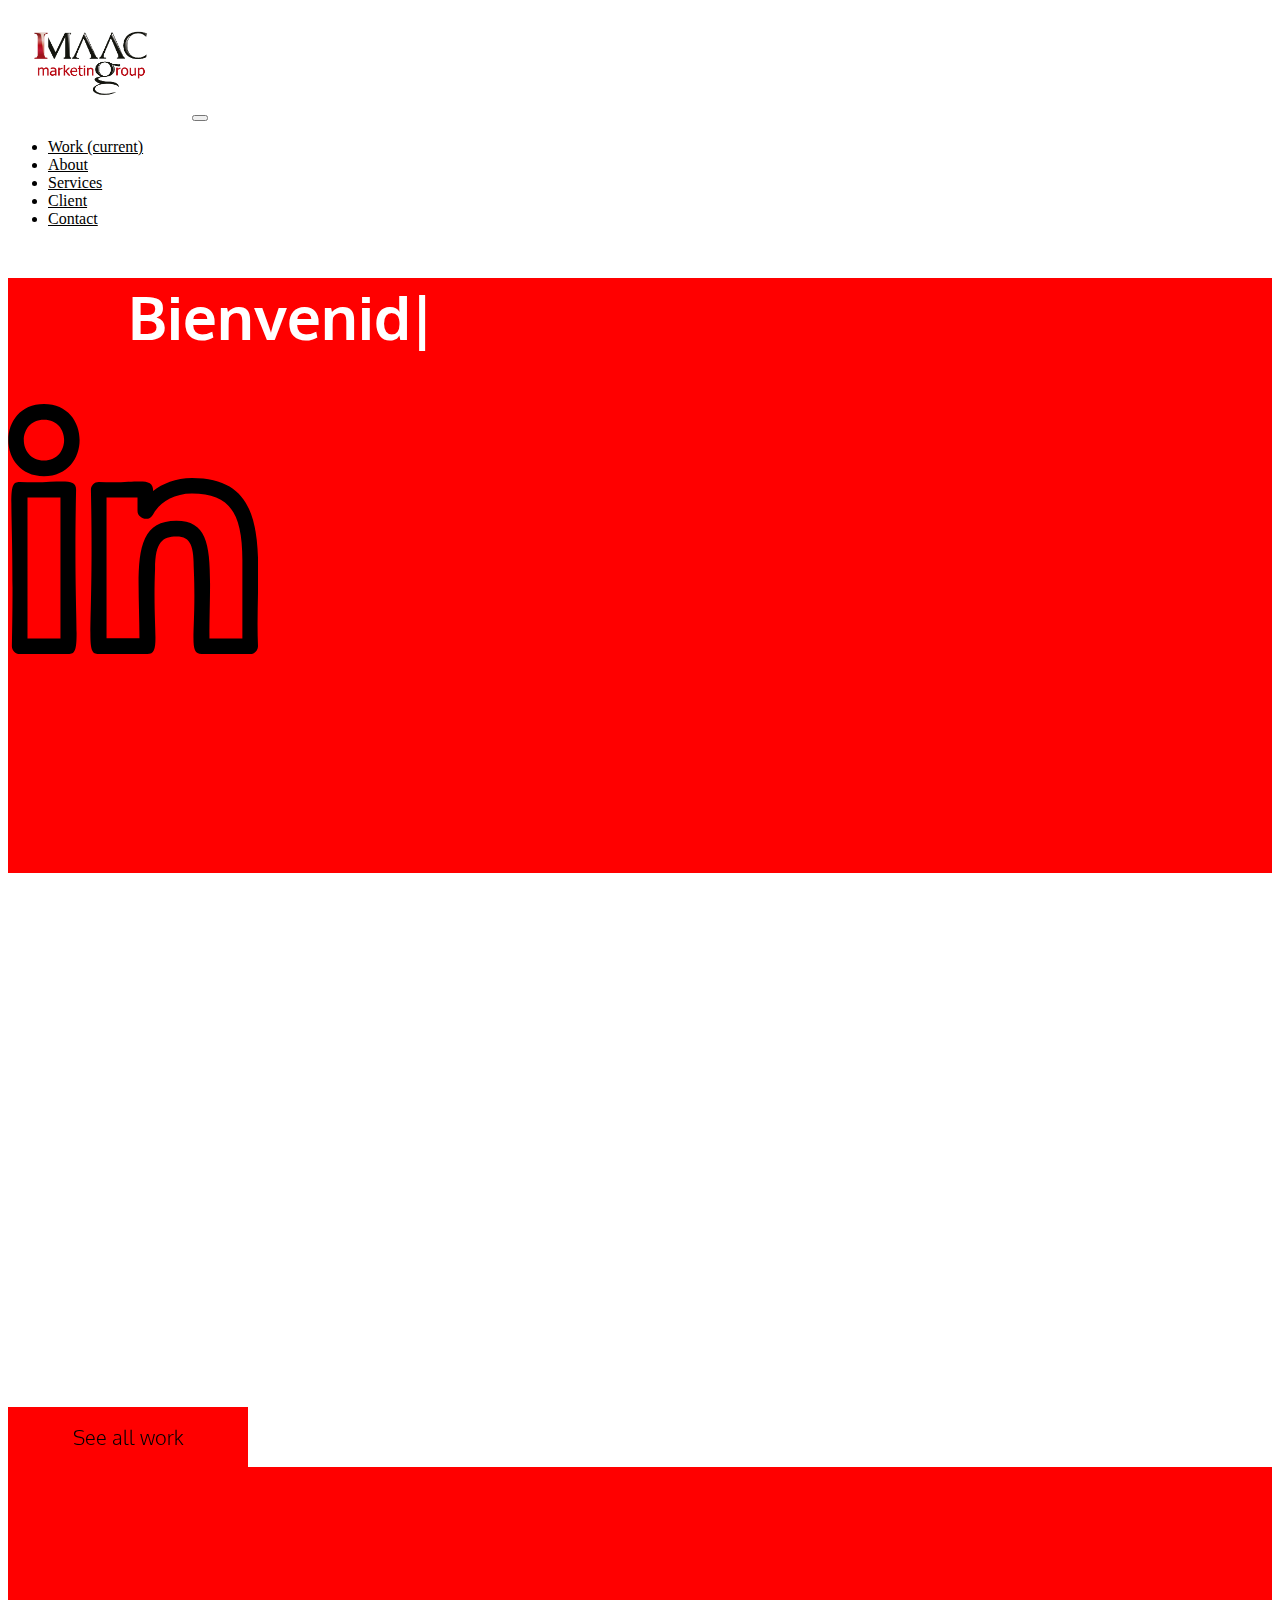
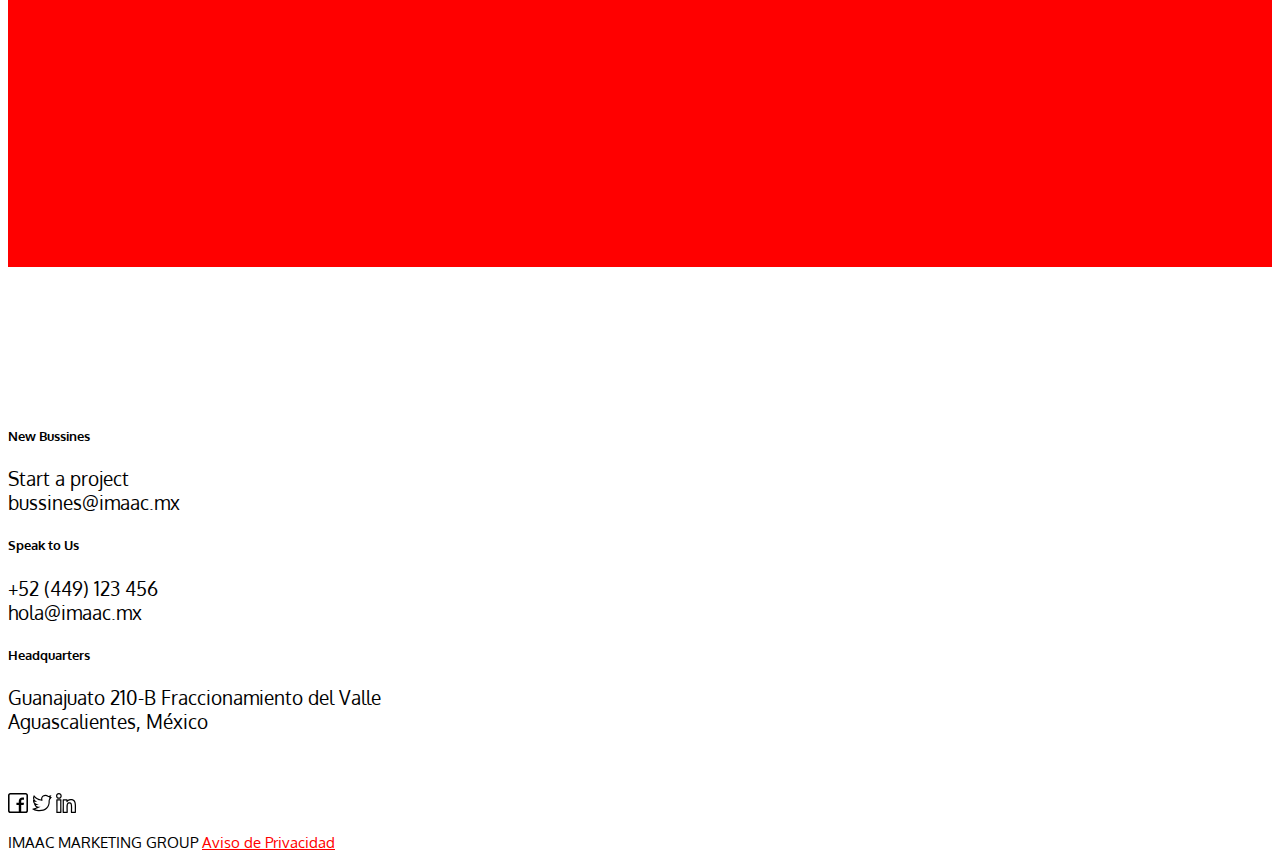
==== index.html @ 79ca52d4 "se actualizaron varios archivos" ====
<!DOCTYPE html>
<html lang="en">
  <head>
    <meta charset="UTF-8" />
    <meta name="viewport" content="width=device-width, initial-scale=1.0" />
    <!--CDN Style bootstrap-->
    <link
      rel="stylesheet"
      href="https://stackpath.bootstrapcdn.com/bootstrap/4.1.3/css/bootstrap.min.css"
      integrity="sha384-MCw98/SFnGE8fJT3GXwEOngsV7Zt27NXFoaoApmYm81iuXoPkFOJwJ8ERdknLPMO"
      crossorigin="anonymous"
    />
    <!--general styles-->
    <link rel="stylesheet" href="css/style.css" />
    <!--Google Fonts-->
    <link href="https://fonts.googleapis.com/css2?family=Oxygen:wght@300;400;700&display=swap" rel="stylesheet">
    <!--Catto Css-->
   <link rel="stylesheet" href="css/catto.css">
   <!--Animate it-->
   <link rel="stylesheet" href="css/animations.css">
   <!--Hover.min-->
   <link rel="stylesheet" href="css/hover.css">


    <title>IMAAC MARKETING GROUP</title>
  </head>

  <body>
    <!--Navbar start-->
    <nav class="navbar navbar-expand-lg fixed-top navbar-light bg-light">
      <a class="navbar-brand ml-5" href="index.html"
        ><img src="img/logo/logo_imaac.png" width="180px" height="110px" alt=""/></a>
      <button class="navbar-toggler" type="button" data-toggle="collapse" data-target="#navbarSupportedContent" aria-controls="navbarSupportedContent" aria-expanded="false" aria-label="Toggle navigation">
        <span class="navbar-toggler-icon"></span>
      </button>

      <div class="collapse navbar-collapse" id="navbarSupportedContent">
        <ul class="navbar-nav ml-auto">
          <li class="nav-item active mr-3">
            <a class="nav-link" href="work.html"
              >Work <span class="sr-only">(current)</span></a
            >
          </li>
          <li class="nav-item mr-3">
            <a class="nav-link" href="#">About</a>
          </li>
          <li class="nav-item mr-3">
            <a class="nav-link disabled" href="#">Services</a>
          </li>
          <li class="nav-item mr-3">
            <a class="nav-link disabled" href="#">Client</a>
          </li>
          <li class="nav-item mr-3">
            <a class="nav-link disabled" href="#">Contact</a>
          </li>
        </ul>
      </div>
    </nav>
    <!--Navbar end-->

    <main>
      <!--section 1-->
      <div class="container-fluid">
        <div class="row mt-5 section-1">
          <div class="col-lg-6 col-md-6 col-sm-12 d-flex align-items-center text-center">
          <h2 class="display-4 welcome-text a-fade"><span class="type font-weight-bold"></span></h2>
          </div>
          <div class="col-lg-6 col-md-6 col-sm-12 d-flex align-items-center text-center">
<img src="img/icon/linkedin.svg" class="img-heading" alt="">
        </div>
          </div>
        </div>
      </div>

      <!--section 2-->
      <div class="container-fluid">
        <div class="row">
          <div class="embed-responsive embed-responsive-16by9">
            <iframe class="embed-responsive-item" src="https://www.youtube.com/embed/QsY8fnvMn6c" frameborder="0" allow="accelerometer; encrypted-media; gyroscope; picture-in-picture" allowfullscreen></iframe>
          </div>
        </div>
      </div>

      <!--Work proyects section 1-->
      <div class="container-fluid mt-5">
        <div class="row mt-5 mb-5 d-flex align-items-center">
            <div class="col-sm-12 col-md-6 col-lg-6 mt-2 mb-5 text-center">
              <div class="animatedParent animateOnce" data-appear-top-offset='-300'>
                <a href="#" class="hvr-shrink">
                  <img
                  src="https://images.pexels.com/photos/3861964/pexels-photo-3861964.jpeg?auto=compress&cs=tinysrgb&dpr=1&w=500"
                  class="img-fluid animated fadeInLeftShort"
                  alt="Responsive image"
                />
                </a>
              <div class="card animated fadeInLeftShort">
                <div class="card-body">
                  <a href="#" class="">
                    <h5 class="card-font">This is some text within a card body.</h5>
                    <p>
                      Lorem ipsum dolor sit amet consectetur, adipisicing elit.
                      Magni, error?
                    </p>
                  </a>
                </div>
              </div>
              </div>
            </div>
          

          <div class="col-sm-12 col-md-6 col-lg-6 mt-5 mb-5 text-center">
            <div class="animatedParent animateOnce" data-appear-top-offset="-300">
              <a href="#" class="hvr-shrink">
                <img
                src="https://images.pexels.com/photos/160107/pexels-photo-160107.jpeg?auto=compress&cs=tinysrgb&dpr=2&h=650&w=940"
                class="img-fluid animated fadeInRightShort"
                alt="Responsive image"
              />
              </a>
            <div class="card animated fadeInRightShort">
              <div class="card-body">
                <a href="#">
                  <h5 class="card-font">This is some text within a card body.</h5>
                  <p>
                    Lorem ipsum dolor sit amet consectetur, adipisicing elit.
                    Magni, error?
                  </p>
                </a>
              </div>
            </div>
            </div>
          </div>

          <!--Work proyect section 2-->
          <div class="col-sm-12 col-md-6 col-lg-6 mt-5 mb-5">
            <div class="animatedParent animateOnce" data-appear-top-offset="-300">
              <a href="#" class="hvr-shrink">
                <img
              src="https://images.pexels.com/photos/7375/startup-photos.jpg?auto=compress&cs=tinysrgb&dpr=2&h=750&w=1260"
              class="img-fluid animated fadeInLeftShort"
              alt="Responsive image"
            />
              </a>
            <div class="card animated fadeInLeftShort">
              <div class="card-body">
                <a href="#">
                  <h5 class="card-font">This is some text within a card body.</h5>
                  <p>
                    Lorem ipsum dolor sit amet consectetur, adipisicing elit.
                    Magni, error?
                  </p>
                </a>
              </div>
            </div>
            </div>
          </div>

          <div class="col-sm-12 col-md-6 col-lg-6 mt-5 mb-5 text-center">
            <div class="animatedParent animateOnce" data-appear-top-offset="-300">
              <a href="#" class="hvr-shrink">
                <img
                src="https://images.pexels.com/photos/3205568/pexels-photo-3205568.jpeg?auto=compress&cs=tinysrgb&dpr=1&w=500"
                class="img-fluid animated fadeInRightShort"
                alt="Responsive image"
              />
              </a>
            <div class="card animated fadeInRightShort">
              <div class="card-body">
                <a href="#">
                  <h5 class="card-font">This is some text within a card body.</h5>
                  <p>
                    Lorem ipsum dolor sit amet consectetur, adipisicing elit.
                    Magni, error?
                  </p>
                </a>
              </div>
            </div>
            </div>
          </div>
          <!--Button work-->
          <div class="container-fluid">
            <div class="col-lg col-md col-sm text-center">
              <a href="" class="hvr-shrink">
                <button class="btn btn-primary btn-lg text-center">See all work</button></a>
            </div>
            
          </div>
        </div>
        <!--row end-->
      </div> <!--container end-->

      <div class="container-fluid newsletter-section">
        <div class="col-lg">

        </div>
      </div>

      
      <footer>
        <div class="container-fluid">
          <div class="footer-row row">
            <div
              class="col-4 mt-5 mb-5 text-center align-middle"
            >
              <h5 class="mb-4 font-weight-bold">New Bussines</h5>
              <p class="footer-text">
                Start a project <br />
                bussines@imaac.mx
              </p>
            </div>
            <div
              class="col-4 mt-5 mb-5 text-center"
            >
              <h5 class="mb-4 font-weight-bold">Speak to Us</h5>
              <p class="footer-text">
                +52 (449) 123 456 <br />
                hola@imaac.mx
              </p>
            </div>
            <div
              class="col-4 mt-5 mb-5 text-center"
            >
              <h5 class="mb-4 font-weight-bold">Headquarters</h5>
              <p class="footer-text">
                Guanajuato 210-B Fraccionamiento del Valle <br />
                Aguascalientes, México
              </p>
            </div>
          </div>
        </div>
        <div class="container mb-3 p-2">
          <p class="float-right">
            <a href="#" class="hvr-icon-grow"><img src="img/icon/facebook.svg" class="mr-3 hvr-icon" height="20px" width="20px" alt=""></a>
            <a href="#" class="hvr-icon-grow"><img src="img/icon/twitter.svg" class="hvr-icon" height="20px" width="20px" alt=""></a>
            <a href="#" class="hvr-icon-grow"><img src="img/icon/linkedin.svg" class="mr-3 ml-3 hvr-icon" width="20px" height="20px" alt=""></a>
          </p>
          <p class="agency-text">IMAAC MARKETING GROUP <a href="#" class="font-weight-light agency-privacy">Aviso de Privacidad</a></p>
        </div>
      </footer>
    </main>


     <!--Typed.js-->
     <script src="js/typed.js"></script>
     
     <script>
 var typed = new Typed('.type', {
      strings: [
        'Bienvenido',
        'Welcome',
         'Willkommen',
         'おかえりなさい', 
      ],
     typeSpeed:60,
     backSpeed:60,
     loop:true
    });
     </script>

    
    <!--Bootstrap CDN-->
    <script
      src="https://code.jquery.com/jquery-3.3.1.slim.min.js"
      integrity="sha384-q8i/X+965DzO0rT7abK41JStQIAqVgRVzpbzo5smXKp4YfRvH+8abtTE1Pi6jizo"
      crossorigin="anonymous"
    ></script>
    <script
      src="https://cdnjs.cloudflare.com/ajax/libs/popper.js/1.14.3/umd/popper.min.js"
      integrity="sha384-ZMP7rVo3mIykV+2+9J3UJ46jBk0WLaUAdn689aCwoqbBJiSnjAK/l8WvCWPIPm49"
      crossorigin="anonymous"
    ></script>
    <script
      src="https://stackpath.bootstrapcdn.com/bootstrap/4.1.3/js/bootstrap.min.js"
      integrity="sha384-ChfqqxuZUCnJSK3+MXmPNIyE6ZbWh2IMqE241rYiqJxyMiZ6OW/JmZQ5stwEULTy"
      crossorigin="anonymous"
    ></script>
    <!--PopMotion Pure-->
    <script src="https://unpkg.com/popmotion/dist/popmotion.global.min.js"></script>
    <!--Ball.js-->
    <script src="js/ball.js"></script>
    <!--Mo js-->
    <script src="https://cdn.jsdelivr.net/npm/@mojs/core"></script>
    <!--jquery-->
    <script src="https://cdnjs.cloudflare.com/ajax/libs/waypoints/4.0.1/noframework.waypoints.min.js"></script>
  <!--vivus.js-->
  <script src="https://cdnjs.cloudflare.com/ajax/libs/vivus/0.4.5/vivus.js"></script>
  <!--Animate it js-->
  <script src="js/css3-animate-it.js"></script>
  </body>
</html>
---- css/style.css ----
/*General style
0. google fonts
1.Navbar
2.Header
3.Section 1
4.Section 2
5.Section 3
6.Footer 

*/

/*Google Fonts*/

h1{
  font-family: 'Oxygen', sans-serif;

}
h2{
  font-family: 'Oxygen', sans-serif;

}
h3{
  font-family: 'Oxygen', sans-serif;


}
h4{
  font-family: 'Oxygen', sans-serif;


}
h5{
  font-family: 'Oxygen', sans-serif;


}
h6{
  font-family: 'Oxygen', sans-serif;


}

p{
  font-family: 'Oxygen', sans-serif;


}
a{
  color: black;
  cursor: pointer;
}
a:hover{
  color: black;
  text-decoration: none;
  transition-duration: 1s;
  cursor:pointer;
}

.btn{
  border: none;
  background-color: red;
  font-family:'Oxygen', sans-serif;
  font-weight: lighter;
}

.btn:hover{
  background-color: black;
  transition-duration: 1s;
  transition-timing-function: none;
}

.btn-primary{
  background-color: red;
  border: none;

}

.btn-lg{
  width: 12em;
  height: 3em;
  font-size: 20px;
}

/*Navbar styles*/


/*Header ===================================*/
.header-section{
  
}

h2.welcome-text{
  color: white;
  font-size: 60px;
  margin-left: 2em;
  
}

.img-heading{
  height: 250px;
}


/* Section 1 ===============================*/
  .section-1{
    padding: 0px;
    height: 595px;
    background-color: red;
  }
  
/*Tap ball*/

  .pen {
    flex: 1 1 100%;
    display: flex;
    justify-content: center;
    align-items: flex-start;
    flex-direction: column;
    margin: 0 auto;
    flex: 1 1 100%;
    width: 100%;
    max-width: 600px;
    padding: 0 20px;
  }
  
  .ball {
    width: 100px;
    height: 100px;
    border-radius: 50%;
    background: var(--purple);
    display: flex;
    justify-content: center;
    align-items: center;
    color: white;
    font-weight: 700;
    font-size: 18px;
    transform-origin: 50% 100%;
  }
  
  .area {
    width: 450px;
    height: 300px;
    margin-left: 100px;
    border-bottom: 5px solid red;
    display: flex;
    align-items: flex-end;
    justify-content: center;
  }
  
  
  .pen a {
    color: var(--blue);
    text-decoration: none;
    margin-bottom: 70px;
  }
    


/*======================== Section 2 */

.card{
    margin: 0px;
    margin-top: -50px;
    padding: 0px;
    border: 0px none;  
}

h5.card-font{
  margin-bottom: 5px;
  padding: 0px;
  font-size: 25px;
  font-weight: bold;
}

/*================Newsletter section*/
.newsletter-section{
  height: 400px;
  background-color: red;
}

/*================Footer====================*/

.footer-row{
  margin-top: 10em;
  height: 350px;
}

p.footer-text{
  font-size: 19px;
}
p.agency-text{
  font-size: 15px;
}

a.agency-privacy{
  font-weight:500;
  color: red;
  cursor: pointer;
}

a.agency-privacy:hover{
  color: black;
  cursor: pointer;
}
---- css/catto.css ----
/*Catto CSS v.3.20 | 2020 | MIT License | 
A proyect by: Alejandro Avalos | https://github.com/Avalojandro/Catto-CSS */

/*******************************************************************************************/

/*HOVER ANIMATIONS*/

/*h-float*/
.h-float{
    transition: .5s, color .10s;
        -webkit-transition: .5s, color .10s;
        -moz-transition: .5s, color .10s;
}
.h-float:hover{
    box-shadow: 0 8px 8px 0 #bebbbc,0 8px 8px 0 #adadab;
    transform: translate(0px,5px);
        -webkit-transform: translate(0px,5px);
        -moz-transform:translate(0px,5px);
}

/*h-rotate*/
.h-rotate-180{
    transition: .5s, color .10s;
        -webkit-transition: .5s, color .10s;
        -moz-transition: .5s, color .10s;
}
.h-rotate-180:hover{
    transform: rotate(180deg);
        -webkit-transform: rotate(180deg);
        -moz-transform: rotate(180deg);
}
.h-rotate-360{
    transition: .5s, color .10s;
        -webkit-transition: .5s, color .10s;
        -moz-transition: .5s, color .10s;
}
.h-rotate-360:hover{
    transform: rotateZ(360deg);
        -webkit-transform: rotateZ(360deg);
        -moz-transform: rotateZ(360deg);
}

/*h-flex*/
.h-flex{
    transition: .5s, color .10s;
        -webkit-transition: .5s, color .10s;
        -moz-transition: .5s, color .10s;
}
.h-flex:hover{
    transform: matrix(3.0, .5, 0, 1.0, 1.0, 1.0);
        -webkit-transform: matrix(3.0, .5, 0, 1.0, 1.0, 1.0);
        -moz-transform: matrix(3.0, .5, 0, 1.0, 1.0, 1.0);
}

/*h-translate*/
.h-transLeft{
    transition: .5s, color .10s;
        -webkit-transition: .5s, color .10s;
        -moz-transition: .5s, color .10s;
}
.h-transLeft:hover{
    transform: translatex(-20px);
        -webkit-transform: translatex(-20px);
        -moz-transform: translatex(-20px);
}
.h-transRight{
    transition: .5s, color .10s;
        -webkit-transition: .5s, color .10s;
        -moz-transition: .5s, color .10s;
}
.h-transRight:hover{
    transform: translatex(20px);
        -webkit-transform: translatex(20px);
        -moz-transform: translatex(20px);
}
.h-transDown{
    transition: .5s, color .10s;
        -webkit-transition: .5s, color .10s;
        -moz-transition: .5s, color .10s;    
}
.h-transDown:hover{
    transform: translatey(20px);
        -webkit-transform: translatey(20px);
        -moz-transform: translatey(20px);
}
.h-transUp{
    transition: .5s, color .10s;
        -webkit-transition: .5s, color .10s;
        -moz-transition: .5s, color .10s;
}
.h-transUp:hover{
    transform: translatey(-20px);
        -webkit-transform: translatey(-20px);
        -moz-transform: translatey(-20px);
}

/*h-tostretch*/
.h-toStretch{
    transition: .5s, color .10s;
        -webkit-transition: .5s, color .10s;
        -moz-transition: .5s, color .10s;
}
.h-toStretch:hover{
    transform: scale(2, 0.5);
        -webkit-transform: scale(2, 0.5);
        -moz-transform: scale(2, 0.5);
}

/*h-skew*/
.h-skew{
    transition: .5s, color .10s;
        -webkit-transition: .5s, color .10s;
        -moz-transition: .5s, color .10s;
}
.h-skew:hover{
    transform: skew(30deg, 20deg);
        -webkit-transform: skew(30deg, 20deg);
        -moz-transform: skew(30deg, 20deg);
}
.h-skewX{
    transition: .5s, color .10s;
        -webkit-transition: .5s, color .10s;
        -moz-transition: .5s, color .10s;
}
.h-skewX:hover{
    transform: skewX(30deg);
        -webkit-transform: skewX(30deg);
        -moz-transform: skewX(30deg);
}
.h-skewY{
    transition: .5s, color .10s;
        -webkit-transition: .5s, color .10s;
        -moz-transition: .5s, color .10s;
}
.h-skewY:hover{
    transform: skewY(1.07rad);
        -webkit-transform: skewY(1.07rad);
        -moz-transform: skewY(1.07rad);
}

/*h-float-fluid*/
.h-float-fluid{
    transition: .5s, color .10s;
        -webkit-transition: .5s, color .10s;
        -moz-transition: .5s, color .10s;
}
.h-float-fluid:hover{
    transform: translate3d(12px, 50%, 3em);
        -webkit-transform: translate3d(12px, 50%, 3em);
        -moz-transform: translate3d(12px, 50%, 3em);
    box-shadow: 0 8px 8px 0 #bebbbc,0 8px 8px 0 #adadab;
}

/*h-grow*/
.h-grow{
    transition: .5s, color .10s;
        -webkit-transition: .5s, color .10s;
        -moz-transition: .5s, color .10s;
}
.h-grow:hover{
    transform: scale3d(1.5, 1.5, 0.3);
        -webkit-transform: scale3d(1.5, 1.5, 0.3);
        -moz-transform: scale3d(1.5, 1.5, 0.3);
}

/*h-flip*/
.h-flipUp-360{
    transition: .5s, color .10s;
        -webkit-transition: .5s, color .10s;
        -moz-transition: .5s, color .10s;
}
.h-flipUp-360:hover{
    transform: rotateX(360deg);
        -webkit-transform: rotateX(360deg);
        -moz-transform: rotateX(360deg);
}
.h-flipUp-180{
    transition: .5s, color .10s;
        -webkit-transition: .5s, color .10s;
        -moz-transition: .5s, color .10s;
}
.h-flipUp-180:hover{
    transform: rotateX(180deg);
        -webkit-transform: rotateX(180deg);
        -moz-transform: rotateX(180deg);
}
.h-flipSide-180{
    transition: .5s, color .10s;
        -webkit-transition: .5s, color .10s;
        -moz-transition: .5s, color .10s;
}
.h-flipSide-180:hover{
    transform: rotateY(180deg);
        -webkit-transform: rotateY(180deg);
        -moz-transform: rotateY(180deg);
}
.h-flipSide-360{
    transition: .5s, color .10s;
        -webkit-transition: .5s, color .10s;
        -moz-transition: .5s, color .10s;
}
.h-flipSide-360:hover{
    transform: rotateY(360deg);
        -webkit-transform: rotateY(360deg);
        -moz-transform: rotateY(360deg);
}

/*h-shake*/
.h-shake:hover{
    animation-name: shake;
        -webkit-animation-name: shake;
        -moz-animation-name: shake;
    animation-duration: 1s;
        -webkit-animation-duration: 1s;
        -moz-animation-duration: 1s;
    animation-iteration-count: infinite;
        -webkit-animation-iteration-count: infinite;
        -moz-animation-iteration-count: infinite;
}

.h-shakeFix:hover{
    animation-name: shakefix;
        -webkit-animation-name: shakefix;
        -moz-animation-name: shakefix;
    animation-duration: 1s;
        -webkit-animation-duration: 1s;
        -moz-animation-duration: 1s;
    animation-iteration-count: infinite;
        -webkit-animation-iteration-count: infinite;
        -moz-animation-iteration-count: infinite;
}

.h-bounceShakeX:hover{
    animation-name: bounce-shakeX;
        -webkit-animation-name: bounce-shakeX;
        -moz-animation-name: bounce-shakeX;
    animation-duration: 1s;
        -webkit-animation-duration: 1s;
        -moz-animation-duration: 1s;
}

.h-bounceShakeY:hover{
    animation-name: bounce-shakeY;
        -webkit-animation-name: bounce-shakeY;
        -moz-animation-name: bounce-shakeY;
    animation-duration: 1s;
        -webkit-animation-duration: 1s;
        -moz-animation-duration: 1s;
}

.h-surprise:hover{
    animation-name: surprise;
        -webkit-animation-name: surprise;
        -moz-animation-name: surprise;
    animation-duration: .8s;
        -webkit-animation-duration: .8s;
        -moz-animation-duration: .8s;
}

/*Jello*/
.h-jello:hover {
    animation-name: jello;
        -webkit-animation-name: jello;
        -moz-animation-name: jello;
    animation-duration: 1s;
        -webkit-animation-duration: 1s;
        -moz-animation-duration: 1s;
    transform-origin: center;
        -webkit-transform-origin: center;
        -moz-transform-origin: center;
}

/*Swing*/
.h-swing:hover{
    animation-name: swing;
        -webkit-animation-name: swing;
        -moz-animation-name: swing;
    animation-duration: 1s;
        -webkit-animation-duration: 1s;
        -moz-animation-duration: 1s;
}

/*Hinge*/
.h-hinge:hover {
    animation-duration: 2s;
        -webkit-animation-duration: 2s;
        -moz-animation-duration: 2s;
    animation-name: hinge;
        -webkit-animation-name: hinge;
        -moz-animation-name: hinge;
  }




/*AUTOMATIC ANIMATIONS*/

/*Shake*/
.a-surprise{
    animation-name: surprise;
        -webkit-animation-name: surprise;
        -moz-animation-name: surprise;
    animation-duration: .8s;
        -webkit-animation-duration: .8s;
        -moz-animation-duration: .8s;
}

/*Slide*/
.a-slideFadeLeft{
    animation-name: slide-fade-left;
        -webkit-animation-name: slide-fade-left;
        -moz-animation-name: slide-fade-left;
    animation-duration: 1s;
        -webkit-animation-duration: 1s;
        -moz-animation-duration: 1s;
}

.a-slideFadeRight{
    animation-name: slide-fade-right;
        -webkit-animation-name: slide-fade-right;
        -moz-animation-name: slide-fade-right;
    animation-duration: 1s;
        -webkit-animation-duration: 1s;
        -moz-animation-duration: 1s;
}

.a-slideFadeDown{
    animation-name: slide-fade-down;
        -webkit-animation-name: slide-fade-down;
        -moz-animation-name: slide-fade-down;
    animation-duration: 1s;
        -webkit-animation-duration: 1s;
        -moz-animation-duration: 1s;
}

.a-slideFadeUp{
    animation-name: slide-fade-up;
        -webkit-animation-name: slide-fade-up;
        -moz-animation-name: slide-fade-up;
    animation-duration: 1s;
        -webkit-animation-duration: 1s;
        -moz-animation-duration: 1s;
}

.a-slideLeft{
    animation-name: slide-left;
        -webkit-animation-name: slide-left;
        -moz-animation-name: slide-left;
    animation-duration: 1s;
        -webkit-animation-duration: 1s;
        -moz-animation-duration: 1s;
}

.a-slideRight{
    animation-name: slide-right;
        -webkit-animation-name: slide-right;
        -moz-animation-name: slide-right;
    animation-duration: 1s;
        -webkit-animation-duration: 1s;
        -moz-animation-duration: 1s;
}

/*Blink*/
.a-blink{
    animation-name: blink;
        -webkit-animation-name: blink;
        -moz-animation-name: blink;
    animation-duration: 1s;
        -webkit-animation-duration: 1s;
        -moz-animation-duration: 1s;
}

/*Breath*/
.a-sigh{
    animation-name: sigh;
        -webkit-animation-name: sigh;
        -moz-animation-name: sigh;
    animation-duration: 1.5s;
        -webkit-animation-duration: 1.5s;
        -moz-animation-duration: 1.5s;
}

.a-respite{
    animation-name: respite;
        -webkit-animation-name: respite;
        -moz-animation-name: respite;
    animation-duration: 3s;
        -webkit-animation-duration: 3s;
        -moz-animation-duration: 3s;
}

/*Bounce*/
.a-bounce{
    animation-name: a-bounce;
        -webkit-animation-name: a-bounce;
        -moz-animation-name: a-bounce;
    animation-duration: 1s;
        -webkit-animation-duration: 1s;
        -moz-animation-duration: 1s;
}

/*Beat*/
.a-heartBeat{
    animation-name: heartBeat;
        -webkit-animation-name: heartBeat;
        -moz-animation-name: heartBeat;
    animation-duration: 1s;
        -webkit-animation-duration: 1s;
        -moz-animation-duration: 1s;
}

/*Zoom Out*/
.a-zoomOutRight{
    animation-name: zoomOutRight;
        -webkit-animation-name: zoomOutRight;
        -moz-animation-name: zoomOutRight;
    animation-duration: 1.5s;
        -webkit-animation-duration: 1.5s;
        -moz-animation-duration: 1.5s;
}

.a-zoomOutLeft{
    animation-name: zoomOutLeft;
        -webkit-animation-name: zoomOutLeft;
        -moz-animation-name: zoomOutLeft;
    animation-duration: 1.5s;
        -webkit-animation-duration: 1.5s;
        -moz-animation-duration: 1.5s;
}

.a-zoomOutUp{
    animation-name: zoomOutUp;
        -webkit-animation-name: zoomOutUp;
        -moz-animation-name: zoomOutUp;
    animation-duration: 1.5s;
        -webkit-animation-duration: 1.5s;
        -moz-animation-duration: 1.5s;
}

.a-zoomOutDown{
    animation-name: zoomOutDown;
        -webkit-animation-name: zoomOutDown;
        -moz-animation-name: zoomOutDown;
    animation-duration: 1.5s;
        -webkit-animation-duration: 1.5s;
        -moz-animation-duration: 1.5s;
}

/*Show*/
.a-showRotate{
    animation-name: showRotate;
        -webkit-animation-name: showRotate;
        -moz-animation-name: showRotate; 
    animation-duration: 2s;
        -webkit-animation-duration: 2s;
        -moz-animation-duration: 2s;
}

/*Swing*/
.a-swing{
    animation-name: swing;
        -webkit-animation-name: swing;
        -moz-animation-name: swing;
    animation-duration: 1s;
        -webkit-animation-duration: 1s;
        -moz-animation-duration: 1s;
}

/*Jello*/
.a-jello {
    animation-name: jello;
        -webkit-animation-name: jello;
        -moz-animation-name: jello;
    animation-duration: 1s;
        -webkit-animation-duration: 1s;
        -moz-animation-duration: 1s;
    transform-origin: center;
        -webkit-transform-origin: center;
        -moz-transform-origin: center;
}

/*Hinge*/
.a-hinge {
    animation-duration: 2s;
        -webkit-animation-duration: 2s;
        -moz-animation-duration: 2s;
    animation-name: hinge;
        -webkit-animation-name: hinge;
        -moz-animation-name: hinge;
  }


/*INIFINITY ANIMATIONS*/

/*Bounce*/
.i-bounce{
    animation-name: bounce .5s alternate infinite ease-in;
        -webkit-animation-name: bounce .5s alternate infinite ease-in;
        -moz-animation-name: bounce .5s alternate infinite ease-in;
}
.i-bounceLeft{
    animation-name: bounce-left .5s alternate infinite ease-in;
        -webkit-animation-name: bounce-left .5s alternate infinite ease-in;
        -moz-animation-name: bounce-left .5s alternate infinite ease-in;
}
.i-bounceRight{
    animation-name: bounce-right .5s alternate infinite ease-in;
        -webkit-animation-name: bounce-right .5s alternate infinite ease-in;
        -moz-animation-name: bounce-right .5s alternate infinite ease-in;
}
.i-bouncing{
    animation-name: i-bouncing;
        -webkit-animation-name: i-bouncing;
        -moz-animation-name: i-bouncing; 
    animation-duration: 2s;
        -webkit-animation-name: i-bouncing;
        -moz-animation-name: i-bouncing;
    animation-iteration-count: infinite;
        -webkit-animation-iteration-count: infinite;
        -moz-animation-iteration-count: infinite;
}

/*Shake*/
.i-shakeX{
    animation-name: bounce-shakeX .5s alternate infinite ease-in;
        -webkit-animation-name: bounce-shakeX .5s alternate infinite ease-in;
        -moz-animation-name: bounce-shakeX .5s alternate infinite ease-in;
}
.i-shakeY{
    animation-name: bounce-shakeY .5s alternate infinite ease-in;
        -webkit-animation-name: bounce-shakeY .5s alternate infinite ease-in;
        -moz-animation-name: bounce-shakeY .5s alternate infinite ease-in;
}
.i-shake{
animation-name: shake;
    -webkit-animation-name: shake;
    -moz-animation-name: shake;
animation-duration: 1s;
    -webkit-animation-duration: 1s;
    -moz-animation-duration: 1s;
animation-iteration-count: infinite;
    -webkit-animation-iteration-count: infinite;
    -moz-animation-iteration-count: infinite;
}
/*Skew*/
.i-skewX{
    animation-name: iSkewX;
        -webkit-animation-name: iSkewX;
        -moz-animation-name: iSkewX; 
    animation-iteration-count: infinite;
        -webkit-animation-iteration-count: infinite;
        -moz-animation-iteration-count: infinite; 
    animation-duration: 1s;
        -webkit-animation-duration: 1s;
        -moz-animation-duration: 1s;
}

.i-skewY{
    animation-name: iSkewY;
        -webkit-animation-name: iSkewY;
        -moz-animation-name: iSkewY; 
    animation-iteration-count: infinite;
        -webkit-animation-iteration-count: infinite;
        -moz-animation-iteration-count: infinite; 
    animation-duration: 1s;
        -webkit-animation-duration: 1s;
        -moz-animation-duration: 1s;
}

/*Jello*/
.i-jello {
    animation-name: jello;
        -webkit-animation-name: jello;
        -moz-animation-name: jello;
    animation-iteration-count: infinite;
        -webkit-animation-iteration-count: infinite;
        -moz-animation-iteration-count: infinite;
    animation-duration: 1s;
        -webkit-animation-duration: 1s;
        -moz-animation-duration: 1s;
    transform-origin: center;
        -webkit-transform-origin: center;
        -moz-transform-origin: center;
}

/*Swing*/
.i-swing{
    animation-name: swing;
        -webkit-animation-name: swing;
        -moz-animation-name: swing;
    animation-duration: 1s;
        -webkit-animation-duration: 1s;
        -moz-animation-duration: 1s;
    animation-iteration-count: infinite;
        -webkit-animation-iteration-count: infinite;
        -moz-animation-iteration-count: infinite;
}

/*Hinge*/
.i-hinge {
    animation-duration: 2s;
        -webkit-animation-duration: 2s;
        -moz-animation-duration: 2s;
    animation-iteration-count: infinite;
        -webkit-animation-iteration-count: infinite;
        -moz-animation-iteration-count: infinite;
    animation-name: hinge;
        -webkit-animation-name: hinge;
        -moz-animation-name: hinge;
  }
  
/*SCROLL ANIMATIONS*/  
    /*The scroll animations must be activated with Waypoints*/
/*Opacity to the Scroll*/
.s-o-bounce{
    opacity: 0;
        -webkit-opacity: 0;
        -moz-opacity: 0;
    transition: all 200ms ease-in;
        -webkit-transition: all 200ms ease-in;
        -moz-transition: all 200ms ease-in;
}
.s-o-surprise{
    opacity: 0;
        -webkit-opacity: 0;
        -moz-opacity: 0;
    transition: all 200ms ease-in;
        -webkit-transition: all 200ms ease-in;
        -moz-transition: all 200ms ease-in;
}
.s-o-slideFadeLeft{
    opacity: 0;
        -webkit-opacity: 0;
        -moz-opacity: 0;
    transition: all 200ms ease-in;
        -webkit-transition: all 200ms ease-in;
        -moz-transition: all 200ms ease-in;
}
.s-o-slideFadeRight{
    opacity: 0;
        -webkit-opacity: 0;
        -moz-opacity: 0;
    transition: all 200ms ease-in;
        -webkit-transition: all 200ms ease-in;
        -moz-transition: all 200ms ease-in;
}
.s-o-slideFadeDown{
    opacity: 0;
        -webkit-opacity: 0;
        -moz-opacity: 0;
    transition: all 200ms ease-in;
        -webkit-transition: all 200ms ease-in;
        -moz-transition: all 200ms ease-in;
}
.s-o-slideFadeUp{
    opacity: 0;
        -webkit-opacity: 0;
        -moz-opacity: 0;
    transition: all 200ms ease-in;
        -webkit-transition: all 200ms ease-in;
        -moz-transition: all 200ms ease-in;
}
.s-o-blink{
    opacity: 0;
        -webkit-opacity: 0;
        -moz-opacity: 0;
    transition: all 200ms ease-in;
        -webkit-transition: all 200ms ease-in;
        -moz-transition: all 200ms ease-in;
}
.s-o-sight{
    opacity: 0;
        -webkit-opacity: 0;
        -moz-opacity: 0;
    transition: all 200ms ease-in;
        -webkit-transition: all 200ms ease-in;
        -moz-transition: all 200ms ease-in;
}
.s-o-respite{
    opacity: 0;
        -webkit-opacity: 0;
        -moz-opacity: 0;
    transition: all 200ms ease-in;
        -webkit-transition: all 200ms ease-in;
        -moz-transition: all 200ms ease-in;
}
.s-o-bounce{
    opacity: 0;
        -webkit-opacity: 0;
        -moz-opacity: 0;
    transition: all 200ms ease-in;
        -webkit-transition: all 200ms ease-in;
        -moz-transition: all 200ms ease-in;
}
.s-o-heartbeat{
    opacity: 0;
        -webkit-opacity: 0;
        -moz-opacity: 0;
    transition: all 200ms ease-in;
        -webkit-transition: all 200ms ease-in;
        -moz-transition: all 200ms ease-in;
}
.s-o-zoomOutRight{
    opacity: 0;
        -webkit-opacity: 0;
        -moz-opacity: 0;
    transition: all 200ms ease-in;
        -webkit-transition: all 200ms ease-in;
        -moz-transition: all 200ms ease-in;
}
.s-o-zoomOutLeft{
    opacity: 0;
        -webkit-opacity: 0;
        -moz-opacity: 0;
    transition: all 200ms ease-in;
        -webkit-transition: all 200ms ease-in;
        -moz-transition: all 200ms ease-in;
}
.s-o-zoomOutUp{
    opacity: 0;
        -webkit-opacity: 0;
        -moz-opacity: 0;
    transition: all 200ms ease-in;
        -webkit-transition: all 200ms ease-in;
        -moz-transition: all 200ms ease-in;
}
.s-o-zoomOutDown{
    opacity: 0;
        -webkit-opacity: 0;
        -moz-opacity: 0;
    transition: all 200ms ease-in;
        -webkit-transition: all 200ms ease-in;
        -moz-transition: all 200ms ease-in;
}
.s-o-showRotate{
    opacity: 0;
        -webkit-opacity: 0;
        -moz-opacity: 0;
    transition: all 200ms ease-in;
        -webkit-transition: all 200ms ease-in;
        -moz-transition: all 200ms ease-in;
}
.s-o-swing{
    opacity: 0;
        -webkit-opacity: 0;
        -moz-opacity: 0;
    transition: all 200ms ease-in;
        -webkit-transition: all 200ms ease-in;
        -moz-transition: all 200ms ease-in;
}
.s-o-jello{
    opacity: 0;
        -webkit-opacity: 0;
        -moz-opacity: 0;
    transition: all 200ms ease-in;
        -webkit-transition: all 200ms ease-in;
        -moz-transition: all 200ms ease-in;
}
.s-o-hinge{
    opacity: 0;
        -webkit-opacity: 0;
        -moz-opacity: 0;
    transition: all 200ms ease-in;
        -webkit-transition: all 200ms ease-in;
        -moz-transition: all 200ms ease-in;
}
.s-o-slideLeft{
    opacity: 0;
        -webkit-opacity: 0;
        -moz-opacity: 0;
    transition: all 300ms ease-in;
        -webkit-transition: all 300ms ease-in;
        -moz-transition: all 300ms ease-in;
}
.s-o-slideRight{
    opacity: 0;
        -webkit-opacity: 0;
        -moz-opacity: 0;
    transition: all 200ms ease-in;
        -webkit-transition: all 200ms ease-in;
        -moz-transition: all 200ms ease-in;
}

/*Scroll animations*/
/*Bounce*/
.bounce{
    animation-name: a-bounce;
        -webkit-animation-name: a-bounce;
        -moz-animation-name: a-bounce;
    animation-duration: 1s;
        -webkit-animation-duration: 1s;
        -moz-animation-duration: 1s;
    opacity: 1;
        -webkit-opacity: 1;
        -moz-opacity: 1;
}
/*Surprise*/
.surprise{
    animation-name: surprise;
        -webkit-animation-name: surprise;
        -moz-animation-name: surprise;
    animation-duration: .8s;
        -webkit-animation-duration: .8s;
        -moz-animation-duration: .8s;
    opacity: 1;
        -webkit-opacity: 1;
        -moz-opacity: 1;
}
/*Slide Fade*/
.slideFadeLeft{
    animation-name: slide-fade-left;
        -webkit-animation-name: slide-fade-left;
        -moz-animation-name: slide-fade-left;
    animation-duration: 1s;
        -webkit-animation-duration: 1s;
        -moz-animation-duration: 1s;
    opacity: 1;
        -webkit-opacity: 1;
        -moz-opacity: 1;
}
.slideFadeRight{
    animation-name: slide-fade-right;
        -webkit-animation-name: slide-fade-right;
        -moz-animation-name: slide-fade-right;
    animation-duration: 1s;
        -webkit-animation-duration: 1s;
        -moz-animation-duration: 1s;
    opacity: 1;
        -webkit-opacity: 1;
        -moz-opacity: 1;
}
.slideFadeDown{
    animation-name: slide-fade-down;
        -webkit-animation-name: slide-fade-down;
        -moz-animation-name: slide-fade-down;
    animation-duration: 1s;
        -webkit-animation-duration: 1s;
        -moz-animation-duration: 1s;
    opacity: 1;
        -webkit-opacity: 1;
        -moz-opacity: 1;
}
.slideFadeUp{
    animation-name: slide-fade-up;
        -webkit-animation-name: slide-fade-up;
        -moz-animation-name: slide-fade-up;
    animation-duration: 1s;
        -webkit-animation-duration: 1s;
        -moz-animation-duration: 1s;
    opacity: 1;
        -webkit-opacity: 1;
        -moz-opacity: 1;
}
.slideLeft{
    animation-name: slide-left;
        -webkit-animation-name: slide-left;
        -moz-animation-name: slide-left;
    animation-duration: 1s;
        -webkit-animation-duration: 1s;
        -moz-animation-duration: 1s;
    opacity: 1;
        -webkit-opacity: 1;
        -moz-opacity: 1;
}
.slideRight{
    animation-name: slide-right;
        -webkit-animation-name: slide-right;
        -moz-animation-name: slide-right;
    animation-duration: 1s;
        -webkit-animation-duration: 1s;
        -moz-animation-duration: 1s;
    opacity: 1;
        -webkit-opacity: 1;
        -moz-opacity: 1;
}

/*Blink*/
.blink{
    animation-name: blink;
        -webkit-animation-name: blink;
        -moz-animation-name: blink;
    animation-duration: 1s;
        -webkit-animation-duration: 1s;
        -moz-animation-duration: 1s;
    opacity: 1;
        -webkit-opacity: 1;
        -moz-opacity: 1;
}
/*Sight*/
.sight{
    animation-name: sigh;
        -webkit-animation-name: sigh;
        -moz-animation-name: sigh;
    animation-duration: 1.5s;
        -webkit-animation-duration: 1.5s;
        -moz-animation-duration: 1.5s;
    opacity: 1;
        -webkit-opacity: 1;
        -moz-opacity: 1;
}
/*Respite*/
.respite{
    animation-name: respite;
        -webkit-animation-name: respite;
        -moz-animation-name: respite;
    animation-duration: 3s;
        -webkit-animation-duration: 3s;
        -moz-animation-duration: 3s;
    opacity: 1;
        -webkit-opacity: 1;
        -moz-opacity: 1;
}
/*Heartbeat*/
.heartbeat{
    animation-name: heartBeat;
        -webkit-animation-name: heartBeat;
        -moz-animation-name: heartBeat;
    animation-duration: 1s;
        -webkit-animation-duration: 1s;
        -moz-animation-duration: 1s;
    opacity: 1;
        -webkit-opacity: 1;
        -moz-opacity: 1;
}
/*Zoom Out*/
.zoomOutRight{
    animation-name: zoomOutRight;
        -webkit-animation-name: zoomOutRight;
        -moz-animation-name: zoomOutRight;
    animation-duration: 1.5s;
        -webkit-animation-duration: 1.5s;
        -moz-animation-duration: 1.5s;
    opacity: 1;
        -webkit-opacity: 1;
        -moz-opacity: 1;
}
.zoomOutLeft{
    animation-name: zoomOutLeft;
        -webkit-animation-name: zoomOutLeft;
        -moz-animation-name: zoomOutLeft;
    animation-duration: 1.5s;
        -webkit-animation-duration: 1.5s;
        -moz-animation-duration: 1.5s;
    opacity: 1;
        -webkit-opacity: 1;
        -moz--webkit-opacity: 1;
}
.zoomOutUp{
    animation-name: zoomOutUp;
        -webkit-animation-name: zoomOutUp;
        -moz-animation-name: zoomOutUp;
    animation-duration: 1.5s;
        -webkit-animation-duration: 1.5s;
        -moz-animation-duration: 1.5s;
    opacity: 1;
        -webkit-opacity: 1;
        -moz--webkit-opacity: 1;
}
.zoomOutDown{
    animation-name: zoomOutDown;
        -webkit-animation-name: zoomOutDown;
        -moz-animation-name: zoomOutDown;
    animation-duration: 1.5s;
        -webkit-animation-duration: 1.5s;
        -moz-animation-duration: 1.5s;
    opacity: 1;
        -webkit-opacity: 1;
        -moz--webkit-opacity: 1;
}
/*Show Rotate*/
.showRotate{
    animation-name: showRotate; 
        -webkit-animation-name: showRotate; 
        -moz-animation-name: showRotate; 
    animation-duration: 2s;
        -webkit-animation-duration: 2s;
        -moz-animation-duration: 2s;
    opacity: 1;
        -webkit-opacity: 1;
        -moz-opacity: 1;
}
/*Swing*/
.swing{
    animation-name: swing;
        -webkit-animation-name: swing;
        -moz-animation-name: swing;
    animation-duration: 1s;
        -webkit-animation-duration: 1s;
        -moz-animation-duration: 1s;
    opacity: 1;
        -webkit-opacity: 1;
        -moz-opacity: 1;
}
/*Jello*/
.jello{
    animation-name: jello;
        -webkit-animation-name: jello;
        -moz-animation-name: jello;
    animation-duration: 1s;
        -webkit-animation-duration: 1s;
        -moz-animation-duration: 1s;
    transform-origin: center;
        -webkit-transform-origin: center;
        -moz-transform-origin: center;
    opacity: 1;
        -webkit-opacity: 1;
        -moz-opacity: 1;
}
/*Hinge*/
.hinge{
    animation-duration: 2s;
        -webkit-animation-duration: 2s;
        -moz-animation-duration: 2s;
    animation-name: hinge;
        -webkit-animation-name: hinge;
        -moz-animation-name: hinge;
    opacity: 1;
        -webkit-opacity: 1;
        -moz-opacity: 1;    
}


/*KEYFRAMES*/
    @keyframes shake {
        0%  {transform: translate(1px, 1px) rotate(0deg);}
        10% {transform: translate(-1px, -2px) rotate(-1deg);}
        20% {transform: translate(-3px, 0px) rotate(1deg);}
        30% {transform: translate(3px, 2px) rotate(0deg);}
        40% {transform: translate(1px, -1px) rotate(1deg);}
        50% {transform: translate(-1px, 2px) rotate(-1deg);}
        60% {transform: translate(-3px, 1px) rotate(0deg);}
        70% {transform: translate(3px, 1px) rotate(-1deg);}
        80% {transform: translate(-1px, -1px) rotate(1deg);}
        90% {transform: translate(1px, 2px) rotate(0deg);}
        100% {transform: translate(1px, -2px) rotate(-1deg);}
    }

    @keyframes shakefix {
        0%  {transform: translate(1px, 1px);}
        10% {transform: translate(-1px, -2px);}
        20% {transform: translate(-3px, 0px);}
        30% {transform: translate(3px, 2px);}
        40% {transform: translate(1px, -1px);}
        50% {transform: translate(-1px, 2px);}
        60% {transform: translate(-3px, 1px);}
        70% {transform: translate(3px, 1px);}
        80% {transform: translate(-1px, -1px);}
        90% {transform: translate(1px, 2px);}
        100% {transform: translate(1px, -2px);}
    }

    @keyframes bounce{
        0% {transform: translateY(-40%);}
        100% {transform: translateY(0%);}
    }

    @keyframes bounce-left{
        0% {transform: translateX(-40%);}
        100% {transform: translateX(0%);}}

    @keyframes bounce-right{
        0% {transform: translateX(40%);}
        100% {transform: translateX(0%);}
    }

    @keyframes bounce-shakeX{
        0% {transform: translateX(-50%);}
        12% {transform: translateX(50%);}
        24% {transform: translateX(-20%);}
        36% {transform: translateX(20%);}
        48% {transform: translateX(-10%);}
        60% {transform: translateX(10%);}
        72% {transform: translateX(-5%);}
        84% {transform: translateX(5%);}
        96% {transform: translateX(0%);}
        100% {transform: translateX(0%);}
    }

    @keyframes bounce-shakeY{
        0%  {transform: translateY(-50%);}
        12% {transform: translateY(50%);}
        24% {transform: translateY(-20%);}
        36% {transform: translateY(20%);}
        48% {transform: translateY(-10%);}
        60% {transform: translateY(10%);}
        72% {transform: translateY(-5%);}
        84% {transform: translateY(5%);}
        96% {transform: translateY(0%);}
        100% {transform: translateY(0%);}}

    @keyframes slide-fade-left
    {
        0% {transform: translateX(-1000%);opacity: 0;}
        2% {opacity: 0;}4%{opacity: 0;}
        6% {opacity: 0;}8%{opacity: 0;}10%{opacity: 1;}
        20% {transform: translateX(0%);opacity: 1;}
        30% {transform: translateX(-100%);opacity: 1;}
        40% {transform: translateX(0%);opacity: 1;}
        50% {transform: translateX(-50%);opacity: 1;}
        60% {transform: translateX(0%);opacity: 1;}
        70% {transform: translateX(-20%);opacity: 1;}
        80% {transform: translateX(0%);opacity: 1;}
        90% {transform: translateX(-10%);opacity: 1;}
        100% {transform: translateX(0%);opacity: 1;}
    }

    @keyframes slide-fade-right
    {
        0% {transform: translateX(1000%);opacity: 0;}
        2% {opacity: 0;} 4% {opacity: 0;}
        6% {opacity: 0;} 8% {opacity: 0;} 10% {opacity: 1;}
        20% {transform: translateX(0%);opacity: 1;}
        30% {transform: translateX(100%);opacity: 1;}
        40% {transform: translateX(0%);opacity: 1;}
        50% {transform: translateX(50%);opacity: 1;}
        60% {transform: translateX(0%);opacity: 1;}
        70% {transform: translateX(20%);opacity: 1;}
        80% {transform: translateX(0%);opacity: 1;}
        90% {transform: translateX(10%);opacity: 1;}
        100% {transform: translateX(0%);opacity: 1;}
    }


    @keyframes slide-fade-down
    {
        0% {transform: translateY(800%);opacity: 0;}
        2% {opacity: 0;}4%{opacity: 0;}
        6% {opacity: 0;}8%{opacity: 0;} 10% {opacity: 1;}
        20% {transform: translateY(0%);opacity: 1;}
        30% {transform: translateY(100%);opacity: 1;}
        40% {transform: translateY(0%);opacity: 1;}
        50% {transform: translateY(50%);opacity: 1;}
        60% {transform: translateY(0%);opacity: 1;}
        70% {transform: translateY(20%);opacity: 1;}
        80% {transform: translateY(0%);opacity: 1;}
        90% {transform: translateY(10%);opacity: 1;}
        100% {transform: translateY(0%);opacity: 1;}
    }

    @keyframes slide-fade-up
    {
        0% {transform: translateY(-1000%);opacity: 0;}
        2% {opacity: 0;}4% {opacity: 0;}
        6% {opacity: 0;}8% {opacity: 0;} 10% {opacity: 1;}
        20% {transform: translateY(0%);opacity: 1;}
        30% {transform: translateY(-100%);opacity: 1;}
        40% {transform: translateY(0%);opacity: 1;}
        50% {transform: translateY(-50%);opacity: 1;}
        60% {transform: translateY(0%);opacity: 1;}
        70% {transform: translateY(-20%);opacity: 1;}
        80% {transform: translateY(0%);opacity: 1;}
        90% {transform: translateY(-10%);opacity: 1;}
        100% {transform: translateY(0%);opacity: 1;}
    }

    @keyframes slide-left
    {
        0% {transform: translateX(-1000%);}
        100% {transform: translateX(0%);}
    }

    @keyframes slide-right
    {
        0% {transform: translateX(1000%);}
        100% {transform: translateX(0%);}
    }

    @keyframes blink 
    {
        0% {opacity: 1;}
        25% {opacity: 0;}
        50% {opacity: 1;}
        75% {opacity: 0}
        100% {opacity: 1;}
    }

    @keyframes sigh
    {
        0% {transform: scale3d(1, 1, 1);}
        50% {transform: scale3d(1.5, 1.5, 0.3);}
        100% {transform: scale3d(1, 1, 1);}
    }

    @keyframes respite 
    {
    0% {transform: scale3d(1, 1, 1);}
    25% {transform: scale3d(1.5, 1.5, 0.3);}
    50% {transform: scale3d(1, 1, 1);}
    75% {transform: scale3d(1.5, 1.5, 0.3);}
    100% {transform: scale3d(1, 1, 1);}
    }

    @keyframes a-bounce
    {
        0% {transform: translateY(0px);}
        10% {transform: translateY(-90px);}
        18% {transform: translateY(-90px);}
        20% {transform: translateY(0px);}
        30% {transform: translateY(-70px);}
        40% {transform: translateY(0px);}
        50% {transform: translateY(-50px);}
        60% {transform: translateY(0px);}
        70% {transform: translateY(-30px);}
        85% {transform: translateY(0px);}
        90% {transform: translateY(-5px);}
        100% {transform: translateY(0px);}
    }

    @keyframes heartBeat
    {
        0% {transform: scale3d(1, 1, 1);}
        25% {transform: scale3d(1.5, 1.5, 0);}
        50% {transform: scale3d(1, 1, 1);}
        75% {transform: scale3d(1.5, 1.5, 0);}
        100% {transform: scale3d(1, 1, 1);}
    }

    @keyframes zoomOutRight 
    {
        0% {transform: scale(1, 1);}
        50% {transform: scale(.5, .5);}
        75% {transform: translateX(1000px);}
    }

    @keyframes zoomOutLeft
    {
        0% {transform: scale(1, 1);}
        50% {transform: scale(.5, .5);}
        75% {transform: translateX(-1000px);}
    }

    @keyframes zoomOutUp 
    {
        0% {transform: scale(1, 1);}
        50% {transform: scale(.5, .5);}
        75% {transform: translateY(-1000px);}
    }

    @keyframes zoomOutDown 
    {
        0% {transform: scale(1, 1);}
        50% {transform: scale(.5, .5);}
        75% {transform: translateY(1000px);}
    }

    @keyframes surprise
    {
        0% {transform: rotate(0deg) scale(1,1);;}
        10% {transform: rotate(7deg) scale(2,2);}
        20% {transform: rotate(-7deg) scale(2,2);}
        30% {transform: rotate(7deg) scale(2,2);}
        40% {transform: rotate(-7deg) scale(2,2);}
        50% {transform: rotate(7deg) scale(2,2);}
        60% {transform: rotate(-7deg) scale(2,2);}
        70% {transform: rotate(7deg) scale(2,2);}
        80% {transform: rotate(-7deg) scale(2,2);}
        90% {transform: rotate(7deg) scale(2,2);}
        100% {transform: rotate(0deg) scale(1,1);}
    }

    @keyframes showRotate
    {
        0% {opacity: 0; transform: scale(0.1) rotate(0deg);}
        50% {transform: scale(1) rotate(360deg);}
        100% {transform: scale(1) rotate(360deg); opacity: 1;}
    }

    @keyframes iSkewX
    {
        50%{transform: skewX(40deg);}
        100%{transform: skewX(0deg);}
    }

    @keyframes iSkewY
    {
        50% {transform: skewY(40deg);}
        100% {transform: skewY(0deg);}
    }

    @keyframes i-bouncing
    {
        0% {transform: translateY(0px);}
        10% {transform: translateY(-90px);}
        15% {transform: translateY(-90px);}
        18% {transform: translateY(0px);}
        20% {transform: translateY(-70px);}
        25% {transform: translateY(0px);}
        30% {transform: translateY(-50px);}
        35% {transform: translateY(0px);}
        40% {transform: translateY(-30px);}
        45% {transform: translateY(0px);}
        50% {transform: translateY(-5px);}
        60% {transform: translateY(0px);}
        70% {transform: translateY(0px);}
        80% {transform: translateY(0px);}
        90% {transform: translateY(0px);}
        100% {transform: translateY(0px);}
    }

    @keyframes swing {
        20% {transform: rotate3d(0, 0, 1, 15deg);}
        40% {transform: rotate3d(0, 0, 1, -10deg);}
        60% {transform: rotate3d(0, 0, 1, 5deg);}
        80% {transform: rotate3d(0, 0, 1, -5deg);}
        to  {transform: rotate3d(0, 0, 1, 0deg);}
    }
      
    @keyframes jello {
        from,11.1%,to {transform: translate3d(0, 0, 0);}
        22.2% {transform: skewX(-12.5deg) skewY(-12.5deg);}
        33.3% {transform: skewX(6.25deg) skewY(6.25deg);}
        44.4% {transform: skewX(-3.125deg) skewY(-3.125deg);}
        55.5% {transform: skewX(1.5625deg) skewY(1.5625deg);}
        66.6% {transform: skewX(-0.78125deg) skewY(-0.78125deg);}
        77.7% {transform: skewX(0.390625deg) skewY(0.390625deg);}
        88.8% {transform: skewX(-0.1953125deg) skewY(-0.1953125deg);}
    }
      
    @keyframes hinge {
        0% {transform-origin: top left;animation-timing-function: ease-in-out;}
        20%, 60% {transform: rotate3d(0, 0, 1, 80deg); transform-origin: top left; animation-timing-function: ease-in-out;}
        40%, 80% {transform: rotate3d(0, 0, 1, 60deg); transform-origin: top left; animation-timing-function: ease-in-out; opacity: 1;}
        to {transform: translate3d(0, 700px, 0); opacity: 0;}
      }


/*velocity*/
.fast{
    transition: .2s, color .5s;
        -webkit-transition: .2s, color .5s;
        -moz-transition: .2s, color .5s;
    animation-duration: .3s !important;
        -webkit-animation-duration: .3s !important;
        -moz-animation-duration: .3s !important;
}
.slow{
    transition: 1s, color 1s;
        -webkit-transition: 1s, color 1s;
        -moz-transition: 1s, color 1s;
    animation-duration: 3s !important;
        -webkit-animation-duration: 3s !important;
        -moz-animation-duration: 3s !important;
}
---- css/animations.css ----
/*animations*/

/******************
* Bounce in right *
*******************/


.animated { 
    -webkit-animation-duration: 1s; 
    animation-duration: 1s; 
    -webkit-animation-fill-mode: both; 
    animation-fill-mode: both; 
} 
.slow{
     -webkit-animation-duration: 1.5s; 
    animation-duration: 1.5s; 
    -webkit-animation-fill-mode: both; 
    animation-fill-mode: both; 
}
.slower{
     -webkit-animation-duration: 2s; 
    animation-duration: 2s; 
    -webkit-animation-fill-mode: both; 
    animation-fill-mode: both; 
}
.slowest{
     -webkit-animation-duration: 3s; 
    animation-duration: 3s; 
    -webkit-animation-fill-mode: both; 
    animation-fill-mode: both; 
}

/* Added by Andy Meetan */
.delay-250 {
    -webkit-animation-delay:0.25s;
    -moz-animation-delay:0.25s;
    -o-animation-delay:0.25s;
    animation-delay:0.25s;
}
.delay-500 {
    -webkit-animation-delay:0.5s;
    -moz-animation-delay:0.5s;
    -o-animation-delay:0.5s;
    animation-delay:0.5s;
}
.delay-750 {
    -webkit-animation-delay:0.75s;
    -moz-animation-delay:0.75s;
    -o-animation-delay:0.75s;
    animation-delay:0.75s;
}
.delay-1000 {
    -webkit-animation-delay:1.0s;
    -moz-animation-delay:1.0s;
    -o-animation-delay:1.0s;
    animation-delay:1.0s;
}
.delay-1250 {
    -webkit-animation-delay:1.25s;
    -moz-animation-delay:1.25s;
    -o-animation-delay:1.25s;
    animation-delay:1.25s;
}
.delay-1500 {
    -webkit-animation-delay:1.5s;
    -moz-animation-delay:1.5s;
    -o-animation-delay:1.5s;
    animation-delay:1.5s;
}
.delay-1750 {
    -webkit-animation-delay:1.75s;
    -moz-animation-delay:1.75s;
    -o-animation-delay:1.75s;
    animation-delay:1.75s;
}
.delay-2000 {
    -webkit-animation-delay:2.0s;
    -moz-animation-delay:2.0s;
    -o-animation-delay:2.0s;
    animation-delay:2.0s;
}
.delay-2500 {
    -webkit-animation-delay:2.5s;
    -moz-animation-delay:2.5s;
    -o-animation-delay:2.5s;
    animation-delay:2.5s;
}
.delay-2000 {
    -webkit-animation-delay:2.0s;
    -moz-animation-delay:2.0s;
    -o-animation-delay:2.0s;
    animation-delay:2.0s;
}
.delay-2500 {
    -webkit-animation-delay:2.5s;
    -moz-animation-delay:2.5s;
    -o-animation-delay:2.5s;
    animation-delay:2.5s;
}
.delay-3000 {
    -webkit-animation-delay:3.0s;
    -moz-animation-delay:3.0s;
    -o-animation-delay:3.0s;
    animation-delay:3.0s;
}
.delay-3500 {
    -webkit-animation-delay:3.5s;
    -moz-animation-delay:3.5s;
    -o-animation-delay:3.5s;
    animation-delay:3.5s;
}

.bounceInRight, .bounceInLeft, .bounceInUp, .bounceInDown{
    opacity:0;
    -webkit-transform: translateX(400px); 
    transform: translateX(400px); 
}
.fadeInRight, .fadeInLeft, .fadeInUp, .fadeInDown{
    opacity:0;
    -webkit-transform: translateX(400px); 
    transform: translateX(400px); 
}

.flipInX, .flipInY, .rotateIn, .rotateInUpLeft, .rotateInUpRight, .rotateInDownLeft, .rotateDownUpRight, .rollIn{
    opacity:0;
}

.lightSpeedInRight, .lightSpeedInLeft{
    opacity:0;
    -webkit-transform: translateX(400px); 
    transform: translateX(400px); 
}

/***********
* bounceIn *
************/
@-webkit-keyframes bounceIn { 
    0% { 
        opacity: 0; 
        -webkit-transform: scale(.3); 
    } 

    50% { 
        opacity: 1; 
        -webkit-transform: scale(1.05); 
    } 

    70% { 
        -webkit-transform: scale(.9); 
    } 

    100% { 
         -webkit-transform: scale(1); 
    } 
} 

@keyframes bounceIn { 
    0% { 
        opacity: 0; 
        transform: scale(.3); 
    } 

    50% { 
        opacity: 1; 
        transform: scale(1.05); 
    } 

    70% { 
        transform: scale(.9); 
    } 

    100% { 
        transform: scale(1); 
    } 
} 

.bounceIn.go { 
    -webkit-animation-name: bounceIn; 
    animation-name: bounceIn; 
}

/****************
* bounceInRight *
****************/

@-webkit-keyframes bounceInRight { 
    0% { 
        opacity: 0; 
        
        -webkit-transform: translateX(400px); 
    } 
    60% { 
        
        -webkit-transform: translateX(-30px); 
    } 
    80% { 
        -webkit-transform: translateX(10px); 
    } 
    100% {
    opacity: 1;
     
        -webkit-transform: translateX(0); 
    } 
} 

@keyframes bounceInRight { 
    0% { 
        opacity: 0; 
        
        transform: translateX(400px); 
    } 
    60% { 
        
        transform: translateX(-30px); 
    } 
    80% { 
        transform: translateX(10px); 
    } 
    100% {
    opacity: 1;
     
        transform: translateX(0); 
    } 
} 


.bounceInRight.go { 
    -webkit-animation-name: bounceInRight; 
    animation-name: bounceInRight; 
}

/******************
* Bounce in left *
*******************/

@-webkit-keyframes bounceInLeft { 
    0% { 
        opacity: 0; 
        
        -webkit-transform: translateX(-400px); 
    } 
    60% { 
       
        -webkit-transform: translateX(30px); 
    } 
    80% { 
        -webkit-transform: translateX(-10px); 
    } 
    100% {
        opacity: 1;
         
        -webkit-transform: translateX(0); 
    } 
} 

@keyframes bounceInLeft { 
    0% { 
        opacity: 0; 
        
        transform: translateX(-400px); 
    } 
    60% { 
       
        transform: translateX(30px); 
    } 
    80% { 
        transform: translateX(-10px); 
    } 
    100% {
        opacity: 1;
         
        transform: translateX(0); 
    } 
} 

.bounceInLeft.go { 
    -webkit-animation-name: bounceInLeft; 
    animation-name: bounceInLeft; 
}

/******************
* Bounce in up *
*******************/

@-webkit-keyframes bounceInUp { 
    0% { 
        opacity: 0; 
        
        -webkit-transform: translateY(400px); 
    } 
    60% { 
       
        -webkit-transform: translateY(-30px); 
    } 
    80% { 
        -webkit-transform: translateY(10px); 
    } 
    100% {
        opacity: 1;
         
        -webkit-transform: translateY(0); 
    } 
} 

@keyframes bounceInUp { 
    0% { 
        opacity: 0; 
        
        transform: translateY(400px); 
    } 
    60% { 
       
        transform: translateY(-30px); 
    } 
    80% { 
        transform: translateY(10px); 
    } 
    100% {
        opacity: 1;
         
        transform: translateY(0); 
    } 
} 

.bounceInUp.go { 
    -webkit-animation-name: bounceInUp; 
    animation-name: bounceInUp; 
}


/******************
* Bounce in down *
*******************/

@-webkit-keyframes bounceInDown { 
    0% { 
        opacity: 0; 
        
        -webkit-transform: translateY(-400px); 
    } 
    60% { 
       
        -webkit-transform: translateY(30px); 
    } 
    80% { 
        -webkit-transform: translateY(-10px); 
    } 
    100% {
        opacity: 1;
         
        -webkit-transform: translateY(0); 
    } 
} 

@keyframes bounceInDown { 
    0% { 
        opacity: 0; 
        
        transform: translateY(-400px); 
    } 
    60% { 
       
        transform: translateY(30px); 
    } 
    80% { 
        transform: translateY(-10px); 
    } 
    100% {
        opacity: 1;
         
        transform: translateY(0); 
    } 
} 

.bounceInDown.go { 
    -webkit-animation-name: bounceInDown; 
    animation-name: bounceInDown; 
}


/**********
* Fade In *
**********/ 
@-webkit-keyframes fadeIn { 
    0% {opacity: 0;} 
    100% {opacity: 1;
        display:block;} 
} 
@keyframes fadeIn { 
    0% {opacity: 0;} 
    100% {opacity: 1;
        display:block;} 
}
.fadeIn{
    opacity:0;
}
.fadeIn.go { 
    -webkit-animation-name: fadeIn; 
    animation-name: fadeIn; 
}

/**********
* Grow in *
***********/

@-webkit-keyframes growIn { 
    0% { 
        -webkit-transform: scale(0.2); 
        opacity:0;
    } 
    50% { 
        -webkit-transform: scale(1.2); 
        
    } 
    100% { 
        -webkit-transform: scale(1); 
        opacity:1;
    } 
} 
@keyframes growIn { 
    0% { 
        transform: scale(0.2); 
        opacity:0;
    } 
    50% { 
        transform: scale(1.2); 
        
    } 
    100% { 
        transform: scale(1); 
        opacity:1;
    } 
} 
.growIn { 

    -webkit-transform: scale(0.2);
    transform: scale(0.2);
    opacity:0;
}
.growIn.go{
    -webkit-animation-name: growIn; 
    animation-name: growIn; 
}

/********
* Shake *
********/
@-webkit-keyframes shake { 
    0%, 100% {-webkit-transform: translateX(0);} 
    10%, 30%, 50%, 70%, 90% {-webkit-transform: translateX(-10px);} 
    20%, 40%, 60%, 80% {-webkit-transform: translateX(10px);} 
} 
@keyframes shake { 
    0%, 100% {transform: translateX(0);} 
    10%, 30%, 50%, 70%, 90% {transform: translateX(-10px);} 
    20%, 40%, 60%, 80% {transform: translateX(10px);} 
} 
.shake.go { 
    -webkit-animation-name: shake; 
    animation-name: shake; 
}

/********
* ShakeUp *
********/
@-webkit-keyframes shakeUp { 
    0%, 100% {-webkit-transform: translateY(0);} 
    10%, 30%, 50%, 70%, 90% {-webkit-transform: translateY(-10px);} 
    20%, 40%, 60%, 80% {-webkit-transform: translateY(10px);} 
} 
@keyframes shakeUp { 
    0%, 100% {transform: translateY(0);} 
    10%, 30%, 50%, 70%, 90% {transform: translateY(-10px);} 
    20%, 40%, 60%, 80% {transform: translateY(10px);} 
} 
.shakeUp.go { 
    -webkit-animation-name: shakeUp; 
    animation-name: shakeUp; 
}

/*************
* FadeInLeft *
*************/

@-webkit-keyframes fadeInLeft { 
    0% { 
        opacity: 0; 
        -webkit-transform: translateX(-400px); 
    } 
    50%{
       opacity: 0.3; 
    }
    100% { 
        opacity: 1; 
        -webkit-transform: translateX(0); 
    } 
} 
@keyframes fadeInLeft { 
    0% { 
        opacity: 0; 
        transform: translateX(-400px); 
    } 
    50%{
       opacity: 0.3; 
    }
    100% { 
        opacity: 1; 
        transform: translateX(0); 
    } 
} 
.fadeInLeft{ 
    opacity: 0; 
    -webkit-transform: translateX(-400px); 
    transform: translateX(-400px);
}
.fadeInLeft.go { 
    -webkit-animation-name: fadeInLeft; 
    animation-name: fadeInLeft; 
}


/*************
* FadeInRight *
*************/

@-webkit-keyframes fadeInRight { 
    0% { 
        opacity: 0; 
        -webkit-transform: translateX(400px); 
    } 
    50%{
       opacity: 0.3; 
    }
    100% { 
        opacity: 1; 
        -webkit-transform: translateX(0); 
    } 
} 
@keyframes fadeInRight { 
    0% { 
        opacity: 0; 
        transform: translateX(400px); 
    } 
    50%{
       opacity: 0.3; 
    }
    100% { 
        opacity: 1; 
        transform: translateX(0); 
    } 
} 
.fadeInRight{ 
    opacity: 0; 
    -webkit-transform: translateX(400px); 
    transform: translateX(400px);
}
.fadeInRight.go { 
    -webkit-animation-name: fadeInRight; 
    animation-name: fadeInRight; 
}

/*************
* FadeInUp *
*************/

@-webkit-keyframes fadeInUp { 
    0% { 
        opacity: 0; 
        -webkit-transform: translateY(400px); 
    } 
    50%{
       opacity: 0.3; 
    }
    100% { 
        opacity: 1; 
        -webkit-transform: translateY(0); 
    } 
} 
@keyframes fadeInUp { 
    0% { 
        opacity: 0; 
        transform: translateY(400px); 
    } 
    50%{
       opacity: 0.3; 
    }
    100% { 
        opacity: 1; 
        transform: translateY(0); 
    } 
} 
.fadeInUp{ 
    opacity: 0; 
    -webkit-transform: translateY(400px); 
    transform: translateY(400px);
}
.fadeInUp.go { 
    -webkit-animation-name: fadeInUp; 
    animation-name: fadeInUp; 
}

/*************
* FadeInDown *
*************/

@-webkit-keyframes fadeInDown { 
    0% { 
        opacity: 0; 
        -webkit-transform: translateY(-400px); 
    } 
    50%{
       opacity: 0.3; 
    }
    100% { 
        opacity: 1; 
        -webkit-transform: translateY(0); 
    } 
} 
@keyframes fadeInDown { 
    0% { 
        opacity: 0; 
        transform: translateY(-400px); 
    } 
    50%{
       opacity: 0.3; 
    }
    100% { 
        opacity: 1; 
        transform: translateY(0); 
    } 
} 
.fadeInDown{ 
    opacity: 0; 
    -webkit-transform: translateY(-400px); 
    transform: translateY(-400px);
}
.fadeInDown.go { 
    -webkit-animation-name: fadeInDown; 
    animation-name: fadeInDown; 
}

/*****************
* rotateIn *
*****************/
@-webkit-keyframes rotateIn { 
    0% { 
        -webkit-transform-origin: center center; 
        -webkit-transform: rotate(-200deg); 
        opacity: 0; 
    } 
    100% { 
        -webkit-transform-origin: center center; 
        -webkit-transform: rotate(0); 
        opacity: 1; 
    } 
} 
@keyframes rotateIn { 
    0% { 
        transform-origin: center center; 
        transform: rotate(-200deg); 
        opacity: 0; 
    } 
    100% { 
        transform-origin: center center; 
        transform: rotate(0); 
        opacity: 1; 
    } 
} 
.rotateIn.go { 
    -webkit-animation-name: rotateIn; 
    animation-name: rotateIn; 
}

/*****************
* rotateInUpLeft *
*****************/

@-webkit-keyframes rotateInUpLeft { 
    0% { 
        -webkit-transform-origin: left bottom; 
        -webkit-transform: rotate(90deg); 
        opacity: 0; 
    } 
    100% { 
        -webkit-transform-origin: left bottom; 
        -webkit-transform: rotate(0); 
        opacity: 1; 
    } 
} 
@keyframes rotateInUpLeft { 
    0% { 
        transform-origin: left bottom; 
        transform: rotate(90deg); 
        opacity: 0; 
    } 
    100% { 
        transform-origin: left bottom; 
        transform: rotate(0); 
        opacity: 1; 
    } 
} 
.rotateInUpLeft.go { 
    -webkit-animation-name: rotateInUpLeft; 
    animation-name: rotateInUpLeft; 
}

/*******************
* rotateInDownLeft *
*******************/
@-webkit-keyframes rotateInDownLeft { 
    0% { 
        -webkit-transform-origin: left bottom; 
        -webkit-transform: rotate(-90deg); 
        opacity: 0; 
    } 
    100% { 
        -webkit-transform-origin: left bottom; 
        -webkit-transform: rotate(0); 
        opacity: 1; 
    } 
} 
@keyframes rotateInDownLeft { 
    0% { 
        transform-origin: left bottom; 
        transform: rotate(-90deg); 
        opacity: 0; 
    } 
    100% { 
        transform-origin: left bottom; 
        transform: rotate(0); 
        opacity: 1; 
    } 
} 
.rotateInDownLeft.go { 
    -webkit-animation-name: rotateInDownLeft; 
    animation-name: rotateInDownLeft; 
}

/******************
* rotateInUpRight *
*******************/

@-webkit-keyframes rotateInUpRight { 
    0% { 
        -webkit-transform-origin: right bottom; 
        -webkit-transform: rotate(-90deg); 
        opacity: 0; 
    } 
    100% { 
        -webkit-transform-origin: right bottom; 
        -webkit-transform: rotate(0); 
        opacity: 1; 
    } 
} 
@keyframes rotateInUpRight { 
    0% { 
        transform-origin: right bottom; 
        transform: rotate(-90deg); 
        opacity: 0; 
    } 
    100% { 
        transform-origin: right bottom; 
        transform: rotate(0); 
        opacity: 1; 
    } 
} 
.rotateInUpRight.go { 
    -webkit-animation-name: rotateInUpRight; 
    animation-name: rotateInUpRight; 
}

/********************
* rotateInDownRight *
********************/

@-webkit-keyframes rotateInDownRight { 
    0% { 
        -webkit-transform-origin: right bottom; 
        -webkit-transform: rotate(90deg); 
        opacity: 0; 
    } 
    100% { 
        -webkit-transform-origin: right bottom; 
        -webkit-transform: rotate(0); 
        opacity: 1; 
    } 
} 
@keyframes rotateInDownRight { 
    0% { 
        transform-origin: right bottom; 
        transform: rotate(90deg); 
        opacity: 0; 
    } 
    100% { 
        transform-origin: right bottom; 
        transform: rotate(0); 
        opacity: 1; 
    } 
} 
.rotateInDownRight.go { 
    -webkit-animation-name: rotateInDownRight; 
    animation-name: rotateInDownRight; 
}

/*********
* rollIn *
**********/

@-webkit-keyframes rollIn { 
    0% { opacity: 0; -webkit-transform: translateX(-100%) rotate(-120deg); } 
    100% { opacity: 1; -webkit-transform: translateX(0px) rotate(0deg); } 
} 
@keyframes rollIn { 
    0% { opacity: 0; transform: translateX(-100%) rotate(-120deg); } 
    100% { opacity: 1; transform: translateX(0px) rotate(0deg); } 
} 
.rollIn.go { 
    -webkit-animation-name: rollIn; 
    animation-name: rollIn; 
}

/*********
* wiggle *
**********/

@-webkit-keyframes wiggle { 
    0% { -webkit-transform: skewX(9deg); } 
    10% { -webkit-transform: skewX(-8deg); } 
    20% { -webkit-transform: skewX(7deg); } 
    30% { -webkit-transform: skewX(-6deg); } 
    40% { -webkit-transform: skewX(5deg); } 
    50% { -webkit-transform: skewX(-4deg); } 
    60% { -webkit-transform: skewX(3deg); } 
    70% { -webkit-transform: skewX(-2deg); } 
    80% { -webkit-transform: skewX(1deg); } 
    90% { -webkit-transform: skewX(0deg); } 
    100% { -webkit-transform: skewX(0deg); } 
} 
@keyframes wiggle { 
    0% { transform: skewX(9deg); } 
    10% { transform: skewX(-8deg); } 
    20% { transform: skewX(7deg); } 
    30% { transform: skewX(-6deg); } 
    40% { transform: skewX(5deg); } 
    50% { transform: skewX(-4deg); } 
    60% { transform: skewX(3deg); } 
    70% { transform: skewX(-2deg); } 
    80% { transform: skewX(1deg); } 
    90% { transform: skewX(0deg); } 
    100% { transform: skewX(0deg); } 
} 
.wiggle.go { 
    -webkit-animation-name: wiggle; 
    animation-name: wiggle; 
    -webkit-animation-timing-function: ease-in; 
    animation-timing-function: ease-in; 
} 

/********
* swing *
*********/

@-webkit-keyframes swing { 
    20%, 40%, 60%, 80%, 100% { -webkit-transform-origin: top center; } 
    20% { -webkit-transform: rotate(15deg); } 
    40% { -webkit-transform: rotate(-10deg); } 
    60% { -webkit-transform: rotate(5deg); } 
    80% { -webkit-transform: rotate(-5deg); } 
    100% { -webkit-transform: rotate(0deg); } 
} 
@keyframes swing { 
    20% { transform: rotate(15deg); } 
    40% { transform: rotate(-10deg); } 
    60% { transform: rotate(5deg); } 
    80% { transform: rotate(-5deg); } 
    100% { transform: rotate(0deg); } 
} 
.swing.go { 
    -webkit-transform-origin: top center; 
    transform-origin: top center; 
    -webkit-animation-name: swing; 
    animation-name: swing; 
}

/*******
* tada *
********/

@-webkit-keyframes tada { 
    0% {-webkit-transform: scale(1);} 
    10%, 20% {-webkit-transform: scale(0.9) rotate(-3deg);} 
    30%, 50%, 70%, 90% {-webkit-transform: scale(1.1) rotate(3deg);} 
    40%, 60%, 80% {-webkit-transform: scale(1.1) rotate(-3deg);} 
    100% {-webkit-transform: scale(1) rotate(0);} 
} 
@keyframes tada { 
    0% {transform: scale(1);} 
    10%, 20% {transform: scale(0.9) rotate(-3deg);} 
    30%, 50%, 70%, 90% {transform: scale(1.1) rotate(3deg);} 
    40%, 60%, 80% {transform: scale(1.1) rotate(-3deg);} 
    100% {transform: scale(1) rotate(0);} 
} 
.tada.go { 
    -webkit-animation-name: tada; 
    animation-name: tada; 
}

/*********
* wobble *
**********/

@-webkit-keyframes wobble { 
  0% { -webkit-transform: translateX(0%); } 
  15% { -webkit-transform: translateX(-25%) rotate(-5deg); } 
  30% { -webkit-transform: translateX(20%) rotate(3deg); } 
  45% { -webkit-transform: translateX(-15%) rotate(-3deg); } 
  60% { -webkit-transform: translateX(10%) rotate(2deg); } 
  75% { -webkit-transform: translateX(-5%) rotate(-1deg); } 
  100% { -webkit-transform: translateX(0%); } 
} 
@keyframes wobble { 
  0% { transform: translateX(0%); } 
  15% { transform: translateX(-25%) rotate(-5deg); } 
  30% { transform: translateX(20%) rotate(3deg); } 
  45% { transform: translateX(-15%) rotate(-3deg); } 
  60% { transform: translateX(10%) rotate(2deg); } 
  75% { transform: translateX(-5%) rotate(-1deg); } 
  100% { transform: translateX(0%); } 
} 
.wobble.go { 
    -webkit-animation-name: wobble; 
    animation-name: wobble; 
}

/********
* pulse *
*********/

@-webkit-keyframes pulse { 
    0% { -webkit-transform: scale(1); } 
    50% { -webkit-transform: scale(1.1); } 
    100% { -webkit-transform: scale(1); } 
} 
@keyframes pulse { 
    0% { transform: scale(1); } 
    50% { transform: scale(1.1); } 
    100% { transform: scale(1); } 
} 
.pulse.go { 
    -webkit-animation-name: pulse; 
    animation-name: pulse; 
}

/***************
* lightSpeedInRight *
****************/
@-webkit-keyframes lightSpeedInRight { 
   0% { -webkit-transform: translateX(100%) skewX(-30deg); opacity: 0; } 
    60% { -webkit-transform: translateX(-20%) skewX(30deg); opacity: 1; } 
    80% { -webkit-transform: translateX(0%) skewX(-15deg); opacity: 1; } 
    100% { -webkit-transform: translateX(0%) skewX(0deg); opacity: 1; } 
} 
@keyframes lightSpeedInRight { 
    0% { transform: translateX(100%) skewX(-30deg); opacity: 0; } 
    60% { transform: translateX(-20%) skewX(30deg); opacity: 1; } 
    80% { transform: translateX(0%) skewX(-15deg); opacity: 1; } 
    100% { transform: translateX(0%) skewX(0deg); opacity: 1; } 
} 
.lightSpeedInRight.go { 
    -webkit-animation-name: lightSpeedInRight; 
    animation-name: lightSpeedInRight; 
    -webkit-animation-timing-function: ease-out; 
    animation-timing-function: ease-out; 
} 

/***************
* lightSpeedInLeft *
****************/
@-webkit-keyframes lightSpeedInLeft { 
   0% { -webkit-transform: translateX(-100%) skewX(30deg); opacity: 0; } 
    60% { -webkit-transform: translateX(20%) skewX(-30deg); opacity: 1; } 
    80% { -webkit-transform: translateX(0%) skewX(15deg); opacity: 1; } 
    100% { -webkit-transform: translateX(0%) skewX(0deg); opacity: 1; } 
} 
@keyframes lightSpeedInLeft { 
    0% { transform: translateX(-100%) skewX(30deg); opacity: 0; } 
    60% { transform: translateX(20%) skewX(-30deg); opacity: 1; } 
    80% { transform: translateX(0%) skewX(15deg); opacity: 1; } 
    100% { transform: translateX(0%) skewX(0deg); opacity: 1; } 
} 
.lightSpeedInLeft.go { 
    -webkit-animation-name: lightSpeedInLeft; 
    animation-name: lightSpeedInLeft; 
    -webkit-animation-timing-function: ease-out; 
    animation-timing-function: ease-out; 
} 


/*******
* Flip *
*******/
@-webkit-keyframes flip { 
    0% { 
        -webkit-transform: perspective(400px) rotateY(0); 
        -webkit-animation-timing-function: ease-out; 
    } 
    40% { 
        -webkit-transform: perspective(400px) translateZ(150px) rotateY(170deg); 
        -webkit-animation-timing-function: ease-out; 
    } 
    50% { 
        -webkit-transform: perspective(400px) translateZ(150px) rotateY(190deg) scale(1); 
        -webkit-animation-timing-function: ease-in; 
    } 
    80% { 
        -webkit-transform: perspective(400px) rotateY(360deg) scale(.95); 
        -webkit-animation-timing-function: ease-in; 
    } 
    100% { 
        -webkit-transform: perspective(400px) scale(1); 
        -webkit-animation-timing-function: ease-in; 
    } 
}
@keyframes flip { 
    0% { 
        transform: perspective(400px) rotateY(0); 
        animation-timing-function: ease-out; 
    } 
    40% { 
        transform: perspective(400px) translateZ(150px) rotateY(170deg); 
        animation-timing-function: ease-out; 
    } 
    50% { 
        transform: perspective(400px) translateZ(150px) rotateY(190deg) scale(1); 
        animation-timing-function: ease-in; 
    } 
    80% { 
        transform: perspective(400px) rotateY(360deg) scale(.95); 
        animation-timing-function: ease-in; 
    } 
    100% { 
        transform: perspective(400px) scale(1); 
        animation-timing-function: ease-in; 
    } 
} 
.flip.go { 
    -webkit-backface-visibility: visible !important; 
    -webkit-animation-name: flip; 
    backface-visibility: visible !important; 
    animation-name: flip; 
}

/**********
* flipInX *
**********/
@-webkit-keyframes flipInX { 
    0% { 
        -webkit-transform: perspective(400px) rotateX(90deg); 
        opacity: 0; 
    } 
    40% { 
        -webkit-transform: perspective(400px) rotateX(-10deg); 
    } 
    70% { 
        -webkit-transform: perspective(400px) rotateX(10deg); 
    } 
    100% { 
        -webkit-transform: perspective(400px) rotateX(0deg); 
        opacity: 1; 
    } 
} 
@keyframes flipInX { 
    0% { 
        transform: perspective(400px) rotateX(90deg); 
        opacity: 0; 
    } 
    40% { 
        transform: perspective(400px) rotateX(-10deg); 
    } 
    70% { 
        transform: perspective(400px) rotateX(10deg); 
    } 
    100% { 
        transform: perspective(400px) rotateX(0deg); 
        opacity: 1; 
    } 
} 
.flipInX.go { 
    -webkit-backface-visibility: visible !important; 
    -webkit-animation-name: flipInX; 
    backface-visibility: visible !important; 
    animation-name: flipInX; 
}

/**********
* flipInY *
**********/

@-webkit-keyframes flipInY { 
    0% { 
        -webkit-transform: perspective(400px) rotateY(90deg); 
        opacity: 0; 
    } 
    40% { 
        -webkit-transform: perspective(400px) rotateY(-10deg); 
    } 
    70% { 
        -webkit-transform: perspective(400px) rotateY(10deg); 
    } 
    100% { 
        -webkit-transform: perspective(400px) rotateY(0deg); 
        opacity: 1; 
    } 
} 
@keyframes flipInY { 
    0% { 
        transform: perspective(400px) rotateY(90deg); 
        opacity: 0; 
    } 
    40% { 
        transform: perspective(400px) rotateY(-10deg); 
    } 
    70% { 
        transform: perspective(400px) rotateY(10deg); 
    } 
    100% { 
        transform: perspective(400px) rotateY(0deg); 
        opacity: 1; 
    } 
} 
.flipInY.go { 
    -webkit-backface-visibility: visible !important; 
    -webkit-animation-name: flipInY; 
    backface-visibility: visible !important; 
    animation-name: flipInY; 
}

/*****************
* Out animations *
*****************/


/************
* bounceOut *
*************/
@-webkit-keyframes bounceOut { 
    0% { 
        -webkit-transform: scale(1); 
    } 
    25% { 
        -webkit-transform: scale(.95); 
    } 
    50% { 
        opacity: 1; 
        -webkit-transform: scale(1.1); 
    } 
    100% { 
        opacity: 0; 
        -webkit-transform: scale(.3); 
    } 
} 
@keyframes bounceOut { 
    0% { 
        transform: scale(1); 
    } 
    25% { 
        transform: scale(.95); 
    } 
    50% { 
        opacity: 1; 
        transform: scale(1.1); 
    } 
    100% { 
        opacity: 0; 
        transform: scale(.3); 
    } 
} 
.bounceOut.goAway { 
    -webkit-animation-name: bounceOut; 
    animation-name: bounceOut; 
}

/************
* bounceOutUp *
*************/
@-webkit-keyframes bounceOutUp { 
    0% { 
        -webkit-transform: translateY(0); 
    } 
    20% { 
        opacity: 1; 
        -webkit-transform: translateY(20px); 
    } 
    100% { 
        opacity: 0; 
        -webkit-transform: translateY(-2000px); 
    } 
} 
@keyframes bounceOutUp { 
    0% { 
        transform: translateY(0); 
    } 
    20% { 
        opacity: 1; 
        transform: translateY(20px); 
    } 
    100% { 
        opacity: 0; 
        transform: translateY(-2000px); 
    } 
} 
.bounceOutUp.goAway { 
    -webkit-animation-name: bounceOutUp; 
    animation-name: bounceOutUp; 
}

/************
* bounceOutDown *
*************/
@-webkit-keyframes bounceOutDown { 
    0% { 
        -webkit-transform: translateY(0); 
    } 
    20% { 
        opacity: 1; 
        -webkit-transform: translateY(-20px); 
    } 
    100% { 
        opacity: 0; 
        -webkit-transform: translateY(2000px); 
    } 
} 
@keyframes bounceOutDown { 
    0% { 
        transform: translateY(0); 
    } 
    20% { 
        opacity: 1; 
        transform: translateY(-20px); 
    } 
    100% { 
        opacity: 0; 
        transform: translateY(2000px); 
    } 
} 
.bounceOutDown.goAway { 
    -webkit-animation-name: bounceOutDown; 
    animation-name: bounceOutDown; 
}


/************
* bounceOutLeft *
*************/
@-webkit-keyframes bounceOutLeft { 
    0% { 
        -webkit-transform: translateX(0); 
    } 
    20% { 
        opacity: 1; 
        -webkit-transform: translateX(20px); 
    } 
    100% { 
        opacity: 0; 
        -webkit-transform: translateX(-2000px); 
    } 
} 
@keyframes bounceOutLeft { 
    0% { 
        transform: translateX(0); 
    } 
    20% { 
        opacity: 1; 
        transform: translateX(20px); 
    } 
    100% { 
        opacity: 0; 
        transform: translateX(-2000px); 
    } 
} 
.bounceOutLeft.goAway { 
    -webkit-animation-name: bounceOutLeft; 
    animation-name: bounceOutLeft; 
}

/************
* bounceOutRight *
*************/
@-webkit-keyframes bounceOutRight { 
    0% { 
        -webkit-transform: translateX(0); 
    } 
    20% { 
        opacity: 1; 
        -webkit-transform: translateX(-20px); 
    } 
    100% { 
        opacity: 0; 
        -webkit-transform: translateX(2000px); 
    } 
} 
@keyframes bounceOutRight { 
    0% { 
        transform: translateX(0); 
    } 
    20% { 
        opacity: 1; 
        transform: translateX(-20px); 
    } 
    100% { 
        opacity: 0; 
        transform: translateX(2000px); 
    } 
} 
.bounceOutRight.goAway { 
    -webkit-animation-name: bounceOutRight; 
    animation-name: bounceOutRight; 
}

/************
* fadeOut *
*************/
@-webkit-keyframes fadeOut { 
    0% {opacity: 1;} 
    100% {opacity: 0;} 
} 
@keyframes fadeOut { 
    0% {opacity: 1;} 
    100% {opacity: 0;} 
} 
.fadeOut.goAway { 
    -webkit-animation-name: fadeOut; 
    animation-name: fadeOut; 
}

/************
* fadeOutUp *
*************/
@-webkit-keyframes fadeOutUp { 
    0% { 
        opacity: 1; 
        -webkit-transform: translateY(0); 
    } 
    100% { 
        opacity: 0; 
        -webkit-transform: translateY(-2000px); 
    } 
} 
@keyframes fadeOutUp { 
    0% { 
        opacity: 1; 
        transform: translateY(0); 
    } 
    100% { 
        opacity: 0; 
        transform: translateY(-2000px); 
    } 
} 
.fadeOutUp.goAway { 
    -webkit-animation-name: fadeOutUp; 
    animation-name: fadeOutUp; 
}

/************
* fadeOutDown *
*************/
@-webkit-keyframes fadeOutDown { 
    0% { 
        opacity: 1; 
        -webkit-transform: translateY(0); 
    } 
    100% { 
        opacity: 0; 
        -webkit-transform: translateY(2000px); 
    } 
} 
@keyframes fadeOutDown { 
    0% { 
        opacity: 1; 
        transform: translateY(0); 
    } 
    100% { 
        opacity: 0; 
        transform: translateY(2000px); 
    } 
} 
.fadeOutDown.goAway { 
    -webkit-animation-name: fadeOutDown; 
    animation-name: fadeOutDown; 
}

/************
* fadeOutLeft *
*************/
@-webkit-keyframes fadeOutLeft { 
    0% { 
        opacity: 1; 
        -webkit-transform: translateX(0); 
    } 
    100% { 
        opacity: 0; 
        -webkit-transform: translateX(-2000px); 
    } 
} 
@keyframes fadeOutLeft { 
    0% { 
        opacity: 1; 
        transform: translateX(0); 
    } 
    100% { 
        opacity: 0; 
        transform: translateX(-2000px); 
    } 
} 
.fadeOutLeft.goAway { 
    -webkit-animation-name: fadeOutLeft; 
    animation-name: fadeOutLeft; 
}

/************
* fadeOutRight *
*************/
@-webkit-keyframes fadeOutRight { 
    0% { 
        opacity: 1; 
        -webkit-transform: translateX(0); 
    } 
    100% { 
        opacity: 0; 
        -webkit-transform: translateX(2000px); 
    } 
} 
@keyframes fadeOutRight { 
    0% { 
        opacity: 1; 
        transform: translateX(0); 
    } 
    100% { 
        opacity: 0; 
        transform: translateX(2000px); 
    } 
} 
.fadeOutRight.goAway { 
    -webkit-animation-name: fadeOutRight; 
    animation-name: fadeOutRight; 
}
/************
* flipOutX *
*************/
@-webkit-keyframes flipOutX { 
    0% { 
        -webkit-transform: perspective(400px) rotateX(0deg); 
        opacity: 1; 
    } 
    100% { 
        -webkit-transform: perspective(400px) rotateX(90deg); 
        opacity: 0; 
    } 
} 
@keyframes flipOutX { 
    0% { 
        transform: perspective(400px) rotateX(0deg); 
        opacity: 1; 
    } 
    100% { 
        transform: perspective(400px) rotateX(90deg); 
        opacity: 0; 
    } 
} 
.flipOutX.goAway { 
    -webkit-animation-name: flipOutX; 
    -webkit-backface-visibility: visible !important; 
    animation-name: flipOutX; 
    backface-visibility: visible !important; 
}

/************
* flipOutY *
*************/
@-webkit-keyframes flipOutY { 
    0% { 
        -webkit-transform: perspective(400px) rotateY(0deg); 
        opacity: 1; 
    } 
    100% { 
        -webkit-transform: perspective(400px) rotateY(90deg); 
        opacity: 0; 
    } 
} 
@keyframes flipOutY { 
    0% { 
        transform: perspective(400px) rotateY(0deg); 
        opacity: 1; 
    } 
    100% { 
        transform: perspective(400px) rotateY(90deg); 
        opacity: 0; 
    } 
} 
.flipOutY { 
    -webkit-backface-visibility: visible !important; 
    -webkit-animation-name: flipOutY; 
    backface-visibility: visible !important; 
    animation-name: flipOutY; 
}

/************
* lightSpeedOutRight *
*************/
@-webkit-keyframes lightSpeedOutRight { 
    0% { -webkit-transform: translateX(0%) skewX(0deg); opacity: 1; } 
    100% { -webkit-transform: translateX(100%) skewX(-30deg); opacity: 0; } 
} 
@keyframes lightSpeedOutRight { 
    0% { transform: translateX(0%) skewX(0deg); opacity: 1; } 
    100% { transform: translateX(100%) skewX(-30deg); opacity: 0; } 
} 
.lightSpeedOutRight.goAway { 
    -webkit-animation-name: lightSpeedOutRight; 
    animation-name: lightSpeedOutRight; 
    -webkit-animation-timing-function: ease-in; 
    animation-timing-function: ease-in; 
} 


/************
* lightSpeedOutLeft *
*************/
@-webkit-keyframes lightSpeedOutLeft { 
    0% { -webkit-transform: translateX(0%) skewX(0deg); opacity: 1; } 
    100% { -webkit-transform: translateX(-100%) skewX(30deg); opacity: 0; } 
} 
@keyframes lightSpeedOutLeft { 
    0% { transform: translateX(0%) skewX(0deg); opacity: 1; } 
    100% { transform: translateX(-100%) skewX(30deg); opacity: 0; } 
} 
.lightSpeedOutLeft.goAway { 
    -webkit-animation-name: lightSpeedOutLeft; 
    animation-name: lightSpeedOutLeft; 
    -webkit-animation-timing-function: ease-in; 
    animation-timing-function: ease-in; 

} 

/************
* rotateOut *
*************/
@-webkit-keyframes rotateOut { 
    0% { 
        -webkit-transform-origin: center center; 
        -webkit-transform: rotate(0); 
        opacity: 1; 
    } 
    100% { 
        -webkit-transform-origin: center center; 
        -webkit-transform: rotate(200deg); 
        opacity: 0; 
    } 
} 
@keyframes rotateOut { 
    0% { 
        transform-origin: center center; 
        transform: rotate(0); 
        opacity: 1; 
    } 
    100% { 
        transform-origin: center center; 
        transform: rotate(200deg); 
        opacity: 0; 
    } 
} 
.rotateOut.goAway { 
    -webkit-animation-name: rotateOut; 
    animation-name: rotateOut; 
}


/************
* rotateOutUpLeft *
*************/
@-webkit-keyframes rotateOutUpLeft { 
    0% { 
        -webkit-transform-origin: left bottom; 
        -webkit-transform: rotate(0); 
        opacity: 1; 
    } 
    100% { 
        -webkit-transform-origin: left bottom; 
        -webkit-transform: rotate(-90deg); 
        opacity: 0; 
    } 
} 
@keyframes rotateOutUpLeft { 
    0% { 
        transform-origin: left bottom; 
        transform: rotate(0); 
        opacity: 1; 
    } 
    100% { 
        -transform-origin: left bottom; 
        -transform: rotate(-90deg); 
        opacity: 0; 
    } 
} 
.rotateOutUpLeft.goAway { 
    -webkit-animation-name: rotateOutUpLeft; 
    animation-name: rotateOutUpLeft; 
}

/************
* rotateOutDownLeft *
*************/

@-webkit-keyframes rotateOutDownLeft { 
    0% { 
        -webkit-transform-origin: left bottom; 
        -webkit-transform: rotate(0); 
        opacity: 1; 
    } 
    100% { 
        -webkit-transform-origin: left bottom; 
        -webkit-transform: rotate(90deg); 
        opacity: 0; 
    } 
} 
@keyframes rotateOutDownLeft { 
    0% { 
        transform-origin: left bottom; 
        transform: rotate(0); 
        opacity: 1; 
    } 
    100% { 
        transform-origin: left bottom; 
        transform: rotate(90deg); 
        opacity: 0; 
    } 
} 
.rotateOutDownLeft.goAway { 
    -webkit-animation-name: rotateOutDownLeft; 
    animation-name: rotateOutDownLeft; 
}
/************
* rotateOutUpRight *
*************/

@-webkit-keyframes rotateOutUpRight { 
    0% { 
        -webkit-transform-origin: right bottom; 
        -webkit-transform: rotate(0); 
        opacity: 1; 
    } 
    100% { 
        -webkit-transform-origin: right bottom; 
        -webkit-transform: rotate(90deg); 
        opacity: 0; 
    } 
} 
@keyframes rotateOutUpRight { 
    0% { 
        transform-origin: right bottom; 
        transform: rotate(0); 
        opacity: 1; 
    } 
    100% { 
        transform-origin: right bottom; 
        transform: rotate(90deg); 
        opacity: 0; 
    } 
} 
.rotateOutUpRight.goAway { 
    -webkit-animation-name: rotateOutUpRight; 
    animation-name: rotateOutUpRight; 
}

/************
* rollOut *
*************/
@-webkit-keyframes rollOut { 
    0% { 
        opacity: 1; 
        -webkit-transform: translateX(0px) rotate(0deg); 
    } 
    100% { 
        opacity: 0; 
        -webkit-transform: translateX(100%) rotate(120deg); 
    } 
} 
@keyframes rollOut { 
    0% { 
        opacity: 1; 
        transform: translateX(0px) rotate(0deg); 
    } 
    100% { 
        opacity: 0; 
        transform: translateX(100%) rotate(120deg); 
    } 
} 
.rollOut.goAway { 
    -webkit-animation-name: rollOut; 
    animation-name: rollOut; 
}
/*****************
* Short Animations
*******************/

/*********************
* fadeInUpShort
*********************/
@-webkit-keyframes fadeInUpShort { 
    0% { 
        opacity: 0; 
        -webkit-transform: translateY(20px); 
    } 
    100% { 
        opacity: 1; 
        -webkit-transform: translateY(0); 
    } 
} 

@keyframes fadeInUpShort { 
    0% { 
        opacity: 0; 
        transform: translateY(20px); 
    } 
    100% { 
        opacity: 1; 
        transform: translateY(0); 
    } 
} 
.fadeInUpShort{
    opacity: 0; 
    -webkit-transform: translateY(20px); 
    transform: translateY(20px); 
}
.fadeInUpShort.go { 
    -webkit-animation-name: fadeInUpShort; 
    animation-name: fadeInUpShort; 
}

/*********************
* fadeInDownShort
*********************/
@-webkit-keyframes fadeInDownShort { 
    0% { 
        opacity: 0; 
        -webkit-transform: translateY(-20px); 
    } 
    100% { 
        opacity: 1; 
        -webkit-transform: translateY(0); 
    } 
} 

@keyframes fadeInDownShort { 
    0% { 
        opacity: 0; 
        transform: translateY(-20px); 
    } 
    100% { 
        opacity: 1; 
        transform: translateY(0); 
    } 
} 
.fadeInDownShort{
    opacity: 0; 
    -webkit-transform: translateY(-20px); 
    transform: translateY(-20px); 
}
.fadeInDownShort.go { 
    -webkit-animation-name: fadeInDownShort; 
    animation-name: fadeInDownShort; 
}

/*********************
* fadeInRightShort 
*********************/
@-webkit-keyframes fadeInRightShort { 
    0% { 
        opacity: 0; 
        -webkit-transform: translateX(20px); 
    } 
    100% { 
        opacity: 1; 
        -webkit-transform: translateX(0); 
    } 
} 
@keyframes fadeInRightShort { 
    0% { 
        opacity: 0; 
        transform: translateX(20px); 
    } 
    100% { 
        opacity: 1; 
        transform: translateX(0); 
    } 
} 
.fadeInRightShort { 
    opacity: 0; 
    -webkit-transform: translateX(20px);  
    transform: translateX(20px); 
}
.fadeInRightShort.go { 
    -webkit-animation-name: fadeInRightShort; 
    animation-name: fadeInRightShort; 
}

/*********************
* fadeInLeftShort 
*********************/
@-webkit-keyframes fadeInLeftShort { 
    0% { 
        opacity: 0; 
        -webkit-transform: translateX(-20px); 
    } 
    100% { 
        opacity: 1; 
        -webkit-transform: translateX(0); 
    } 
} 
@keyframes fadeInLeftShort { 
    0% { 
        opacity: 0; 
        transform: translateX(-20px); 
    } 
    100% { 
        opacity: 1; 
        transform: translateX(0); 
    } 
} 
.fadeInLeftShort { 
    opacity: 0; 
    -webkit-transform: translateX(-20px);  
    transform: translateX(-20px); 
}
.fadeInLeftShort.go { 
    -webkit-animation-name: fadeInLeftShort; 
    animation-name: fadeInLeftShort; 
}
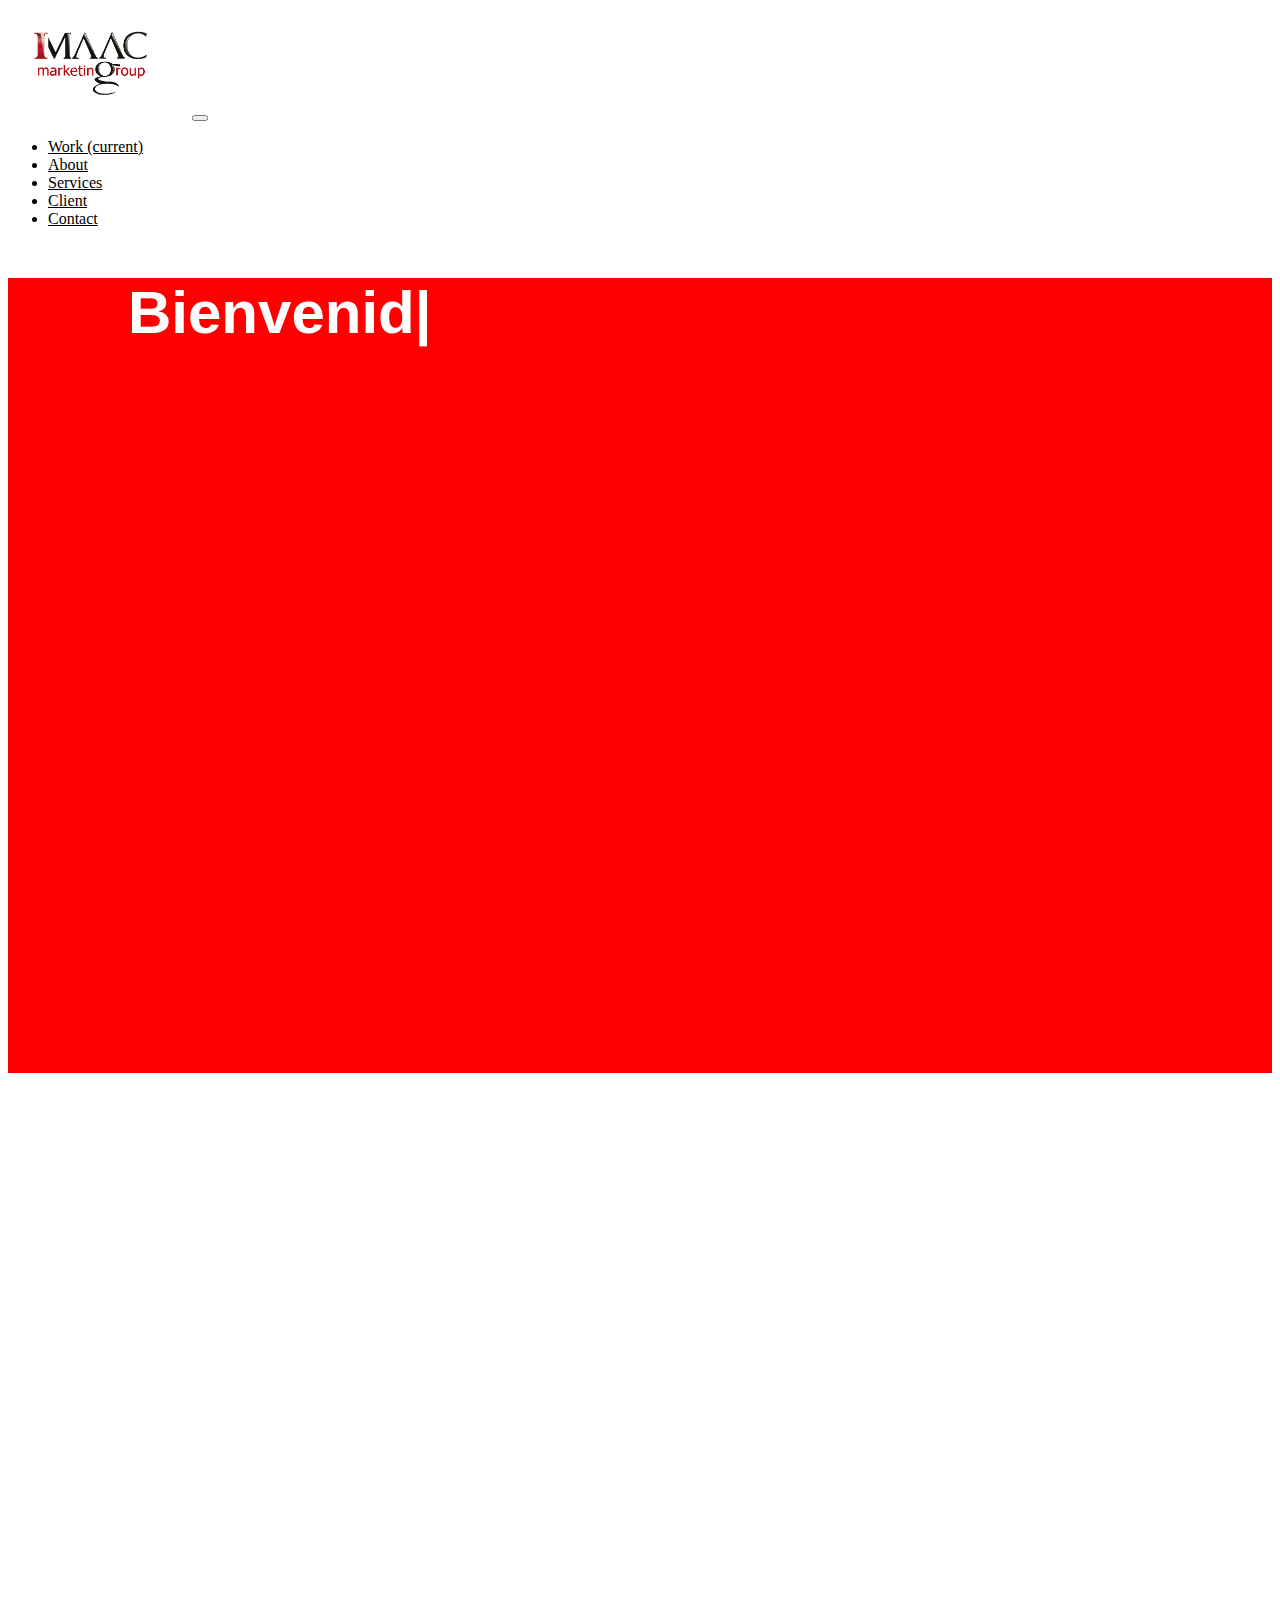
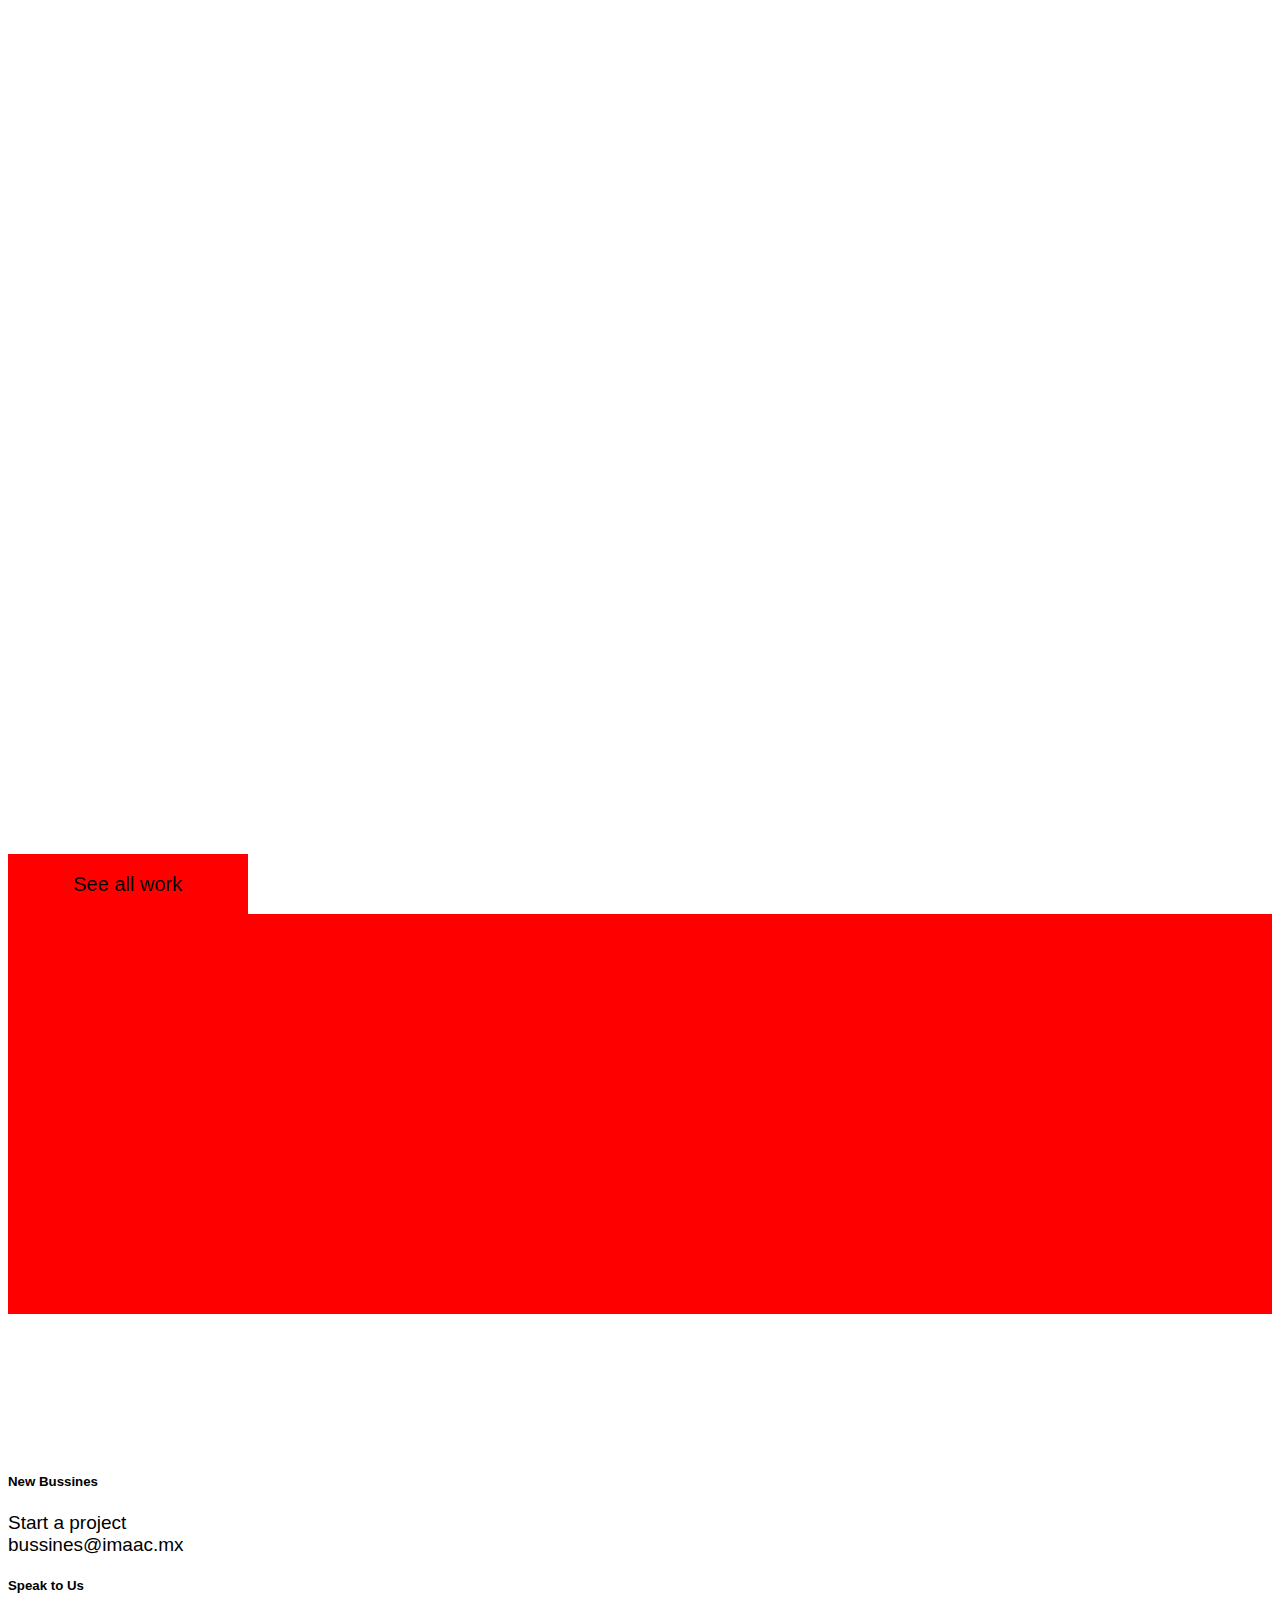
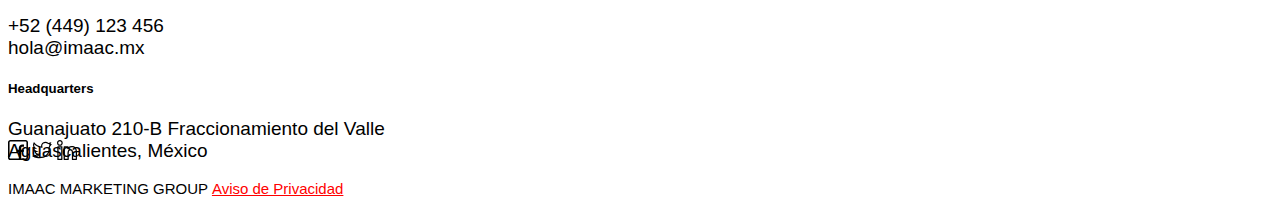
==== commit 69cd76eb: "se modifico el index y el css" ====
--- a/index.html
+++ b/index.html
@@ -13,7 +13,8 @@
     <!--general styles-->
     <link rel="stylesheet" href="css/style.css" />
     <!--Google Fonts-->
-    <link href="https://fonts.googleapis.com/css2?family=Oxygen:wght@300;400;700&display=swap" rel="stylesheet">
+    <link href="https://fonts.googleapis.com/css2?family=Sora:wght@100;200;300;400;500;600;700;800&display=swap" rel="stylesheet">
+
     <!--Catto Css-->
    <link rel="stylesheet" href="css/catto.css">
    <!--Animate it-->
@@ -66,7 +67,8 @@
           <h2 class="display-4 welcome-text a-fade"><span class="type font-weight-bold"></span></h2>
           </div>
           <div class="col-lg-6 col-md-6 col-sm-12 d-flex align-items-center text-center">
-<img src="img/icon/linkedin.svg" class="img-heading" alt="">
+            <div class="balls"><div class="ball"></div><div class="ball"></div><div class="ball"></div><div class="ball"></div></div>
+</div>
         </div>
           </div>
         </div>
@@ -84,15 +86,11 @@
       <!--Work proyects section 1-->
       <div class="container-fluid mt-5">
         <div class="row mt-5 mb-5 d-flex align-items-center">
+          <a href="" class="hvr-grow"></a>
             <div class="col-sm-12 col-md-6 col-lg-6 mt-2 mb-5 text-center">
               <div class="animatedParent animateOnce" data-appear-top-offset='-300'>
-                <a href="#" class="hvr-shrink">
-                  <img
-                  src="https://images.pexels.com/photos/3861964/pexels-photo-3861964.jpeg?auto=compress&cs=tinysrgb&dpr=1&w=500"
-                  class="img-fluid animated fadeInLeftShort"
-                  alt="Responsive image"
-                />
-                </a>
+                <a href="#" class="hvr-grow">
+                  <iframe src="https://player.vimeo.com/video/435789152?autplay=1&color=ffffff&title=0&byline=0&portrait=0" class="animated fadeInLeftShort embed-responsive-item" width="550" height="422" frameborder="0" allow="autoplay; fullscreen" allowfullscreen></iframe>
               <div class="card animated fadeInLeftShort">
                 <div class="card-body">
                   <a href="#" class="">
@@ -157,12 +155,8 @@
 
           <div class="col-sm-12 col-md-6 col-lg-6 mt-5 mb-5 text-center">
             <div class="animatedParent animateOnce" data-appear-top-offset="-300">
-              <a href="#" class="hvr-shrink">
-                <img
-                src="https://images.pexels.com/photos/3205568/pexels-photo-3205568.jpeg?auto=compress&cs=tinysrgb&dpr=1&w=500"
-                class="img-fluid animated fadeInRightShort"
-                alt="Responsive image"
-              />
+              <a href="#" class="hvr-grow">
+                <iframe src="https://player.vimeo.com/video/407247930?color=ffffff&title=0&byline=0&badge=0" width="550" height="422" frameborder="0" allow="autoplay; fullscreen" allowfullscreen></iframe>
               </a>
             <div class="card animated fadeInRightShort">
               <div class="card-body">
@@ -200,7 +194,7 @@
         <div class="container-fluid">
           <div class="footer-row row">
             <div
-              class="col-4 mt-5 mb-5 text-center align-middle"
+              class="col-4 mb-5 text-center align-middle"
             >
               <h5 class="mb-4 font-weight-bold">New Bussines</h5>
               <p class="footer-text">
@@ -209,7 +203,7 @@
               </p>
             </div>
             <div
-              class="col-4 mt-5 mb-5 text-center"
+              class="col-4 mb-5 text-center"
             >
               <h5 class="mb-4 font-weight-bold">Speak to Us</h5>
               <p class="footer-text">
@@ -218,7 +212,7 @@
               </p>
             </div>
             <div
-              class="col-4 mt-5 mb-5 text-center"
+              class="col-4 mb-5 text-center"
             >
               <h5 class="mb-4 font-weight-bold">Headquarters</h5>
               <p class="footer-text">
@@ -277,7 +271,7 @@
     <!--PopMotion Pure-->
     <script src="https://unpkg.com/popmotion/dist/popmotion.global.min.js"></script>
     <!--Ball.js-->
-    <script src="js/ball.js"></script>
+    <script src="js/balls.js"></script>
     <!--Mo js-->
     <script src="https://cdn.jsdelivr.net/npm/@mojs/core"></script>
     <!--jquery-->
--- a/css/style.css
+++ b/css/style.css
@@ -104,55 +104,39 @@
 /* Section 1 ===============================*/
   .section-1{
     padding: 0px;
-    height: 595px;
+    height: 795px;
     background-color: red;
   }
   
-/*Tap ball*/
+/*Balls==========================*/
 
-  .pen {
-    flex: 1 1 100%;
-    display: flex;
-    justify-content: center;
-    align-items: flex-start;
-    flex-direction: column;
-    margin: 0 auto;
-    flex: 1 1 100%;
-    width: 100%;
-    max-width: 600px;
-    padding: 0 20px;
-  }
+.balls {
+  display: flex;
+  align-items: stretch;
+  height: 75px;
+  position: relative;
   
   .ball {
-    width: 100px;
-    height: 100px;
+    background: var(--purple);
     border-radius: 50%;
-    background: var(--purple);
-    display: flex;
-    justify-content: center;
-    align-items: center;
-    color: white;
-    font-weight: 700;
-    font-size: 18px;
-    transform-origin: 50% 100%;
+    margin-right: 15px;
+    flex: 0 0 75px;
+
+    &:nth-child(4n + 2) {
+      background: var(--green);
+    }
+
+    &:nth-child(4n + 3) {
+      background: var(--pink);
+    }
+
+    &:nth-child(4n + 4) {
+      background: var(--blue);
+    }
   }
-  
-  .area {
-    width: 450px;
-    height: 300px;
-    margin-left: 100px;
-    border-bottom: 5px solid red;
-    display: flex;
-    align-items: flex-end;
-    justify-content: center;
-  }
-  
-  
-  .pen a {
-    color: var(--blue);
-    text-decoration: none;
-    margin-bottom: 70px;
-  }
+}
+
+ 
     
 
 
@@ -182,7 +166,7 @@
 
 .footer-row{
   margin-top: 10em;
-  height: 350px;
+  height: 250px;
 }
 
 p.footer-text{
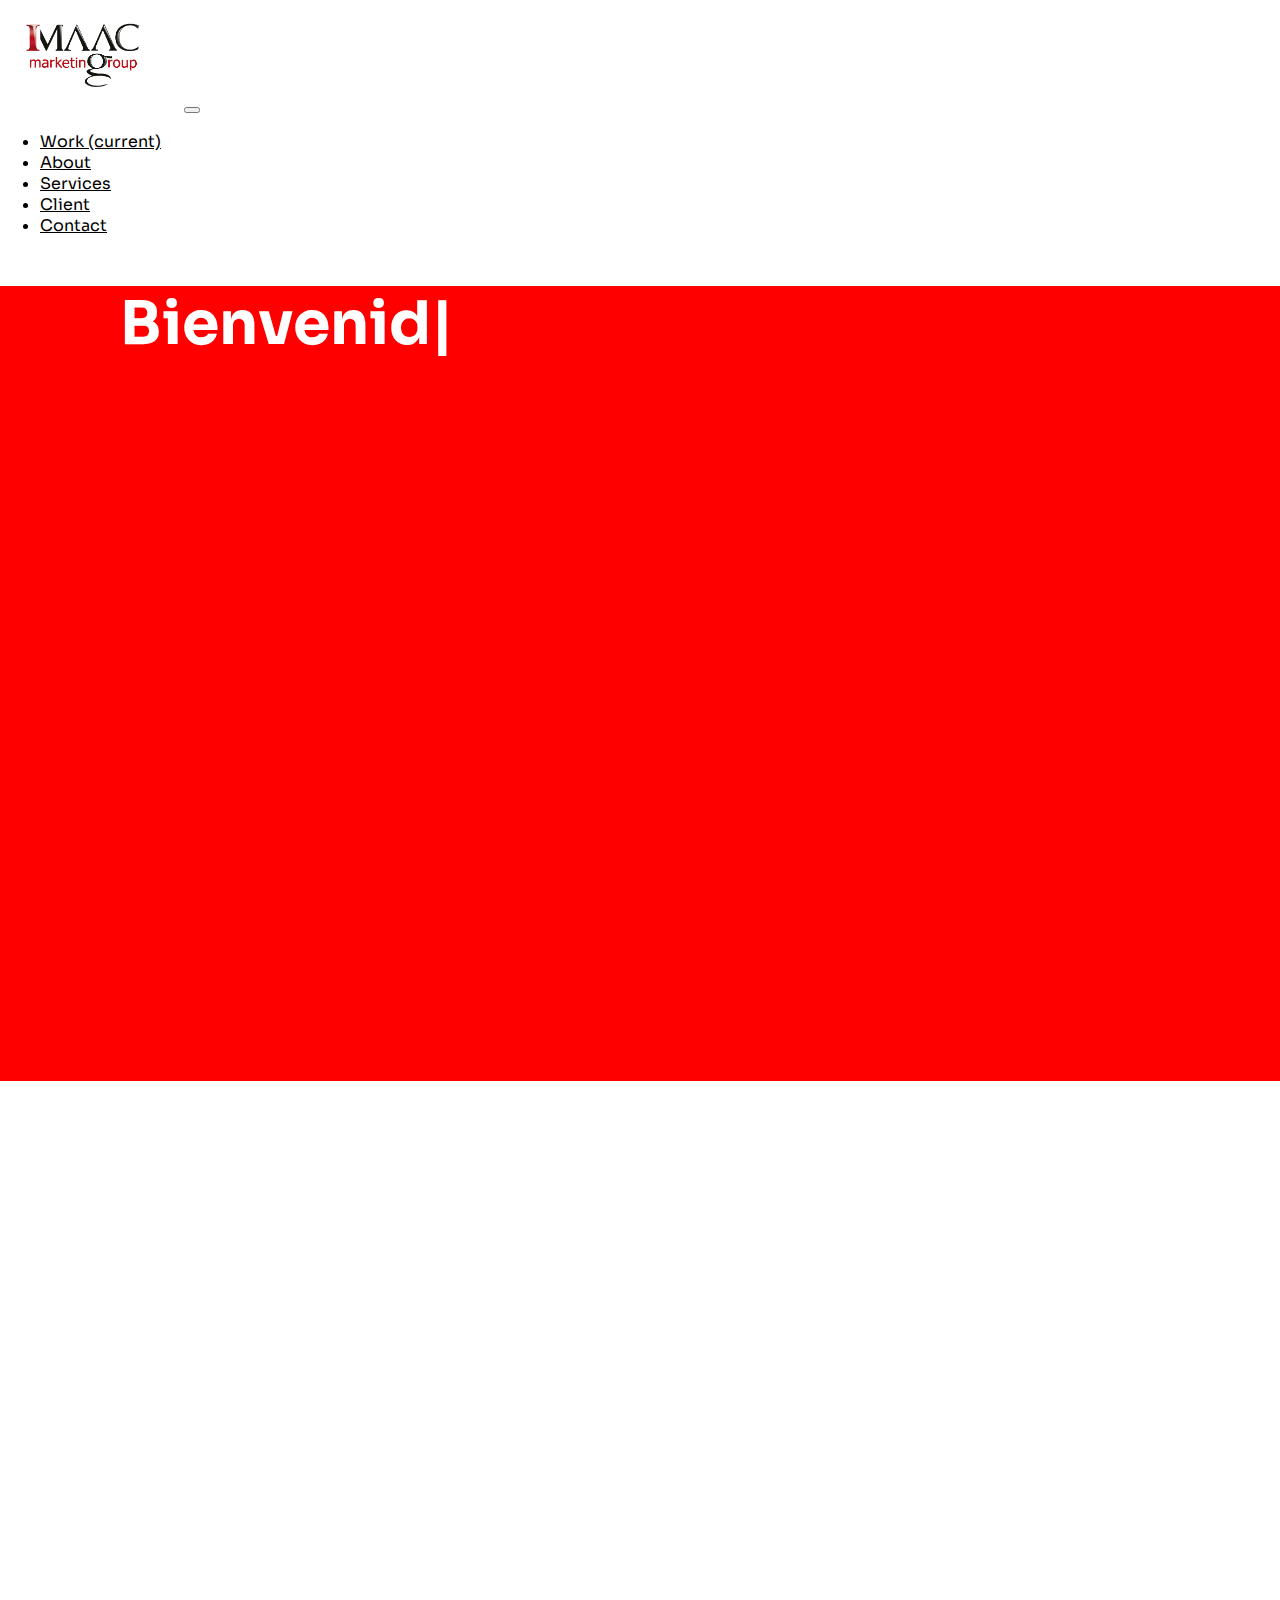
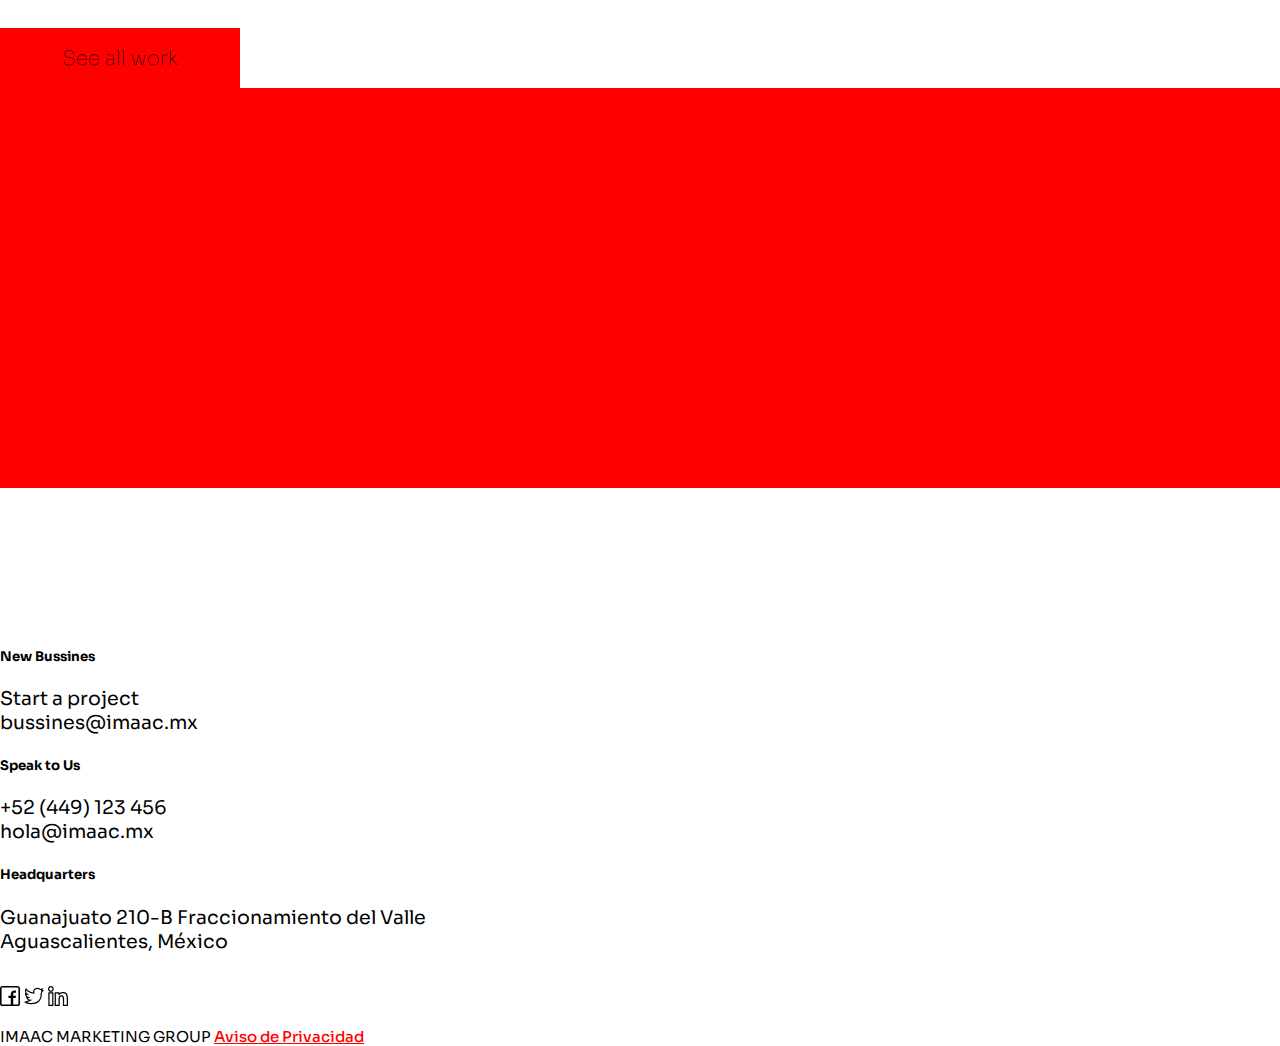
==== commit 9cfb1590: "se modifico el index" ====
--- a/index.html
+++ b/index.html
@@ -86,24 +86,28 @@
       <!--Work proyects section 1-->
       <div class="container-fluid mt-5">
         <div class="row mt-5 mb-5 d-flex align-items-center">
-          <a href="" class="hvr-grow"></a>
-            <div class="col-sm-12 col-md-6 col-lg-6 mt-2 mb-5 text-center">
-              <div class="animatedParent animateOnce" data-appear-top-offset='-300'>
-                <a href="#" class="hvr-grow">
-                  <iframe src="https://player.vimeo.com/video/435789152?autplay=1&color=ffffff&title=0&byline=0&portrait=0" class="animated fadeInLeftShort embed-responsive-item" width="550" height="422" frameborder="0" allow="autoplay; fullscreen" allowfullscreen></iframe>
-              <div class="card animated fadeInLeftShort">
-                <div class="card-body">
-                  <a href="#" class="">
-                    <h5 class="card-font">This is some text within a card body.</h5>
-                    <p>
-                      Lorem ipsum dolor sit amet consectetur, adipisicing elit.
-                      Magni, error?
-                    </p>
-                  </a>
-                </div>
-              </div>
-              </div>
-            </div>
+          <div class="col-sm-12 col-md-6 col-lg-6 mt-5 mb-5 text-center">
+            <div class="animatedParent animateOnce" data-appear-top-offset="-300">
+              <a href="#" class="hvr-shrink">
+                <img
+                src="https://images.pexels.com/photos/160107/pexels-photo-160107.jpeg?auto=compress&cs=tinysrgb&dpr=2&h=650&w=940"
+                class="img-fluid animated fadeInLeftShort"
+                alt="Responsive image"
+              />
+              </a>
+            <div class="card animated fadeInLeftShort">
+              <div class="card-body">
+                <a href="#">
+                  <h5 class="card-font">This is some text within a card body.</h5>
+                  <p>
+                    Lorem ipsum dolor sit amet consectetur, adipisicing elit.
+                    Magni, error?
+                  </p>
+                </a>
+              </div>
+            </div>
+            </div>
+          </div>
           
 
           <div class="col-sm-12 col-md-6 col-lg-6 mt-5 mb-5 text-center">
@@ -155,8 +159,12 @@
 
           <div class="col-sm-12 col-md-6 col-lg-6 mt-5 mb-5 text-center">
             <div class="animatedParent animateOnce" data-appear-top-offset="-300">
-              <a href="#" class="hvr-grow">
-                <iframe src="https://player.vimeo.com/video/407247930?color=ffffff&title=0&byline=0&badge=0" width="550" height="422" frameborder="0" allow="autoplay; fullscreen" allowfullscreen></iframe>
+              <a href="#" class="hvr-shrink">
+                <img
+                src="https://images.pexels.com/photos/160107/pexels-photo-160107.jpeg?auto=compress&cs=tinysrgb&dpr=2&h=650&w=940"
+                class="img-fluid animated fadeInRightShort"
+                alt="Responsive image"
+              />
               </a>
             <div class="card animated fadeInRightShort">
               <div class="card-body">
@@ -171,6 +179,8 @@
             </div>
             </div>
           </div>
+
+          
           <!--Button work-->
           <div class="container-fluid">
             <div class="col-lg col-md col-sm text-center">
@@ -194,7 +204,7 @@
         <div class="container-fluid">
           <div class="footer-row row">
             <div
-              class="col-4 mb-5 text-center align-middle"
+              class="col-lg-4 col-md-4 col-sm-12 mb-5 text-center align-middle"
             >
               <h5 class="mb-4 font-weight-bold">New Bussines</h5>
               <p class="footer-text">
@@ -203,7 +213,7 @@
               </p>
             </div>
             <div
-              class="col-4 mb-5 text-center"
+              class="col-lg-4 col-md-4 col-sm-12 mb-5 text-center"
             >
               <h5 class="mb-4 font-weight-bold">Speak to Us</h5>
               <p class="footer-text">
@@ -212,7 +222,7 @@
               </p>
             </div>
             <div
-              class="col-4 mb-5 text-center"
+              class="col-lg-4 col-md-4 col-sm-12 mb-5 text-center"
             >
               <h5 class="mb-4 font-weight-bold">Headquarters</h5>
               <p class="footer-text">
@@ -220,15 +230,17 @@
                 Aguascalientes, México
               </p>
             </div>
-          </div>
-        </div>
-        <div class="container mb-3 p-2">
-          <p class="float-right">
-            <a href="#" class="hvr-icon-grow"><img src="img/icon/facebook.svg" class="mr-3 hvr-icon" height="20px" width="20px" alt=""></a>
-            <a href="#" class="hvr-icon-grow"><img src="img/icon/twitter.svg" class="hvr-icon" height="20px" width="20px" alt=""></a>
-            <a href="#" class="hvr-icon-grow"><img src="img/icon/linkedin.svg" class="mr-3 ml-3 hvr-icon" width="20px" height="20px" alt=""></a>
-          </p>
-          <p class="agency-text">IMAAC MARKETING GROUP <a href="#" class="font-weight-light agency-privacy">Aviso de Privacidad</a></p>
+            <div class="col-lg-12 col-md-12 col-sm-12">
+              <p class="float-right footer-social">
+                <a href="#" class="hvr-icon-grow"><img src="img/icon/facebook.svg" class="mr-3 hvr-icon" height="20px" width="20px" alt=""></a>
+                <a href="#" class="hvr-icon-grow"><img src="img/icon/twitter.svg" class="hvr-icon" height="20px" width="20px" alt=""></a>
+                <a href="#" class="hvr-icon-grow"><img src="img/icon/linkedin.svg" class="mr-3 ml-3 hvr-icon" width="20px" height="20px" alt=""></a>
+              </p>
+              <p class="agency-text mt-5">IMAAC MARKETING GROUP <a href="#" class="float-left font-weight-light agency-privacy">Aviso de Privacidad</a>
+              </p>
+
+            </div>  
+          </div>
         </div>
       </footer>
     </main>
--- a/css/style.css
+++ b/css/style.css
@@ -9,39 +9,45 @@
 
 */
 
+body{
+  font-family: 'Sora', sans-serif;
+  padding: auto;
+  margin: auto;
+}
+
 /*Google Fonts*/
 
 h1{
-  font-family: 'Oxygen', sans-serif;
+  font-family: 'Sora', sans-serif;
 
 }
 h2{
-  font-family: 'Oxygen', sans-serif;
+  font-family: 'Sora', sans-serif;
 
 }
 h3{
-  font-family: 'Oxygen', sans-serif;
+  font-family: 'Sora', sans-serif;
 
 
 }
 h4{
-  font-family: 'Oxygen', sans-serif;
+  font-family: 'Sora', sans-serif;
 
 
 }
 h5{
-  font-family: 'Oxygen', sans-serif;
+  font-family: 'Sora', sans-serif;
 
 
 }
 h6{
-  font-family: 'Oxygen', sans-serif;
+  font-family: 'Sora', sans-serif;
 
 
 }
 
 p{
-  font-family: 'Oxygen', sans-serif;
+  font-family: 'Sora', sans-serif;
 
 
 }
@@ -59,7 +65,7 @@
 .btn{
   border: none;
   background-color: red;
-  font-family:'Oxygen', sans-serif;
+  font-family: 'Sora', sans-serif;
   font-weight: lighter;
 }
 
@@ -107,37 +113,49 @@
     height: 795px;
     background-color: red;
   }
+
+
+  .work-video{
+    width: 850px;
+    height: 822px;
+  }
+
+
   
-/*Balls==========================*/
-
-.balls {
-  display: flex;
-  align-items: stretch;
-  height: 75px;
-  position: relative;
-  
-  .ball {
-    background: var(--purple);
-    border-radius: 50%;
-    margin-right: 15px;
-    flex: 0 0 75px;
-
-    &:nth-child(4n + 2) {
-      background: var(--green);
-    }
-
-    &:nth-child(4n + 3) {
-      background: var(--pink);
-    }
-
-    &:nth-child(4n + 4) {
-      background: var(--blue);
-    }
+
+
+ /*========================= Menor a 600px ===========================*/ 
+  @media only screen and (max-width: 600px) {
+    .work-video{
+      width: 350px;
+      height: 222px;
   }
 }
 
- 
-    
+/*========================= Menor a 768px ===========================*/ 
+@media only screen and (max-width: 768px) {
+  .work-video{
+    width: 780px;
+    height: 452px;
+}
+}
+
+/*========================= Menor a 992px ===========================*/ 
+@media only screen and (max-width: 992px) {
+  .work-video{
+    width: 450px;
+    height: 322px;
+}
+}
+
+/*========================= Menor a 992px ===========================*/ 
+@media only screen and (max-width: 1200px) {
+  .work-video{
+    width: 550px;
+    height: 322px;
+}
+}
+
 
 
 /*======================== Section 2 */
@@ -149,6 +167,7 @@
     border: 0px none;  
 }
 
+
 h5.card-font{
   margin-bottom: 5px;
   padding: 0px;
@@ -185,4 +204,8 @@
 a.agency-privacy:hover{
   color: black;
   cursor: pointer;
+}
+
+.footer-social{
+  margin-top: 2em;
 }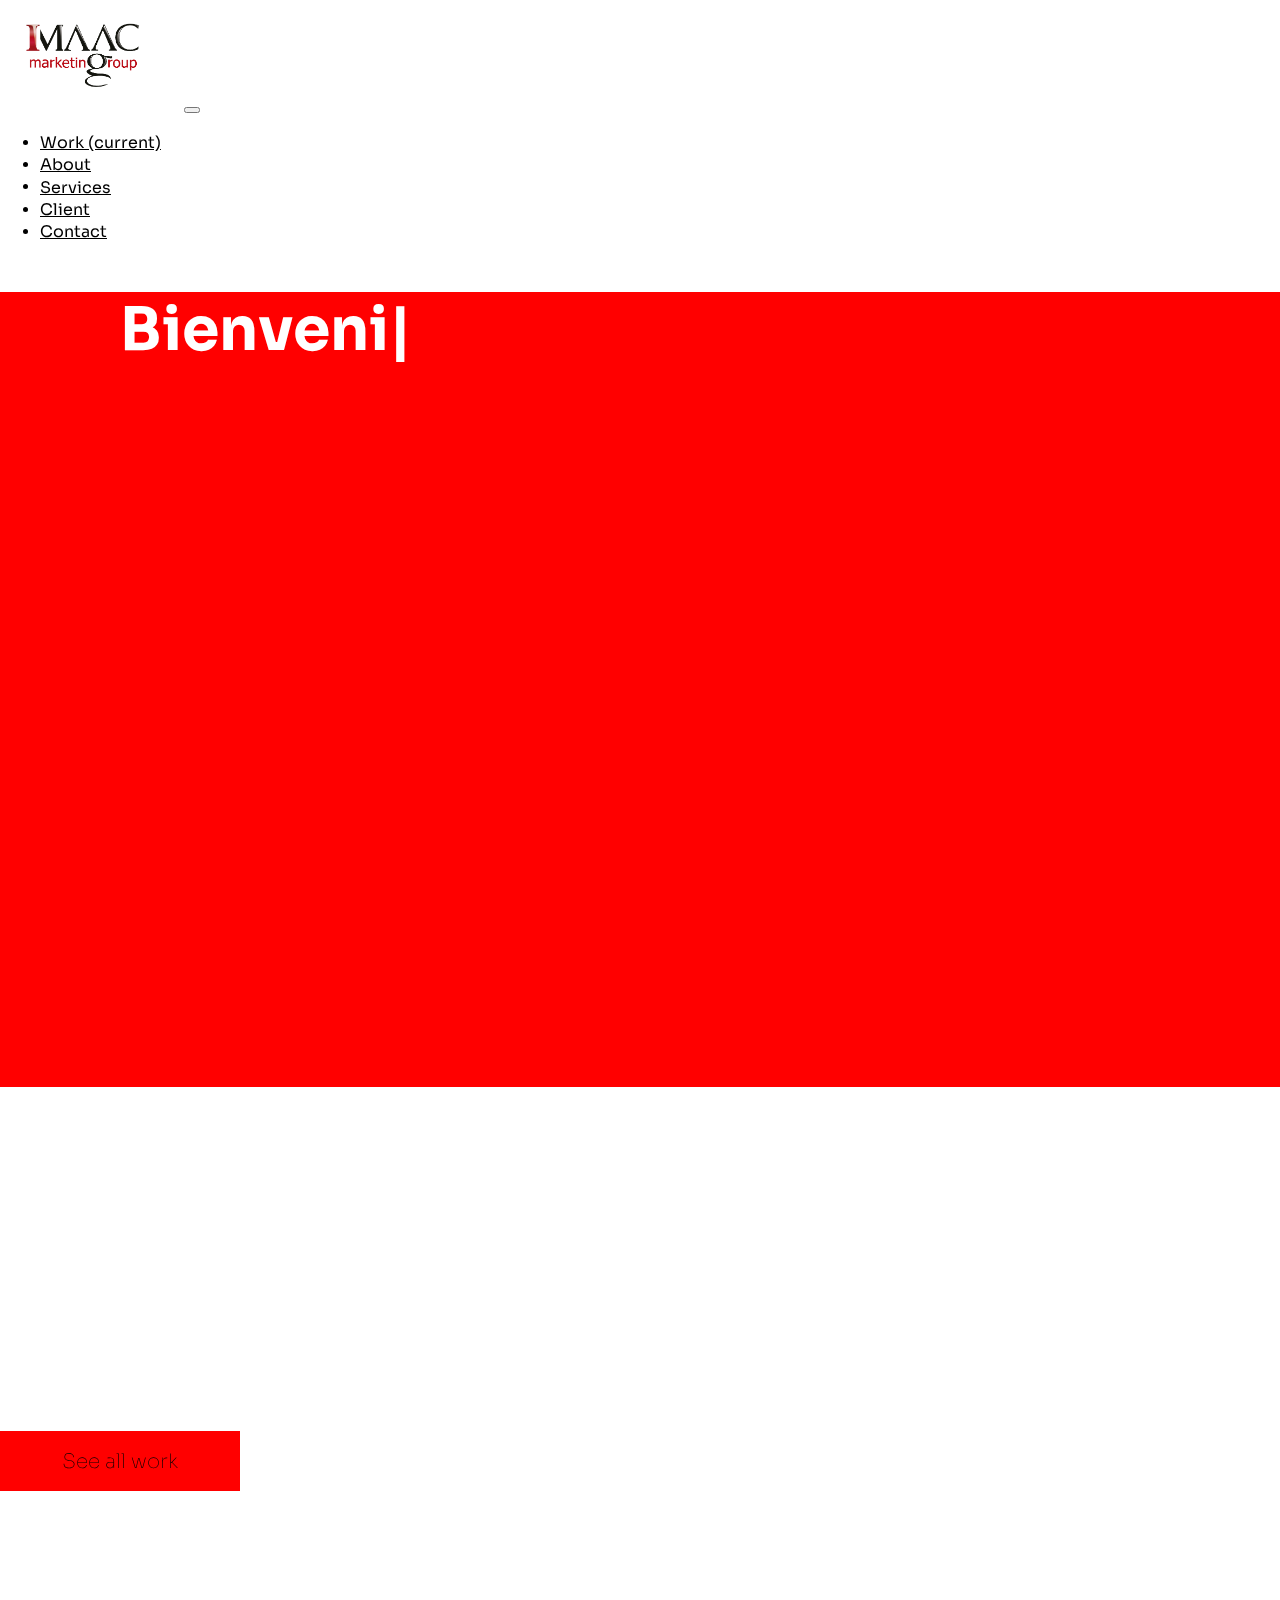
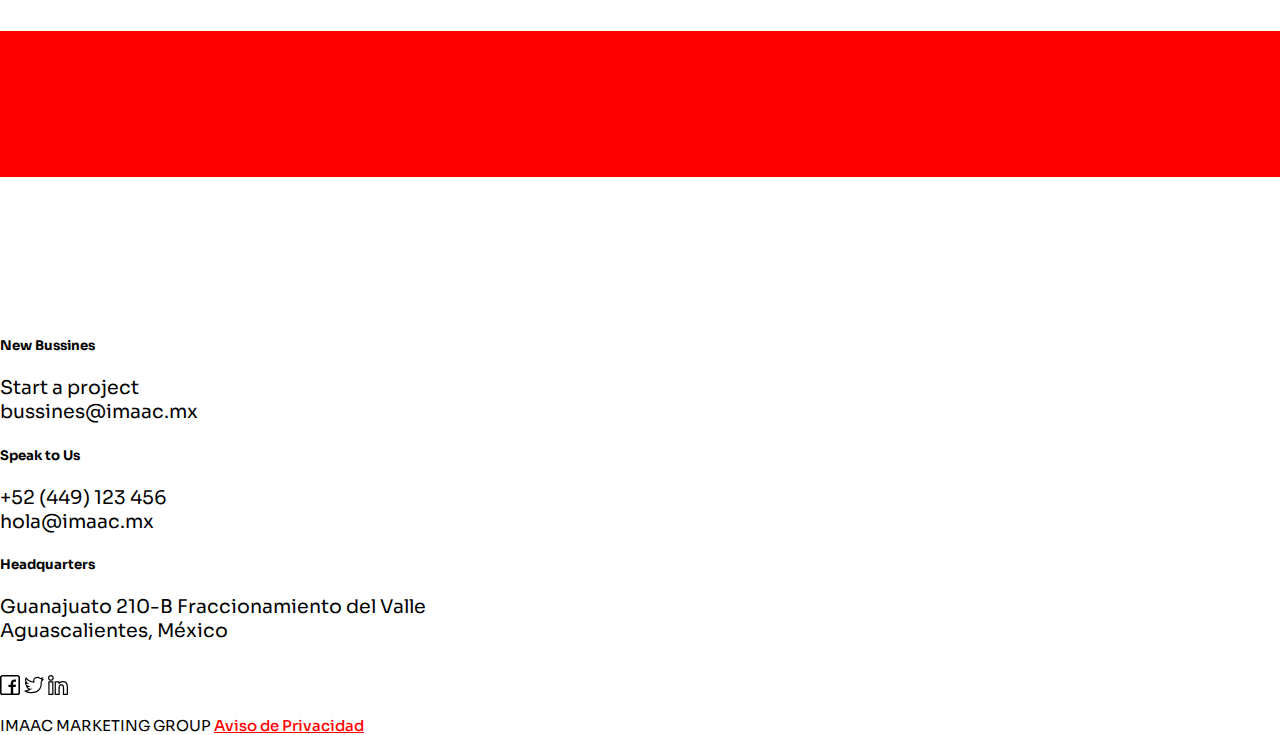
==== commit d5a65d18: "se actualizaron varios archivos" ====
--- a/index.html
+++ b/index.html
@@ -20,7 +20,7 @@
    <!--Animate it-->
    <link rel="stylesheet" href="css/animations.css">
    <!--Hover.min-->
-   <link rel="stylesheet" href="css/hover.css">
+   <link rel="stylesheet" href="css/hover.css" media="all">
 
 
     <title>IMAAC MARKETING GROUP</title>
@@ -35,24 +35,24 @@
         <span class="navbar-toggler-icon"></span>
       </button>
 
-      <div class="collapse navbar-collapse" id="navbarSupportedContent">
+      <div class="collapse navbar-collapse text-center" id="navbarSupportedContent">
         <ul class="navbar-nav ml-auto">
           <li class="nav-item active mr-3">
-            <a class="nav-link" href="work.html"
+            <a class="nav-link hvr-underline-from-center" href="work.html"
               >Work <span class="sr-only">(current)</span></a
             >
           </li>
           <li class="nav-item mr-3">
-            <a class="nav-link" href="#">About</a>
-          </li>
-          <li class="nav-item mr-3">
-            <a class="nav-link disabled" href="#">Services</a>
-          </li>
-          <li class="nav-item mr-3">
-            <a class="nav-link disabled" href="#">Client</a>
-          </li>
-          <li class="nav-item mr-3">
-            <a class="nav-link disabled" href="#">Contact</a>
+            <a class="nav-link hvr-underline-from-center" href="#">About</a>
+          </li>
+          <li class="nav-item mr-3">
+            <a class="nav-link hvr-underline-from-center" href="#">Services</a>
+          </li>
+          <li class="nav-item mr-3">
+            <a class="nav-link hvr-underline-from-center" href="#">Client</a>
+          </li>
+          <li class="nav-item mr-3">
+            <a class="nav-link hvr-underline-from-center" href="#">Contact</a>
           </li>
         </ul>
       </div>
@@ -83,102 +83,65 @@
         </div>
       </div>
 
-      <!--Work proyects section 1-->
-      <div class="container-fluid mt-5">
-        <div class="row mt-5 mb-5 d-flex align-items-center">
-          <div class="col-sm-12 col-md-6 col-lg-6 mt-5 mb-5 text-center">
-            <div class="animatedParent animateOnce" data-appear-top-offset="-300">
-              <a href="#" class="hvr-shrink">
-                <img
-                src="https://images.pexels.com/photos/160107/pexels-photo-160107.jpeg?auto=compress&cs=tinysrgb&dpr=2&h=650&w=940"
-                class="img-fluid animated fadeInLeftShort"
-                alt="Responsive image"
-              />
-              </a>
-            <div class="card animated fadeInLeftShort">
-              <div class="card-body">
-                <a href="#">
-                  <h5 class="card-font">This is some text within a card body.</h5>
-                  <p>
-                    Lorem ipsum dolor sit amet consectetur, adipisicing elit.
-                    Magni, error?
-                  </p>
-                </a>
-              </div>
-            </div>
-            </div>
-          </div>
-          
-
-          <div class="col-sm-12 col-md-6 col-lg-6 mt-5 mb-5 text-center">
-            <div class="animatedParent animateOnce" data-appear-top-offset="-300">
-              <a href="#" class="hvr-shrink">
-                <img
-                src="https://images.pexels.com/photos/160107/pexels-photo-160107.jpeg?auto=compress&cs=tinysrgb&dpr=2&h=650&w=940"
-                class="img-fluid animated fadeInRightShort"
-                alt="Responsive image"
-              />
-              </a>
-            <div class="card animated fadeInRightShort">
-              <div class="card-body">
-                <a href="#">
-                  <h5 class="card-font">This is some text within a card body.</h5>
-                  <p>
-                    Lorem ipsum dolor sit amet consectetur, adipisicing elit.
-                    Magni, error?
-                  </p>
-                </a>
-              </div>
-            </div>
-            </div>
-          </div>
-
-          <!--Work proyect section 2-->
-          <div class="col-sm-12 col-md-6 col-lg-6 mt-5 mb-5">
-            <div class="animatedParent animateOnce" data-appear-top-offset="-300">
-              <a href="#" class="hvr-shrink">
-                <img
-              src="https://images.pexels.com/photos/7375/startup-photos.jpg?auto=compress&cs=tinysrgb&dpr=2&h=750&w=1260"
-              class="img-fluid animated fadeInLeftShort"
-              alt="Responsive image"
-            />
-              </a>
-            <div class="card animated fadeInLeftShort">
-              <div class="card-body">
-                <a href="#">
-                  <h5 class="card-font">This is some text within a card body.</h5>
-                  <p>
-                    Lorem ipsum dolor sit amet consectetur, adipisicing elit.
-                    Magni, error?
-                  </p>
-                </a>
-              </div>
-            </div>
-            </div>
-          </div>
-
-          <div class="col-sm-12 col-md-6 col-lg-6 mt-5 mb-5 text-center">
-            <div class="animatedParent animateOnce" data-appear-top-offset="-300">
-              <a href="#" class="hvr-shrink">
-                <img
-                src="https://images.pexels.com/photos/160107/pexels-photo-160107.jpeg?auto=compress&cs=tinysrgb&dpr=2&h=650&w=940"
-                class="img-fluid animated fadeInRightShort"
-                alt="Responsive image"
-              />
-              </a>
-            <div class="card animated fadeInRightShort">
-              <div class="card-body">
-                <a href="#">
-                  <h5 class="card-font">This is some text within a card body.</h5>
-                  <p>
-                    Lorem ipsum dolor sit amet consectetur, adipisicing elit.
-                    Magni, error?
-                  </p>
-                </a>
-              </div>
-            </div>
-            </div>
-          </div>
+    <div class="container">
+      <div class="row mt-5">
+        <!--Work section 1-->
+        <div class="col-lg-4 col-sm-6 mb-4">
+          <div class="portafolio-item">
+            <img class="img-fluid" src="https://images.pexels.com/photos/196645/pexels-photo-196645.jpeg?auto=compress&cs=tinysrgb&dpr=2&h=650&w=940" alt="">
+          </div>
+        </div>
+        <!--Work section 2-->
+        <div class="col-lg-4 col-sm-6 mb-4">
+          <div class="portafolio-item">
+            <img class="img-fluid" src="https://images.pexels.com/photos/196645/pexels-photo-196645.jpeg?auto=compress&cs=tinysrgb&dpr=2&h=650&w=940" alt="">
+          </div>
+        </div>
+         <!--Work section 3-->
+         <div class="col-lg-4 col-sm-6 mb-4">
+          <div class="portafolio-item">
+            <img class="img-fluid" src="https://images.pexels.com/photos/196645/pexels-photo-196645.jpeg?auto=compress&cs=tinysrgb&dpr=2&h=650&w=940" alt="">
+          </div>
+        </div>
+        <!--Work section 4-->
+        <div class="col-lg-4 col-sm-6 mb-4">
+          <div class="portafolio-item">
+            <img class="img-fluid" src="https://images.pexels.com/photos/196645/pexels-photo-196645.jpeg?auto=compress&cs=tinysrgb&dpr=2&h=650&w=940" alt="">
+          </div>
+        </div>
+         <!--Work section 5-->
+         <div class="col-lg-4 col-sm-6 mb-4">
+          <div class="portafolio-item">
+            <img class="img-fluid" src="https://images.pexels.com/photos/196645/pexels-photo-196645.jpeg?auto=compress&cs=tinysrgb&dpr=2&h=650&w=940" alt="">
+          </div>
+        </div>
+        <!--Work section 6-->
+        <div class="col-lg-4 col-sm-6 mb-4">
+          <div class="portafolio-item">
+            <img class="img-fluid" src="https://images.pexels.com/photos/196645/pexels-photo-196645.jpeg?auto=compress&cs=tinysrgb&dpr=2&h=650&w=940" alt="">
+          </div>
+        </div>
+         <!--Work section 7-->
+         <div class="col-lg-4 col-sm-6 mb-4">
+          <div class="portafolio-item">
+            <img class="img-fluid" src="https://images.pexels.com/photos/196645/pexels-photo-196645.jpeg?auto=compress&cs=tinysrgb&dpr=2&h=650&w=940" alt="">
+          </div>
+        </div>
+        <!--Work section 8-->
+        <div class="col-lg-4 col-sm-6 mb-4">
+          <div class="portafolio-item">
+            <img class="img-fluid" src="https://images.pexels.com/photos/196645/pexels-photo-196645.jpeg?auto=compress&cs=tinysrgb&dpr=2&h=650&w=940" alt="">
+          </div>
+        </div>
+         <!--Work section 9-->
+         <div class="col-lg-4 col-sm-6 mb-4">
+          <div class="portafolio-item">
+            <img class="img-fluid" src="https://images.pexels.com/photos/196645/pexels-photo-196645.jpeg?auto=compress&cs=tinysrgb&dpr=2&h=650&w=940" alt="">
+          </div>
+        </div>
+        
+      </div>
+    </div>
 
           
           <!--Button work-->
@@ -193,13 +156,23 @@
         <!--row end-->
       </div> <!--container end-->
 
-      <div class="container-fluid newsletter-section">
-        <div class="col-lg">
-
-        </div>
-      </div>
-
+      <!--History section-->
+      <div class="container-fluid history-section">
+        <div class="row d-flex justify-content-center">
+          <div class="col-lg-6 col-md-6 col-sm-12 bg-light">
+            <div class="animatedParent animateOnce" data-appear-top-offset="-100">
+              <h4 class="history-head animated fadeInLeftShort">Lorem ipsum dolor sit amet consectetur adipisicing elit.</h4>
+              <p class="history-text animated fadeInLeftShort">Lorem ipsum dolor sit, amet consectetur adipisicing elit. Dignissimos cum fugit minima modi repellendus esse id nobis, quod voluptates magnam!</p>
+            </div>
+          </div>
+          
+          <div class="col-lg-6 col-md-6 col-sm-12 d-flex align-items-center">
+          </div>
+        </div>
+      </div>
+<!--History section end-->
       
+<!--Footer section-->
       <footer>
         <div class="container-fluid">
           <div class="footer-row row">
--- a/css/style.css
+++ b/css/style.css
@@ -107,64 +107,29 @@
 }
 
 
-/* Section 1 ===============================*/
+/* Work section  ===============================*/
   .section-1{
     padding: 0px;
     height: 795px;
     background-color: red;
   }
 
-
-  .work-video{
-    width: 850px;
-    height: 822px;
+  .col-lg-4{
+    padding: 0px;
   }
 
 
-  
-
-
- /*========================= Menor a 600px ===========================*/ 
-  @media only screen and (max-width: 600px) {
-    .work-video{
-      width: 350px;
-      height: 222px;
-  }
-}
-
-/*========================= Menor a 768px ===========================*/ 
-@media only screen and (max-width: 768px) {
-  .work-video{
-    width: 780px;
-    height: 452px;
-}
-}
-
-/*========================= Menor a 992px ===========================*/ 
-@media only screen and (max-width: 992px) {
-  .work-video{
-    width: 450px;
-    height: 322px;
-}
-}
-
-/*========================= Menor a 992px ===========================*/ 
-@media only screen and (max-width: 1200px) {
-  .work-video{
-    width: 550px;
-    height: 322px;
-}
-}
-
-
-
-/*======================== Section 2 */
+/*======================== Card 2 */
 
 .card{
     margin: 0px;
     margin-top: -50px;
     padding: 0px;
     border: 0px none;  
+}
+
+.card-body{
+  border: 0px none;
 }
 
 
@@ -176,11 +141,26 @@
 }
 
 /*================Newsletter section*/
-.newsletter-section{
-  height: 400px;
+.history-section{
+  margin-top: 140px;
   background-color: red;
 }
 
+h4.history-head{
+  margin-top: 30px;
+  margin-left: 40px;
+  padding-right: 30px;
+  padding-left: 30px;
+  font-size: 40px;
+  font-weight: bold;
+}
+
+p.history-text{
+  margin-top: 20px;
+  margin-left: 40px;
+  padding-right: 30px;
+  padding-left: 30px;
+} 
 /*================Footer====================*/
 
 .footer-row{
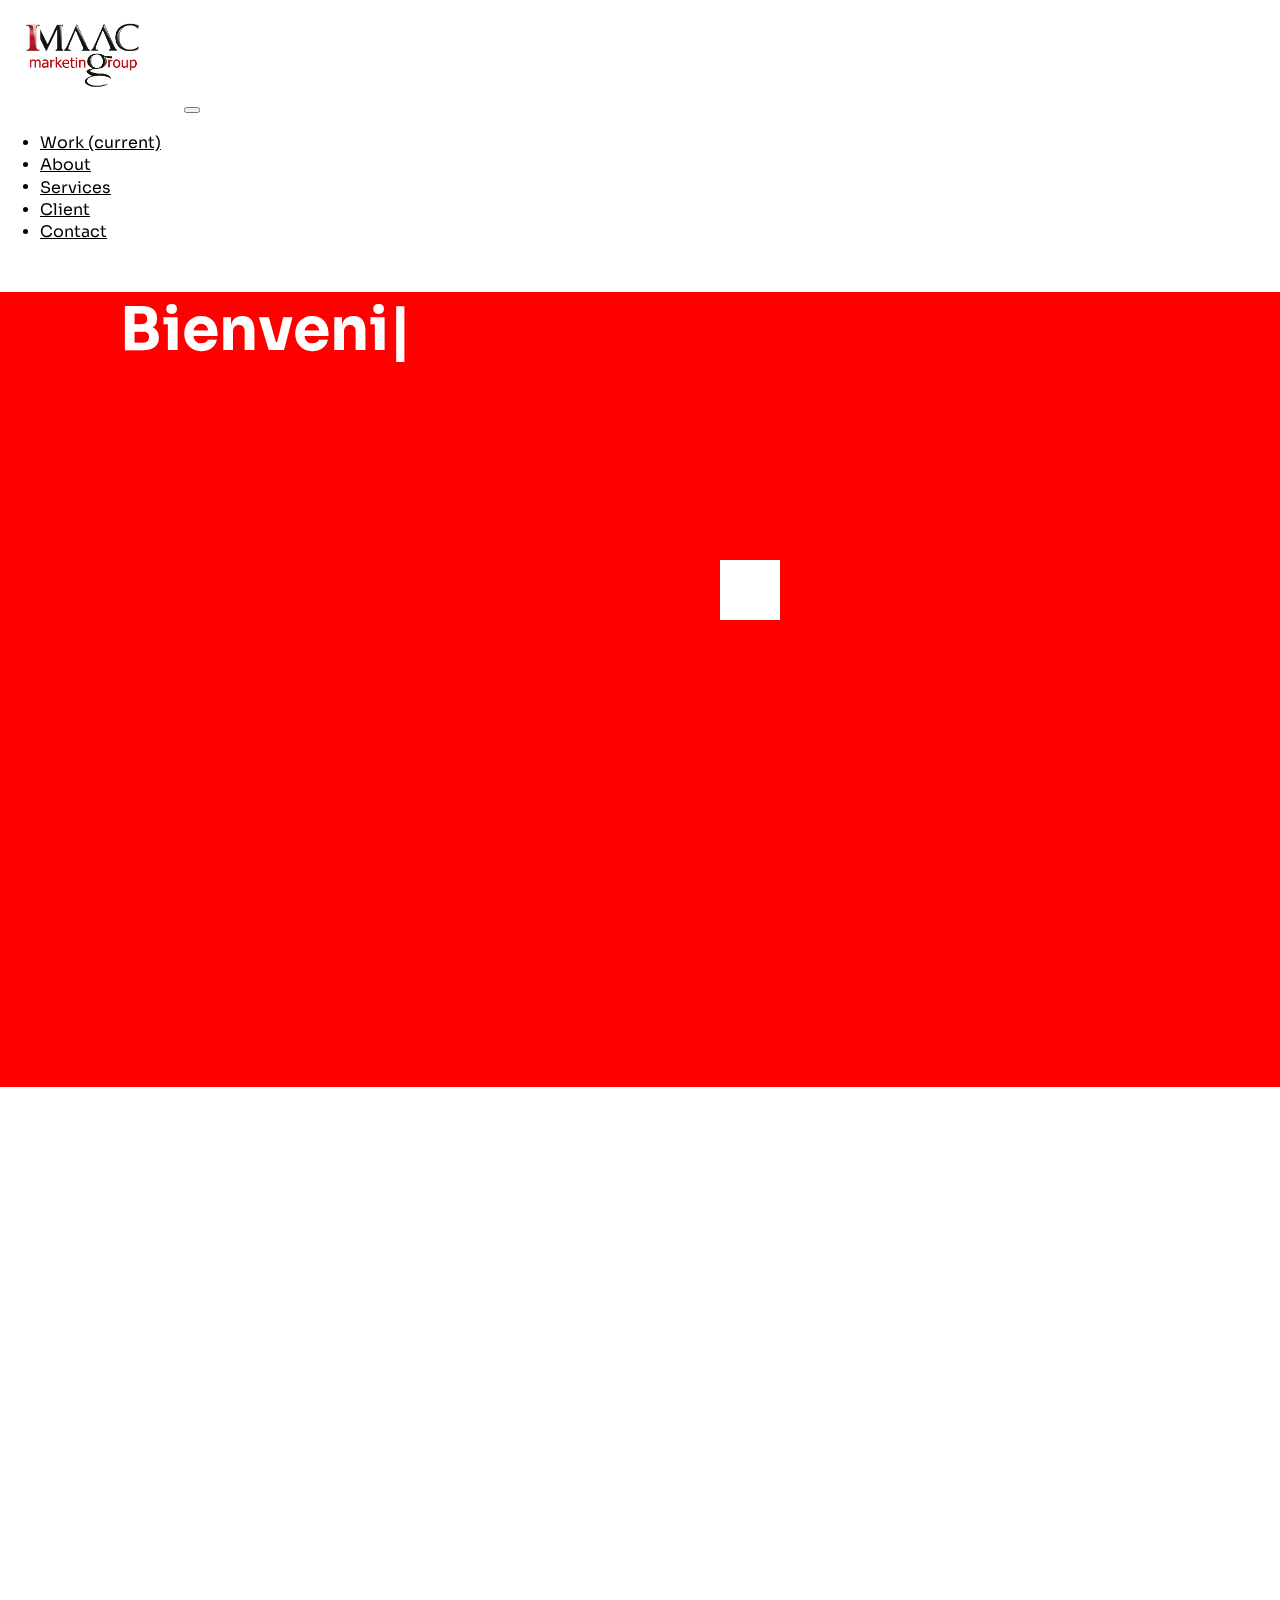
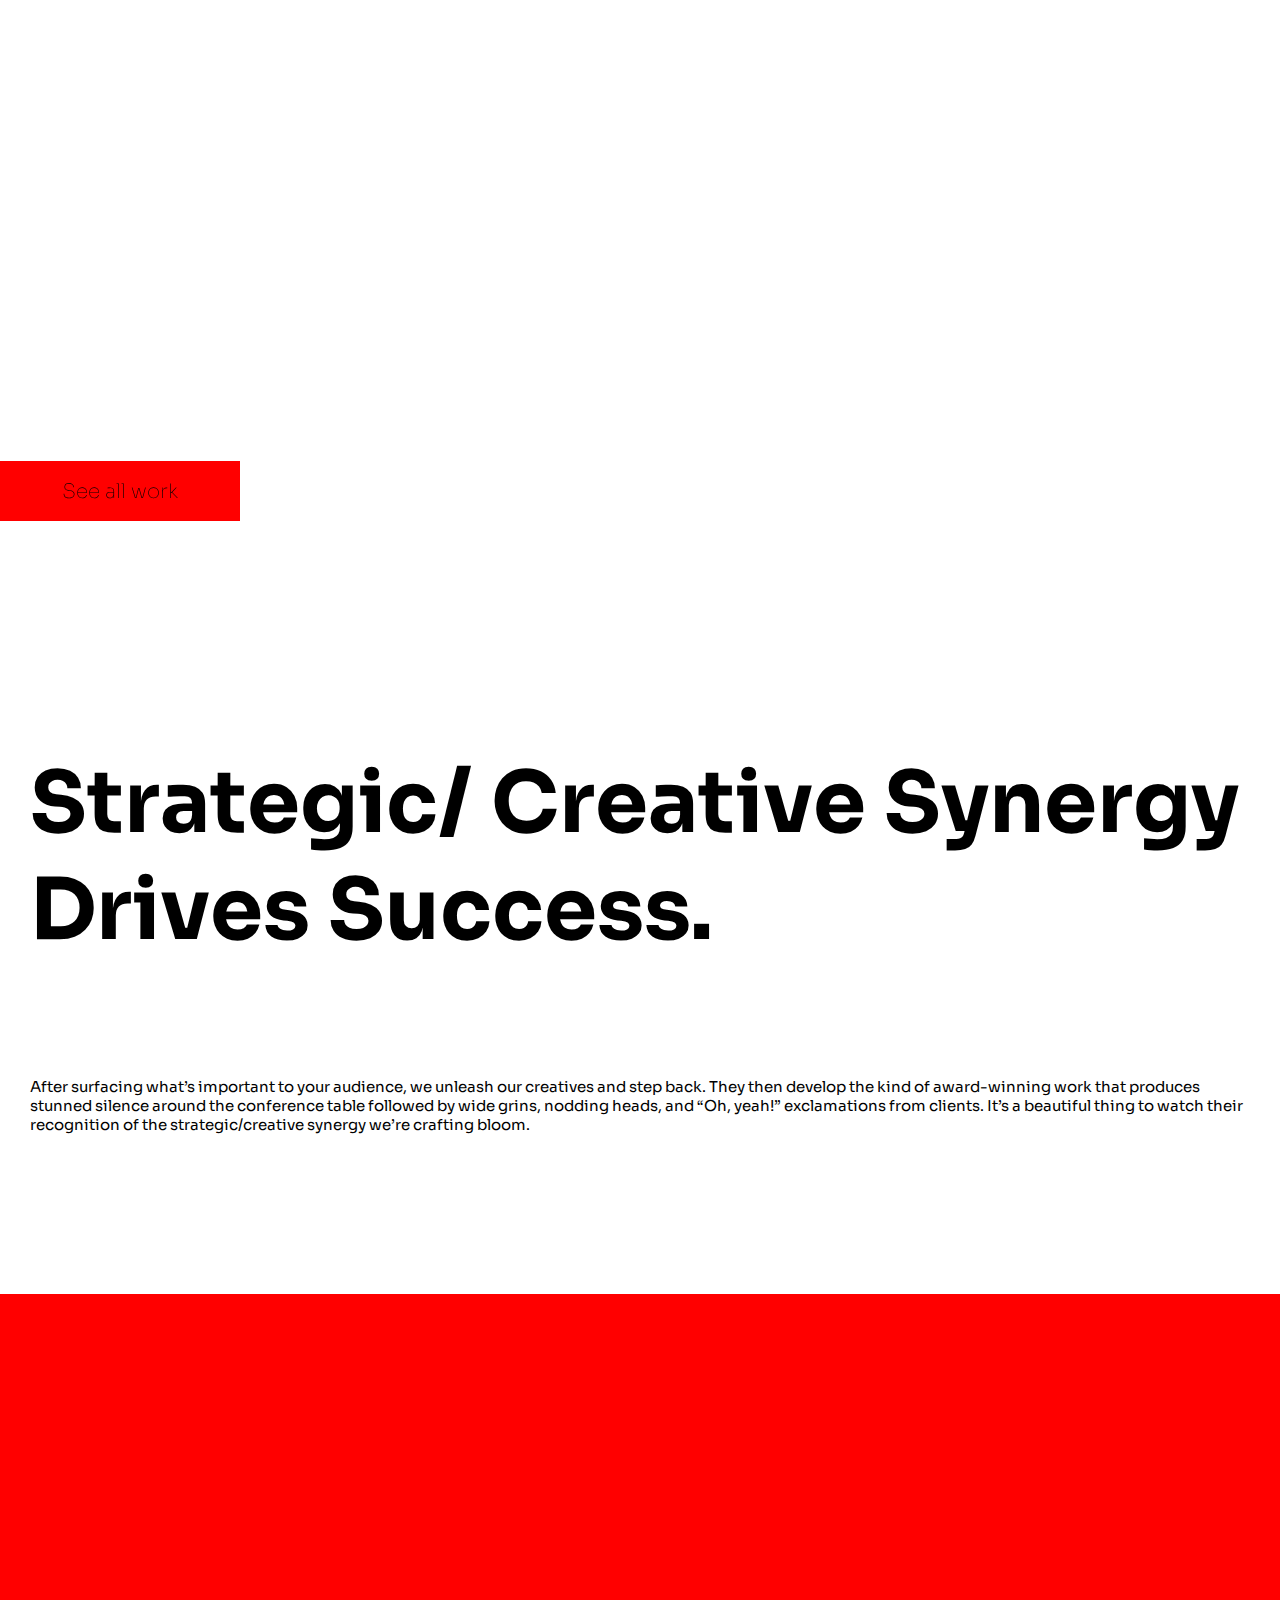
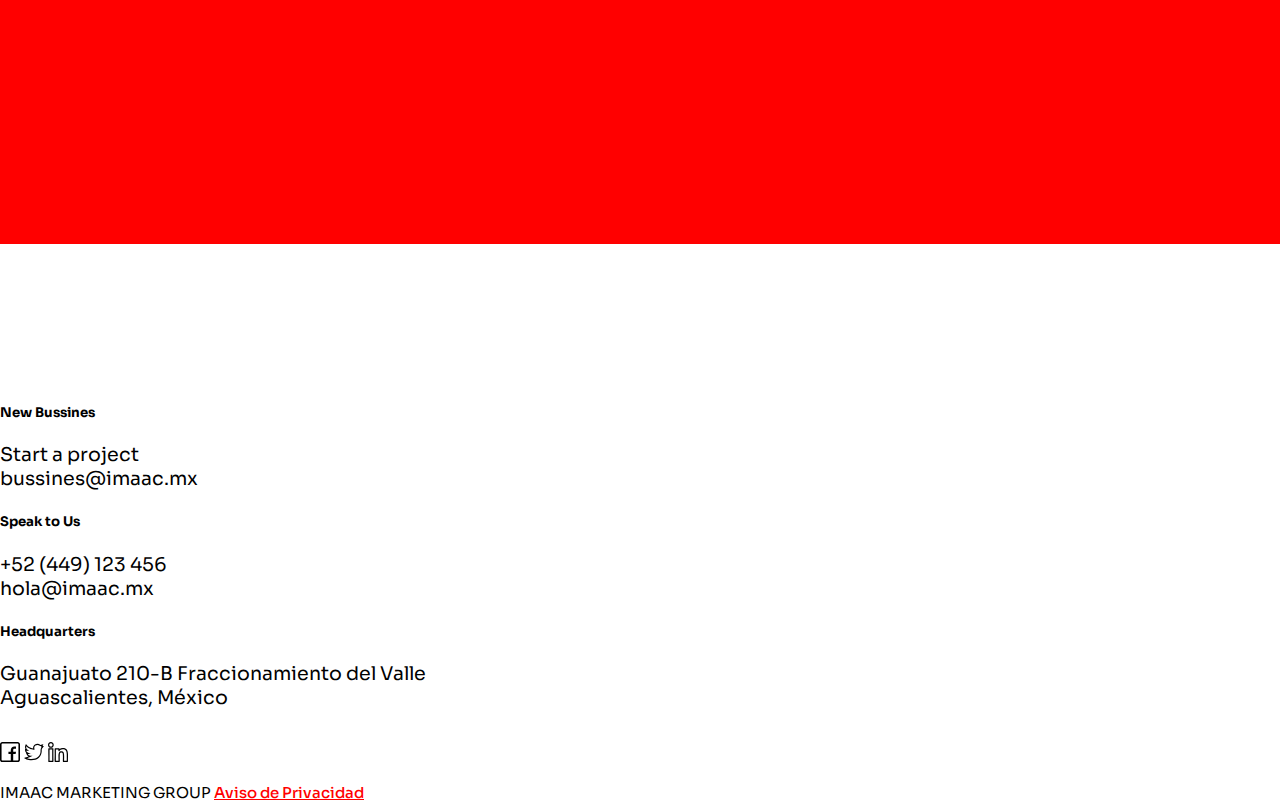
==== commit 0b889c78: "se modifico el css" ====
--- a/index.html
+++ b/index.html
@@ -21,6 +21,8 @@
    <link rel="stylesheet" href="css/animations.css">
    <!--Hover.min-->
    <link rel="stylesheet" href="css/hover.css" media="all">
+   <!--Image Hover Css-->
+   <link rel="stylesheet" href="css/imagehover.min.css">
 
 
     <title>IMAAC MARKETING GROUP</title>
@@ -63,12 +65,9 @@
       <!--section 1-->
       <div class="container-fluid">
         <div class="row mt-5 section-1">
-          <div class="col-lg-6 col-md-6 col-sm-12 d-flex align-items-center text-center">
+          <div class="col-lg-12 col-md-12 col-sm-12 d-flex align-items-center">
           <h2 class="display-4 welcome-text a-fade"><span class="type font-weight-bold"></span></h2>
           </div>
-          <div class="col-lg-6 col-md-6 col-sm-12 d-flex align-items-center text-center">
-            <div class="balls"><div class="ball"></div><div class="ball"></div><div class="ball"></div><div class="ball"></div></div>
-</div>
         </div>
           </div>
         </div>
@@ -83,64 +82,71 @@
         </div>
       </div>
 
+<div class="container">
+  <div class="col-lg-8 col-md-8 col-sm-12">
+    <div class="animatedParent animateOnce" data-appear-top-offset="-100">
+      <h3 class="work-title animated fadeInLeftShort">Brave Thinking that
+        Breaks the Mold.</h3>
+  <div class="col-lg-8">
+    <p class="work-description animated fadeInLeftShort">Lorem, ipsum dolor sit amet consectetur adipisicing elit. Doloribus officiis sit commodi, perspiciatis asperiores itaque dignissimos esse exercitationem excepturi incidunt est nam delectus provident corporis dolores, perferendis tempore maiores. Accusantium.</p>
+    </div>
+  </div>
+</div>
+</div>
+
     <div class="container">
-      <div class="row mt-5">
-        <!--Work section 1-->
-        <div class="col-lg-4 col-sm-6 mb-4">
-          <div class="portafolio-item">
-            <img class="img-fluid" src="https://images.pexels.com/photos/196645/pexels-photo-196645.jpeg?auto=compress&cs=tinysrgb&dpr=2&h=650&w=940" alt="">
-          </div>
-        </div>
-        <!--Work section 2-->
-        <div class="col-lg-4 col-sm-6 mb-4">
-          <div class="portafolio-item">
-            <img class="img-fluid" src="https://images.pexels.com/photos/196645/pexels-photo-196645.jpeg?auto=compress&cs=tinysrgb&dpr=2&h=650&w=940" alt="">
-          </div>
-        </div>
-         <!--Work section 3-->
-         <div class="col-lg-4 col-sm-6 mb-4">
-          <div class="portafolio-item">
-            <img class="img-fluid" src="https://images.pexels.com/photos/196645/pexels-photo-196645.jpeg?auto=compress&cs=tinysrgb&dpr=2&h=650&w=940" alt="">
-          </div>
-        </div>
-        <!--Work section 4-->
-        <div class="col-lg-4 col-sm-6 mb-4">
-          <div class="portafolio-item">
-            <img class="img-fluid" src="https://images.pexels.com/photos/196645/pexels-photo-196645.jpeg?auto=compress&cs=tinysrgb&dpr=2&h=650&w=940" alt="">
-          </div>
-        </div>
-         <!--Work section 5-->
-         <div class="col-lg-4 col-sm-6 mb-4">
-          <div class="portafolio-item">
-            <img class="img-fluid" src="https://images.pexels.com/photos/196645/pexels-photo-196645.jpeg?auto=compress&cs=tinysrgb&dpr=2&h=650&w=940" alt="">
-          </div>
-        </div>
-        <!--Work section 6-->
-        <div class="col-lg-4 col-sm-6 mb-4">
-          <div class="portafolio-item">
-            <img class="img-fluid" src="https://images.pexels.com/photos/196645/pexels-photo-196645.jpeg?auto=compress&cs=tinysrgb&dpr=2&h=650&w=940" alt="">
-          </div>
-        </div>
-         <!--Work section 7-->
-         <div class="col-lg-4 col-sm-6 mb-4">
-          <div class="portafolio-item">
-            <img class="img-fluid" src="https://images.pexels.com/photos/196645/pexels-photo-196645.jpeg?auto=compress&cs=tinysrgb&dpr=2&h=650&w=940" alt="">
-          </div>
-        </div>
-        <!--Work section 8-->
-        <div class="col-lg-4 col-sm-6 mb-4">
-          <div class="portafolio-item">
-            <img class="img-fluid" src="https://images.pexels.com/photos/196645/pexels-photo-196645.jpeg?auto=compress&cs=tinysrgb&dpr=2&h=650&w=940" alt="">
-          </div>
-        </div>
-         <!--Work section 9-->
-         <div class="col-lg-4 col-sm-6 mb-4">
-          <div class="portafolio-item">
-            <img class="img-fluid" src="https://images.pexels.com/photos/196645/pexels-photo-196645.jpeg?auto=compress&cs=tinysrgb&dpr=2&h=650&w=940" alt="">
-          </div>
-        </div>
-        
-      </div>
+      <!--Work section -->
+      <div class="row mt-5 work-section">
+        <div class="col-lg-4 col-sm-12 contenedor">
+          <figure class="imghvr-fade">
+            <img class="img-fluid work-image" src="https://images.pexels.com/photos/7369/startup-photos.jpg?auto=compress&cs=tinysrgb&dpr=1&w=500" alt="">
+              <figcaption class="text-caption text-center" style="background-color:red;">
+                Text Content
+              </figcaption>
+              <a href="#"></a>
+          </figure>
+        </div>
+        <div class="col-lg-4 col-sm-12">
+          <figure class="imghvr-fade">
+            <img class="img-fluid work-image" width="auto" src="https://images.pexels.com/photos/7369/startup-photos.jpg?auto=compress&cs=tinysrgb&dpr=1&w=500" alt="">
+          <figcaption class="text-caption text-center" style="background-color: red;">
+Text content 2
+          </figcaption>  
+          </figure>
+        </div>
+        <div class="col-lg-4 col-sm-12">
+          <img class="img-fluid" src="https://images.pexels.com/photos/7369/startup-photos.jpg?auto=compress&cs=tinysrgb&dpr=1&w=500" alt="">
+        </div>
+      </div>
+
+      <!--Work section 2-->
+      <div class="row mt-5 work-section">
+        <div class="col-lg-4 col-sm-12">
+          <figure class="imghvr-fade">
+            <img class="img-fluid work-image" src="https://images.pexels.com/photos/7369/startup-photos.jpg?auto=compress&cs=tinysrgb&dpr=1&w=500" alt="">
+              <figcaption class="text-caption text-center" style="background-color:red;">
+                Text Content
+              </figcaption>
+              <a href="#"></a>
+          </figure>
+        </div>
+        <div class="col-lg-4 col-sm-12">
+          <figure class="imghvr-fade">
+            <img class="img-fluid" width="auto" src="https://images.pexels.com/photos/7369/startup-photos.jpg?auto=compress&cs=tinysrgb&dpr=1&w=500" alt="">
+          <figcaption class="text-caption text-center" style="background-color: red;">Text content</figcaption>
+          </figure>
+        </div>
+        <div class="col-lg-4 col-sm-12">
+          <figure class="imghvr-fade">
+            <img class="img-fluid" src="https://images.pexels.com/photos/7369/startup-photos.jpg?auto=compress&cs=tinysrgb&dpr=1&w=500" alt="">
+          <figcaption class="text-caption text-center" style="background-color: red;">
+Text Content
+          </figcaption>
+          </figure>
+        </div>
+      </div>
+
+    </div>
     </div>
 
           
@@ -148,7 +154,7 @@
           <div class="container-fluid">
             <div class="col-lg col-md col-sm text-center">
               <a href="" class="hvr-shrink">
-                <button class="btn btn-primary btn-lg text-center">See all work</button></a>
+                <button class="btn btn-primary btn-lg text-center btn-work">See all work</button></a>
             </div>
             
           </div>
@@ -156,17 +162,37 @@
         <!--row end-->
       </div> <!--container end-->
 
+      <div class="container-fluid strategic-section">
+        <div class="row">
+          <div class="col-lg-6 col-md-6">
+            <img src="https://images.pexels.com/photos/699459/pexels-photo-699459.jpeg?auto=compress&cs=tinysrgb&dpr=2&h=750&w=1260" class="img-fluid" alt="">
+          <img src="https://images.pexels.com/photos/380769/pexels-photo-380769.jpeg?cs=srgb&dl=adulto-asiento-diseno-empleado-380769.jpg&fm=jpg" class="img-fluid studio-img" alt="">
+          </div>
+          <div class="col-lg-6 col-md-6 col-sm-12 strategic-info">
+            <h4 class="strategic-title">Strategic/
+              Creative Synergy
+              Drives Success.</h4>
+              <p class="strategic-text">
+                After surfacing what’s important to your audience, we unleash our creatives and step back. They then develop the kind of award-winning work that produces stunned silence around the conference table followed by wide grins, nodding heads, and “Oh, yeah!” exclamations from clients. It’s a beautiful thing to watch their recognition of the strategic/creative synergy we’re crafting bloom.
+              </p>
+          </div>
+        </div>
+      </div>
+
       <!--History section-->
-      <div class="container-fluid history-section">
-        <div class="row d-flex justify-content-center">
-          <div class="col-lg-6 col-md-6 col-sm-12 bg-light">
+      <div class="container-fluid">
+        <div class="row history-section">
+          <div class="col-lg-6 col-md-6 col-sm-12 d-flex align-items-center">
             <div class="animatedParent animateOnce" data-appear-top-offset="-100">
-              <h4 class="history-head animated fadeInLeftShort">Lorem ipsum dolor sit amet consectetur adipisicing elit.</h4>
+              <h4 class="history-head animated fadeInLeftShort">Recognized and Respected Experts.</h4>
               <p class="history-text animated fadeInLeftShort">Lorem ipsum dolor sit, amet consectetur adipisicing elit. Dignissimos cum fugit minima modi repellendus esse id nobis, quod voluptates magnam!</p>
             </div>
           </div>
           
-          <div class="col-lg-6 col-md-6 col-sm-12 d-flex align-items-center">
+          <div class="col-lg-6 col-md-6 d-flex align-items-center">
+            <figure>
+              <img src="https://www.bigeyeagency.com/wp-content/uploads/2019/09/home-client-logos-min.png" class="text-center" height="450px" alt="">
+            </figure>
           </div>
         </div>
       </div>
--- a/css/style.css
+++ b/css/style.css
@@ -114,9 +114,59 @@
     background-color: red;
   }
 
-  .col-lg-4{
-    padding: 0px;
-  }
+  .work-section{
+    padding:0px;
+    margin:0px;
+  }
+
+  h3.work-title{
+    margin-top: 2em;
+    font-size: 75px;
+    font-weight: bolder;
+  }
+
+  p.work-description{
+    margin-top: 1.5em;
+    margin-bottom:9em;
+    font-size: 15px;
+
+  }
+
+button.btn-work{
+  margin-top: 4em;
+}
+
+/*=======================Strategic section*/
+.strategic-section{
+  margin-top: 13em;
+  margin-bottom: 10em;
+}
+
+img.studio-img{
+  position: absolute;
+  left: 45em;
+  top: 35em;
+  border: 30px solid white;
+}
+
+.strategic-info{
+  margin-top: 0px;
+}
+
+h4.strategic-title{
+  margin-top:0px;
+  padding-top:0px;
+  padding-left: 30px;
+  padding-right: 30px;
+  font-size: 85px;
+  font-weight: bolder;
+}
+
+p.strategic-text{
+  padding-left: 30px;
+  padding-right: 30px;
+  font-size: 15px;
+}
 
 
 /*======================== Card 2 */
@@ -140,8 +190,9 @@
   font-weight: bold;
 }
 
-/*================Newsletter section*/
+/*================Hyistory section*/
 .history-section{
+  height: 550px;
   margin-top: 140px;
   background-color: red;
 }
@@ -151,8 +202,9 @@
   margin-left: 40px;
   padding-right: 30px;
   padding-left: 30px;
-  font-size: 40px;
+  font-size: 75px;
   font-weight: bold;
+  color: white;
 }
 
 p.history-text{
@@ -160,6 +212,8 @@
   margin-left: 40px;
   padding-right: 30px;
   padding-left: 30px;
+  font-size: 15px;
+  color: white;
 } 
 /*================Footer====================*/
 
--- a/css/imagehover.min.css
+++ b/css/imagehover.min.css
@@ -0,0 +1,10 @@
+@charset "UTF-8";
+/*!
+ * ImageHover.css - http://www.imagehover.io
+ * Version 1.0
+ * Author: Ciarán Walsh
+
+ * Made available under a MIT License:
+ * http://www.opensource.org/licenses/mit-license.php
+
+ */[class*=" imghvr-"],[class^=imghvr-]{position:relative;display:inline-block;margin:0;max-width:100%;background-color:#2266a5;color:#fff;overflow:hidden;-webkit-backface-visibility:hidden;backface-visibility:hidden;-moz-osx-font-smoothing:grayscale;transform:translateZ(0)}[class*=" imghvr-"]>img,[class^=imghvr-]>img{vertical-align:top;max-width:100%}[class*=" imghvr-"] figcaption,[class^=imghvr-] figcaption{background-color:#135796;padding:30px;position:absolute;top:0;bottom:0;left:0;right:0;color:#fff}[class*=" imghvr-"] figcaption h1,[class*=" imghvr-"] figcaption h2,[class*=" imghvr-"] figcaption h3,[class*=" imghvr-"] figcaption h4,[class*=" imghvr-"] figcaption h5,[class*=" imghvr-"] figcaption h6,[class^=imghvr-] figcaption h1,[class^=imghvr-] figcaption h2,[class^=imghvr-] figcaption h3,[class^=imghvr-] figcaption h4,[class^=imghvr-] figcaption h5,[class^=imghvr-] figcaption h6{color:#fff}[class*=" imghvr-"] a,[class^=imghvr-] a{position:absolute;top:0;bottom:0;left:0;right:0;z-index:1}[class*=" imghvr-"],[class*=" imghvr-"] *,[class*=" imghvr-"]:after,[class*=" imghvr-"] :after,[class*=" imghvr-"]:before,[class*=" imghvr-"] :before,[class^=imghvr-],[class^=imghvr-] *,[class^=imghvr-]:after,[class^=imghvr-] :after,[class^=imghvr-]:before,[class^=imghvr-] :before{box-sizing:border-box;transition:all .35s ease}[class*=" imghvr-fade"] figcaption,[class^=imghvr-fade] figcaption{opacity:0}[class*=" imghvr-fade"]:hover figcaption,[class^=imghvr-fade]:hover figcaption{opacity:1}[class*=" imghvr-fade"]:hover>img,[class*=" imghvr-fade"]:hover figcaption,[class^=imghvr-fade]:hover>img,[class^=imghvr-fade]:hover figcaption{transform:translate(0)}.imghvr-fade-in-up figcaption{transform:translateY(15%)}.imghvr-fade-in-down figcaption{transform:translateY(-15%)}.imghvr-fade-in-left figcaption{transform:translate(-15%)}.imghvr-fade-in-right figcaption{transform:translate(15%)}[class*=" imghvr-push-"]:hover figcaption,[class^=imghvr-push-]:hover figcaption{transform:translate(0)}.imghvr-push-up figcaption{transform:translateY(100%)}.imghvr-push-down figcaption,.imghvr-push-up:hover>img{transform:translateY(-100%)}.imghvr-push-down:hover>img{transform:translateY(100%)}.imghvr-push-left figcaption{transform:translateX(100%)}.imghvr-push-left:hover>img,.imghvr-push-right figcaption{transform:translateX(-100%)}.imghvr-push-right:hover>img{transform:translateX(100%)}[class*=" imghvr-slide-"]:hover figcaption,[class^=imghvr-slide-]:hover figcaption{transform:translate(0)}.imghvr-slide-up figcaption{transform:translateY(100%)}.imghvr-slide-down figcaption{transform:translateY(-100%)}.imghvr-slide-left figcaption{transform:translateX(100%)}.imghvr-slide-right figcaption{transform:translateX(-100%)}.imghvr-slide-top-left figcaption{transform:translate(-100%,-100%)}.imghvr-slide-top-right figcaption{transform:translate(100%,-100%)}.imghvr-slide-bottom-left figcaption{transform:translate(-100%,100%)}.imghvr-slide-bottom-right figcaption{transform:translate(100%,100%)}[class*=" imghvr-reveal-"]:before,[class^=imghvr-reveal-]:before{position:absolute;top:0;bottom:0;left:0;right:0;content:"";background-color:#135796}[class*=" imghvr-reveal-"] figcaption,[class^=imghvr-reveal-] figcaption{opacity:0}[class*=" imghvr-reveal-"]:hover:before,[class^=imghvr-reveal-]:hover:before{transform:translate(0)}[class*=" imghvr-reveal-"]:hover figcaption,[class^=imghvr-reveal-]:hover figcaption{opacity:1;transition-delay:.21s}.imghvr-reveal-up:before{transform:translateY(100%)}.imghvr-reveal-down:before{transform:translateY(-100%)}.imghvr-reveal-left:before{transform:translateX(100%)}.imghvr-reveal-right:before{transform:translateX(-100%)}.imghvr-reveal-top-left:before{transform:translate(-100%,-100%)}.imghvr-reveal-top-right:before{transform:translate(100%,-100%)}.imghvr-reveal-bottom-left:before{transform:translate(-100%,100%)}.imghvr-reveal-bottom-right:before{transform:translate(100%,100%)}[class*=" imghvr-hinge-"],[class^=imghvr-hinge-]{perspective:50em}[class*=" imghvr-hinge-"] figcaption,[class^=imghvr-hinge-] figcaption{opacity:0;z-index:1}[class*=" imghvr-hinge-"]:hover img,[class^=imghvr-hinge-]:hover img{opacity:0}[class*=" imghvr-hinge-"]:hover figcaption,[class^=imghvr-hinge-]:hover figcaption{opacity:1;transition-delay:.21s}.imghvr-hinge-up img{transform-origin:50% 0}.imghvr-hinge-up figcaption{transform:rotateX(90deg);transform-origin:50% 100%}.imghvr-hinge-up:hover>img{transform:rotateX(-90deg)}.imghvr-hinge-up:hover figcaption{transform:rotateX(0)}.imghvr-hinge-down img{transform-origin:50% 100%}.imghvr-hinge-down figcaption{transform:rotateX(-90deg);transform-origin:50% -50%}.imghvr-hinge-down:hover>img{transform:rotateX(90deg);opacity:0}.imghvr-hinge-down:hover figcaption{transform:rotateX(0)}.imghvr-hinge-left img{transform-origin:0 50%}.imghvr-hinge-left figcaption{transform:rotateY(-90deg);transform-origin:100% 50%}.imghvr-hinge-left:hover>img{transform:rotateY(90deg)}.imghvr-hinge-left:hover figcaption{transform:rotateY(0)}.imghvr-hinge-right img{transform-origin:100% 50%}.imghvr-hinge-right figcaption{transform:rotateY(90deg);transform-origin:0 50%}.imghvr-hinge-right:hover>img{transform:rotateY(-90deg)}.imghvr-hinge-right:hover figcaption{transform:rotateY(0)}[class*=" imghvr-flip-"],[class^=imghvr-flip-]{perspective:50em}[class*=" imghvr-flip-"] img,[class^=imghvr-flip-] img{-webkit-backface-visibility:hidden;backface-visibility:hidden}[class*=" imghvr-flip-"]:hover>img,[class*=" imghvr-flip-"] figcaption,[class^=imghvr-flip-]:hover>img,[class^=imghvr-flip-] figcaption{opacity:0}[class*=" imghvr-flip-"]:hover figcaption,[class^=imghvr-flip-]:hover figcaption{opacity:1;transition-delay:.14s}.imghvr-flip-horiz figcaption{transform:rotateX(90deg);transform-origin:0 50%}.imghvr-flip-horiz:hover img{transform:rotateX(-180deg)}.imghvr-flip-horiz:hover figcaption{transform:rotateX(0deg)}.imghvr-flip-vert figcaption{transform:rotateY(90deg);transform-origin:50% 0}.imghvr-flip-vert:hover>img{transform:rotateY(-180deg)}.imghvr-flip-vert:hover figcaption{transform:rotateY(0deg)}.imghvr-flip-diag-1 figcaption{transform:rotate3d(1,-1,0,100deg)}.imghvr-flip-diag-1:hover>img{transform:rotate3d(-1,1,0,100deg)}.imghvr-flip-diag-1:hover figcaption{transform:rotate3d(0,0,0,0deg)}.imghvr-flip-diag-2 figcaption{transform:rotate3d(1,1,0,100deg)}.imghvr-flip-diag-2:hover>img{transform:rotate3d(-1,-1,0,100deg)}.imghvr-flip-diag-2:hover figcaption{transform:rotate3d(0,0,0,0deg)}[class*=" imghvr-shutter-out-"]:before,[class^=imghvr-shutter-out-]:before{background:#135796;position:absolute;content:"";transition-delay:.105s}[class*=" imghvr-shutter-out-"] figcaption,[class^=imghvr-shutter-out-] figcaption{opacity:0;transition-delay:0s}[class*=" imghvr-shutter-out-"]:hover:before,[class^=imghvr-shutter-out-]:hover:before{transition-delay:0s}[class*=" imghvr-shutter-out-"]:hover figcaption,[class^=imghvr-shutter-out-]:hover figcaption{opacity:1;transition-delay:.105s}.imghvr-shutter-out-horiz:before{left:50%;right:50%;top:0;bottom:0}.imghvr-shutter-out-horiz:hover:before{left:0;right:0}.imghvr-shutter-out-vert:before{top:50%;bottom:50%;left:0;right:0}.imghvr-shutter-out-vert:hover:before{top:0;bottom:0}.imghvr-shutter-out-diag-1:before{top:50%;bottom:50%;left:-35%;right:-35%;transform:rotate(45deg)}.imghvr-shutter-out-diag-1:hover:before{top:-35%;bottom:-35%}.imghvr-shutter-out-diag-2:before{top:50%;bottom:50%;left:-35%;right:-35%;transform:rotate(-45deg)}.imghvr-shutter-out-diag-2:hover:before{top:-35%;bottom:-35%}[class*=" imghvr-shutter-in-"]:after,[class*=" imghvr-shutter-in-"]:before,[class^=imghvr-shutter-in-]:after,[class^=imghvr-shutter-in-]:before{background:#135796;position:absolute;content:""}[class*=" imghvr-shutter-in-"]:after,[class^=imghvr-shutter-in-]:after{top:0;left:0}[class*=" imghvr-shutter-in-"]:before,[class^=imghvr-shutter-in-]:before{right:0;bottom:0}[class*=" imghvr-shutter-in-"] figcaption,[class^=imghvr-shutter-in-] figcaption{opacity:0;z-index:1}[class*=" imghvr-shutter-in-"]:hover figcaption,[class^=imghvr-shutter-in-]:hover figcaption{opacity:1;transition-delay:.21s}.imghvr-shutter-in-horiz:after,.imghvr-shutter-in-horiz:before{width:0;height:100%}.imghvr-shutter-in-horiz:hover:after,.imghvr-shutter-in-horiz:hover:before{width:50%}.imghvr-shutter-in-vert:after,.imghvr-shutter-in-vert:before{height:0;width:100%}.imghvr-shutter-in-vert:hover:after,.imghvr-shutter-in-vert:hover:before{height:50%}.imghvr-shutter-in-out-horiz:after,.imghvr-shutter-in-out-horiz:before{width:0;height:100%;opacity:.75}.imghvr-shutter-in-out-horiz:hover:after,.imghvr-shutter-in-out-horiz:hover:before{width:100%}.imghvr-shutter-in-out-vert:after,.imghvr-shutter-in-out-vert:before{height:0;width:100%;opacity:.75}.imghvr-shutter-in-out-vert:hover:after,.imghvr-shutter-in-out-vert:hover:before{height:100%}.imghvr-shutter-in-out-diag-1:after,.imghvr-shutter-in-out-diag-1:before{width:200%;height:200%;transition:all .6s ease;opacity:.75}.imghvr-shutter-in-out-diag-1:after{transform:skew(-45deg) translateX(-150%)}.imghvr-shutter-in-out-diag-1:before{transform:skew(-45deg) translateX(150%)}.imghvr-shutter-in-out-diag-1:hover:after{transform:skew(-45deg) translateX(-50%)}.imghvr-shutter-in-out-diag-1:hover:before{transform:skew(-45deg) translateX(50%)}.imghvr-shutter-in-out-diag-2:after,.imghvr-shutter-in-out-diag-2:before{width:200%;height:200%;transition:all .6s ease;opacity:.75}.imghvr-shutter-in-out-diag-2:after{transform:skew(45deg) translateX(-100%)}.imghvr-shutter-in-out-diag-2:before{transform:skew(45deg) translateX(100%)}.imghvr-shutter-in-out-diag-2:hover:after,.imghvr-shutter-in-out-diag-2:hover:before{transform:skew(45deg) translateX(0)}[class*=" imghvr-fold"],[class^=imghvr-fold]{perspective:50em}[class*=" imghvr-fold"] img,[class^=imghvr-fold] img{transform-origin:50% 0}[class*=" imghvr-fold"] figcaption,[class^=imghvr-fold] figcaption{z-index:1;opacity:0}[class*=" imghvr-fold"]:hover>img,[class^=imghvr-fold]:hover>img{opacity:0;transition-delay:0}[class*=" imghvr-fold"]:hover figcaption,[class^=imghvr-fold]:hover figcaption{transform:rotateX(0) translateZ(0) scale(1);opacity:1;transition-delay:.21s}.imghvr-fold-up>img{transform-origin:50% 0}.imghvr-fold-up figcaption{transform:rotateX(-90deg) translate3d(0,-50%,0) scale(.6);transform-origin:50% 100%}.imghvr-fold-up:hover>img{transform:rotateX(90deg) scale(.6) translateY(50%)}.imghvr-fold-down>img{transform-origin:50% 100%}.imghvr-fold-down figcaption{transform:rotateX(90deg) translate3d(0,50%,0) scale(.6);transform-origin:50% 0}.imghvr-fold-down:hover>img{transform:rotateX(-90deg) scale(.6) translateY(-50%)}.imghvr-fold-left>img{transform-origin:0 50%}.imghvr-fold-left figcaption{transform:rotateY(90deg) translate3d(-50%,0,0) scale(.6);transform-origin:100% 50%}.imghvr-fold-left:hover>img{transform:rotateY(-90deg) scale(.6) translateX(50%)}.imghvr-fold-right>img{transform-origin:100% 50%}.imghvr-fold-right figcaption{transform:rotateY(-90deg) translate3d(50%,0,0) scale(.6);transform-origin:0 50%}.imghvr-fold-right:hover>img{transform:rotateY(90deg) scale(.6) translateX(-50%)}.imghvr-zoom-in figcaption{opacity:0;transform:scale(.5)}.imghvr-zoom-in:hover figcaption{transform:scale(1);opacity:1}[class*=" imghvr-zoom-out"] figcaption,[class^=imghvr-zoom-out] figcaption{transform:scale(.5);transform-origin:50% 50%;opacity:0}[class*=" imghvr-zoom-out"].hover figcaption,[class*=" imghvr-zoom-out"]:hover figcaption,[class^=imghvr-zoom-out].hover figcaption,[class^=imghvr-zoom-out]:hover figcaption{transform:scale(1);opacity:1;transition-delay:.35s}.imghvr-zoom-out:hover>img{transform:scale(.5);opacity:0}.imghvr-zoom-out-up.hover>img,.imghvr-zoom-out-up:hover>img{animation:a .4025s linear;animation-iteration-count:1;animation-fill-mode:forwards}@keyframes a{50%{transform:scale(.8) translateY(0);opacity:.5}to{transform:scale(.8) translateY(-150%);opacity:.5}}.imghvr-zoom-out-down.hover>img,.imghvr-zoom-out-down:hover>img{animation:b .4025s linear;animation-iteration-count:1;animation-fill-mode:forwards}@keyframes b{50%{transform:scale(.8) translateY(0);opacity:.5}to{transform:scale(.8) translateY(150%);opacity:.5}}.imghvr-zoom-out-left.hover>img,.imghvr-zoom-out-left:hover>img{animation:c .4025s linear;animation-iteration-count:1;animation-fill-mode:forwards}@keyframes c{50%{transform:scale(.8) translateX(0);opacity:.5}to{transform:scale(.8) translateX(-150%);opacity:.5}}.imghvr-zoom-out-right.hover>img,.imghvr-zoom-out-right:hover>img{animation:d .4025s linear;animation-iteration-count:1;animation-fill-mode:forwards}@keyframes d{50%{transform:scale(.8) translateX(0);opacity:.5}to{transform:scale(.8) translateX(150%);opacity:.5}}.imghvr-zoom-out-flip-horiz{perspective:50em}.imghvr-zoom-out-flip-horiz figcaption{opacity:0;transform:rotateX(90deg) translateY(-100%) scale(.5)}.imghvr-zoom-out-flip-horiz.hover>img,.imghvr-zoom-out-flip-horiz:hover>img{transform:rotateX(-100deg) translateY(50%) scale(.5);opacity:0;transition-delay:0}.imghvr-zoom-out-flip-horiz.hover figcaption,.imghvr-zoom-out-flip-horiz:hover figcaption{transform:rotateX(0) translateY(0) scale(1);opacity:1;transition-delay:.35s}.imghvr-zoom-out-flip-vert{perspective:50em}.imghvr-zoom-out-flip-vert figcaption{opacity:0;transform:rotateY(90deg) translate(50%) scale(.5)}.imghvr-zoom-out-flip-vert.hover>img,.imghvr-zoom-out-flip-vert:hover>img{transform:rotateY(-100deg) translateX(50%) scale(.5);opacity:0;transition-delay:0}.imghvr-zoom-out-flip-vert.hover figcaption,.imghvr-zoom-out-flip-vert:hover figcaption{transform:rotateY(0) translate(0) scale(1);opacity:1;transition-delay:.35s}.imghvr-blur figcaption{opacity:0}.imghvr-blur:hover>img{filter:blur(30px);transform:scale(1.2);opacity:0}.imghvr-blur:hover figcaption{opacity:1;transition-delay:.21s}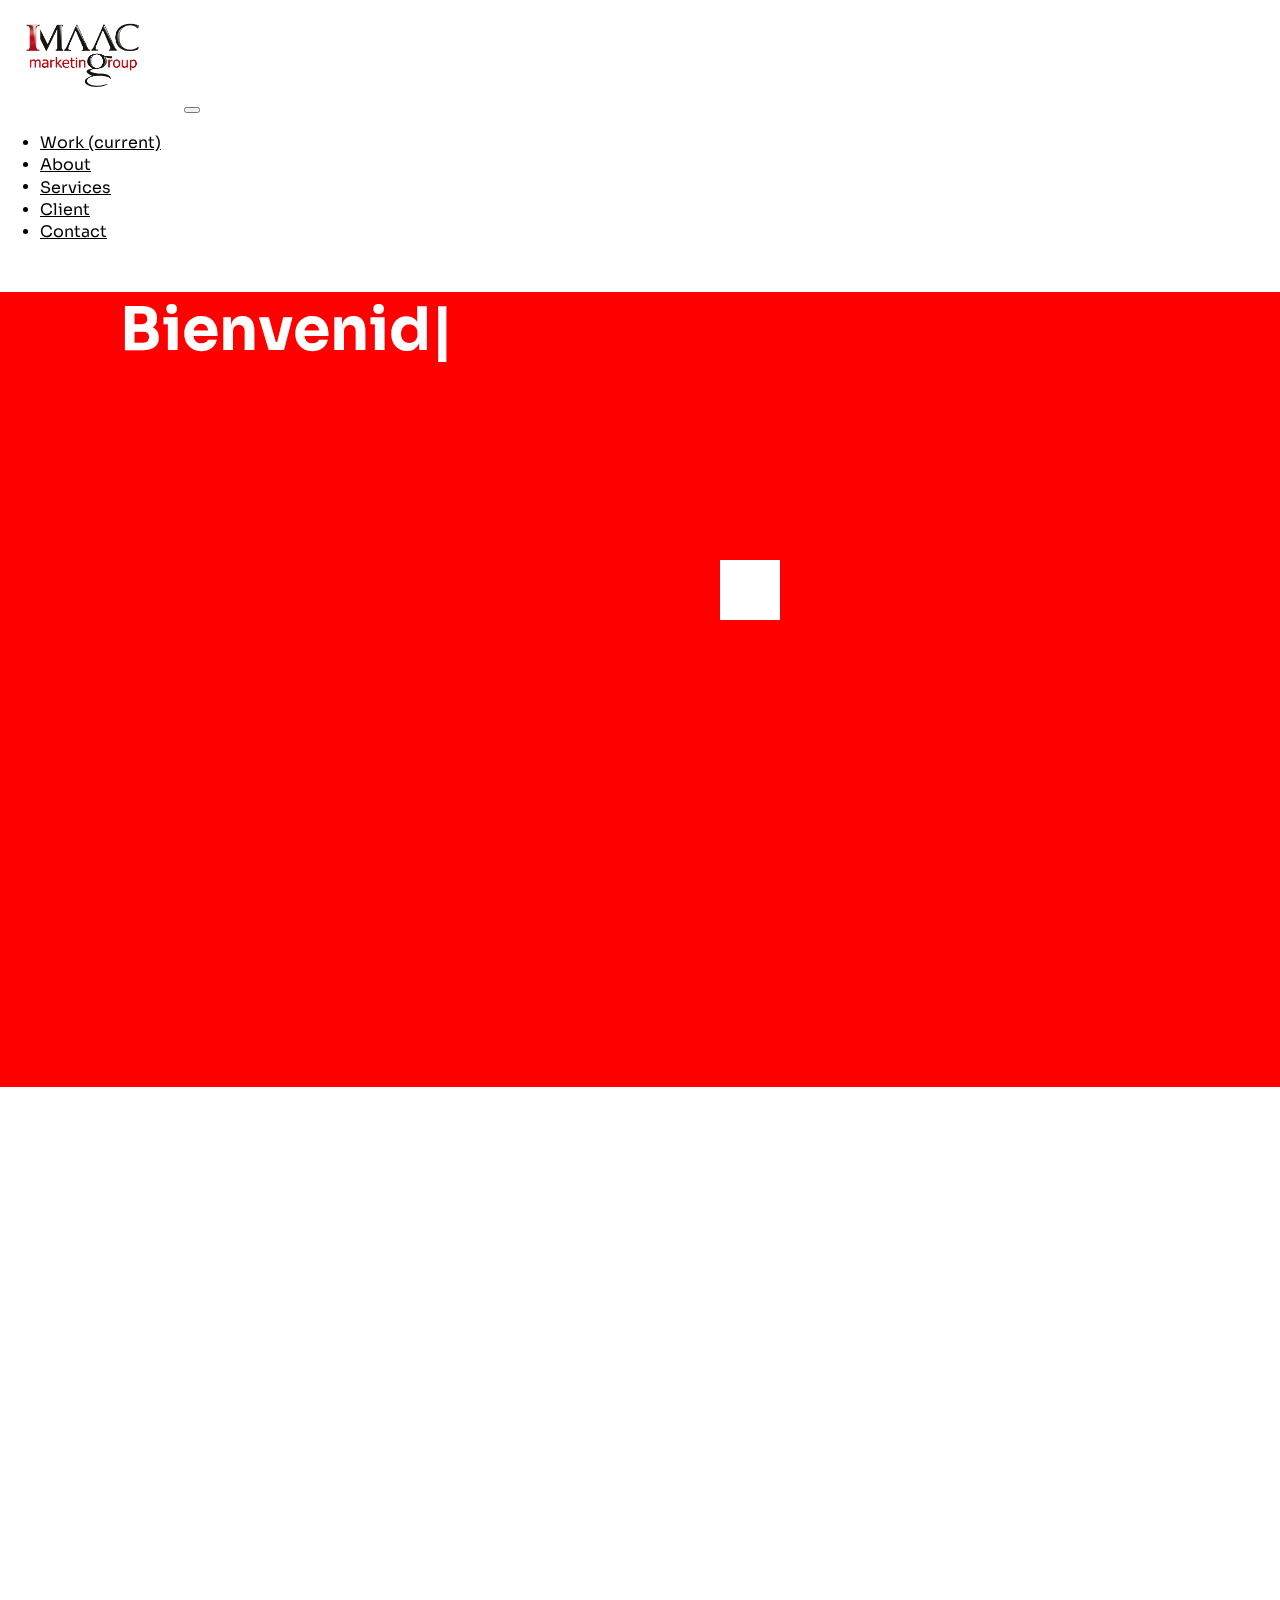
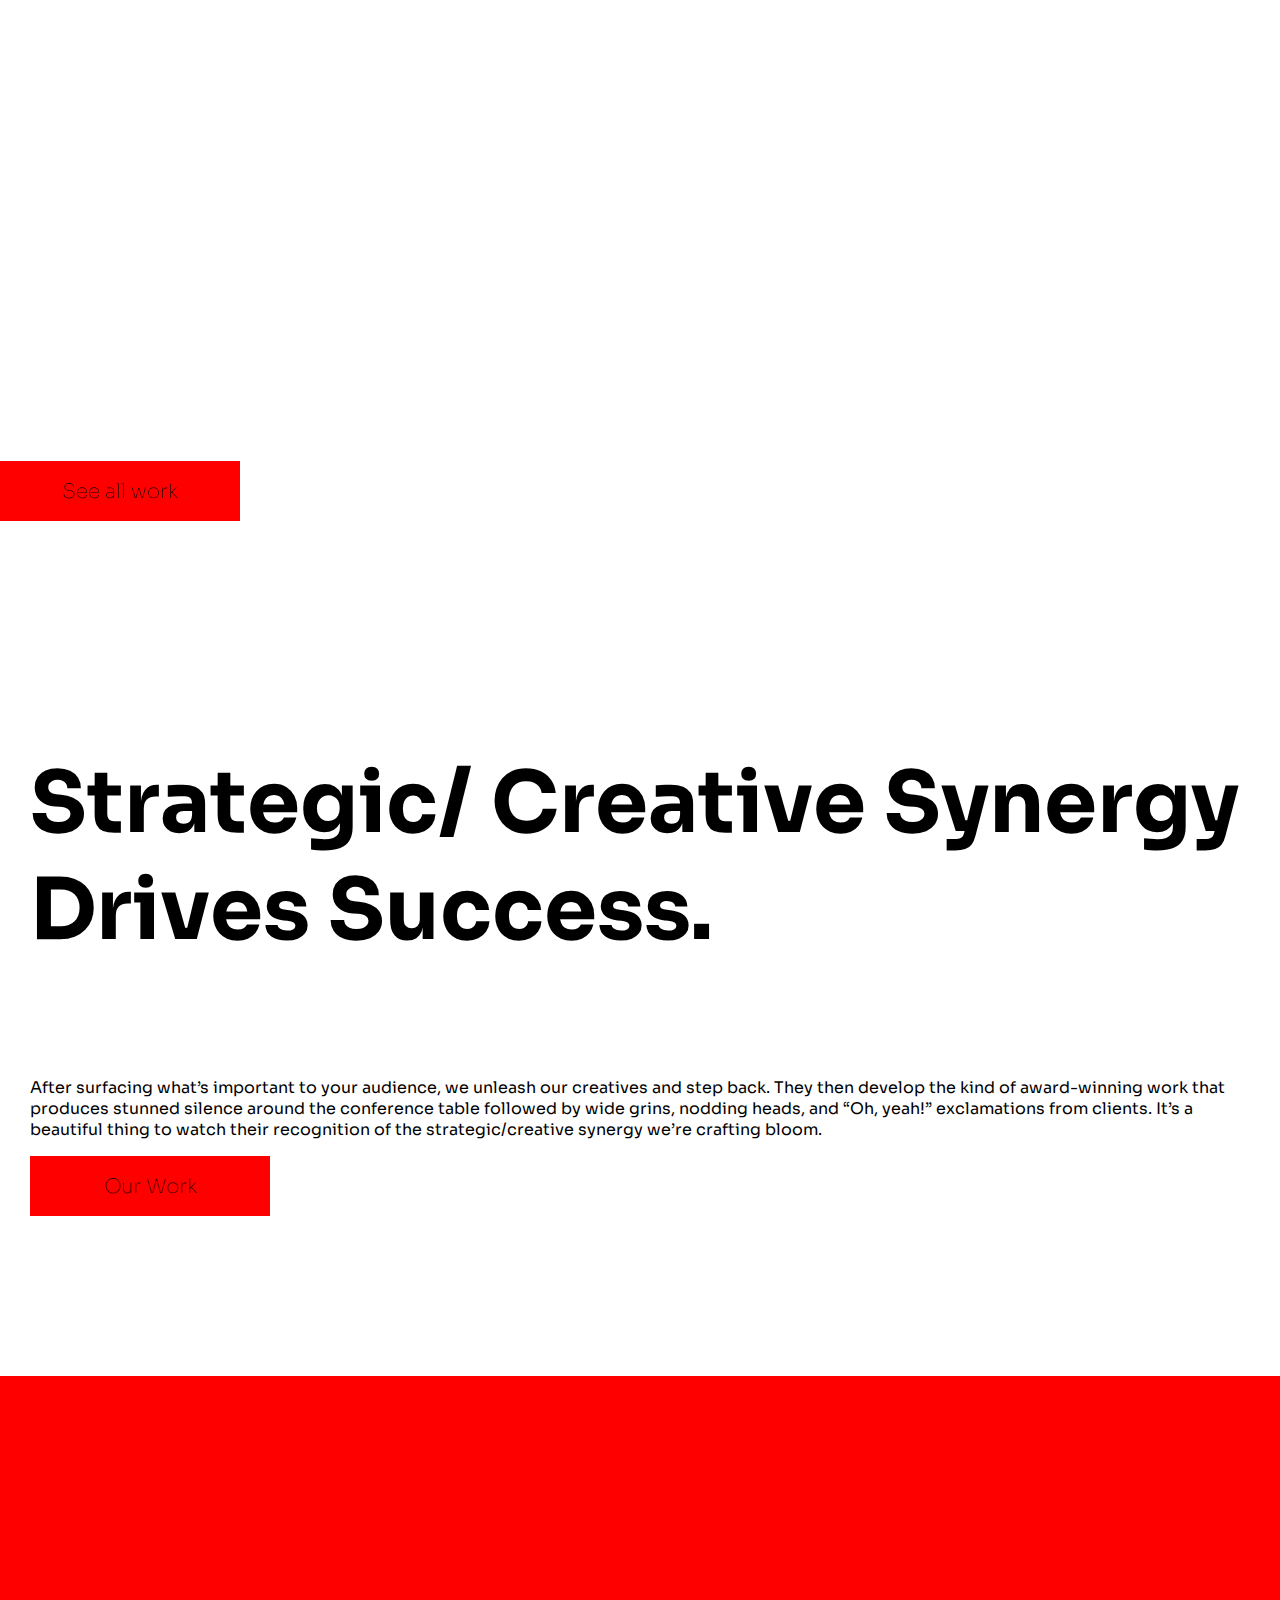
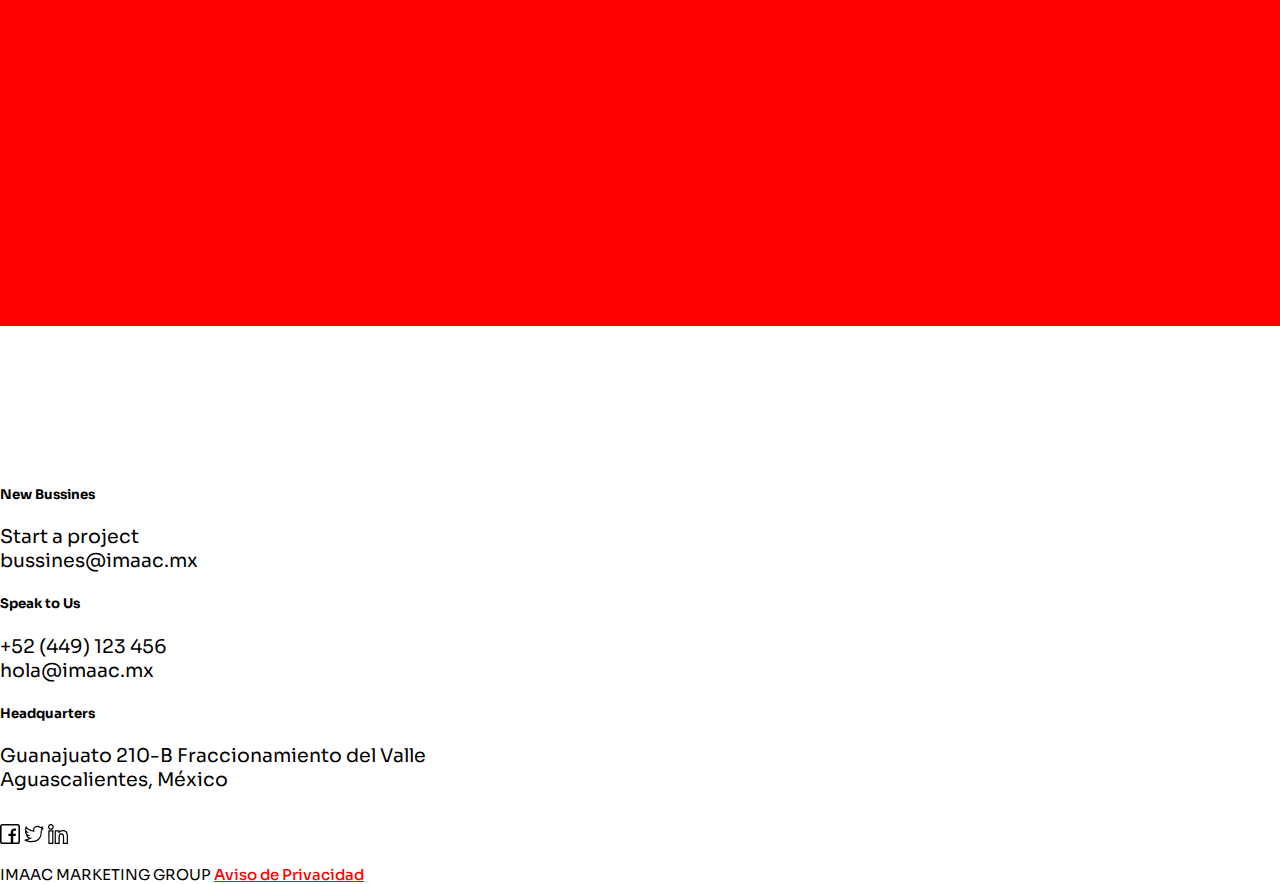
==== commit 1ae425ab: "se modifico el index" ====
--- a/index.html
+++ b/index.html
@@ -175,6 +175,7 @@
               <p class="strategic-text">
                 After surfacing what’s important to your audience, we unleash our creatives and step back. They then develop the kind of award-winning work that produces stunned silence around the conference table followed by wide grins, nodding heads, and “Oh, yeah!” exclamations from clients. It’s a beautiful thing to watch their recognition of the strategic/creative synergy we’re crafting bloom.
               </p>
+              <a class="work-button" href="#"><button class="btn btn-primary btn-lg mt-4">Our Work</button></a>
           </div>
         </div>
       </div>
@@ -183,16 +184,18 @@
       <div class="container-fluid">
         <div class="row history-section">
           <div class="col-lg-6 col-md-6 col-sm-12 d-flex align-items-center">
-            <div class="animatedParent animateOnce" data-appear-top-offset="-100">
+            <div class="animatedParent animateOnce" data-appear-top-offset="-200">
               <h4 class="history-head animated fadeInLeftShort">Recognized and Respected Experts.</h4>
               <p class="history-text animated fadeInLeftShort">Lorem ipsum dolor sit, amet consectetur adipisicing elit. Dignissimos cum fugit minima modi repellendus esse id nobis, quod voluptates magnam!</p>
             </div>
           </div>
           
           <div class="col-lg-6 col-md-6 d-flex align-items-center">
-            <figure>
-              <img src="https://www.bigeyeagency.com/wp-content/uploads/2019/09/home-client-logos-min.png" class="text-center" height="450px" alt="">
-            </figure>
+            <div class="animatedParent animateOnce" data-appear-top-offset="-200">
+              <figure>
+                <img src="https://www.bigeyeagency.com/wp-content/uploads/2019/09/home-client-logos-min.png" class="text-center animated fadeInRightShort" height="450px" alt="">
+              </figure>
+            </div>
           </div>
         </div>
       </div>
--- a/css/style.css
+++ b/css/style.css
@@ -165,7 +165,12 @@
 p.strategic-text{
   padding-left: 30px;
   padding-right: 30px;
-  font-size: 15px;
+  font-
+}
+
+a.work-button{
+  padding-left: 30px;
+
 }
 
 
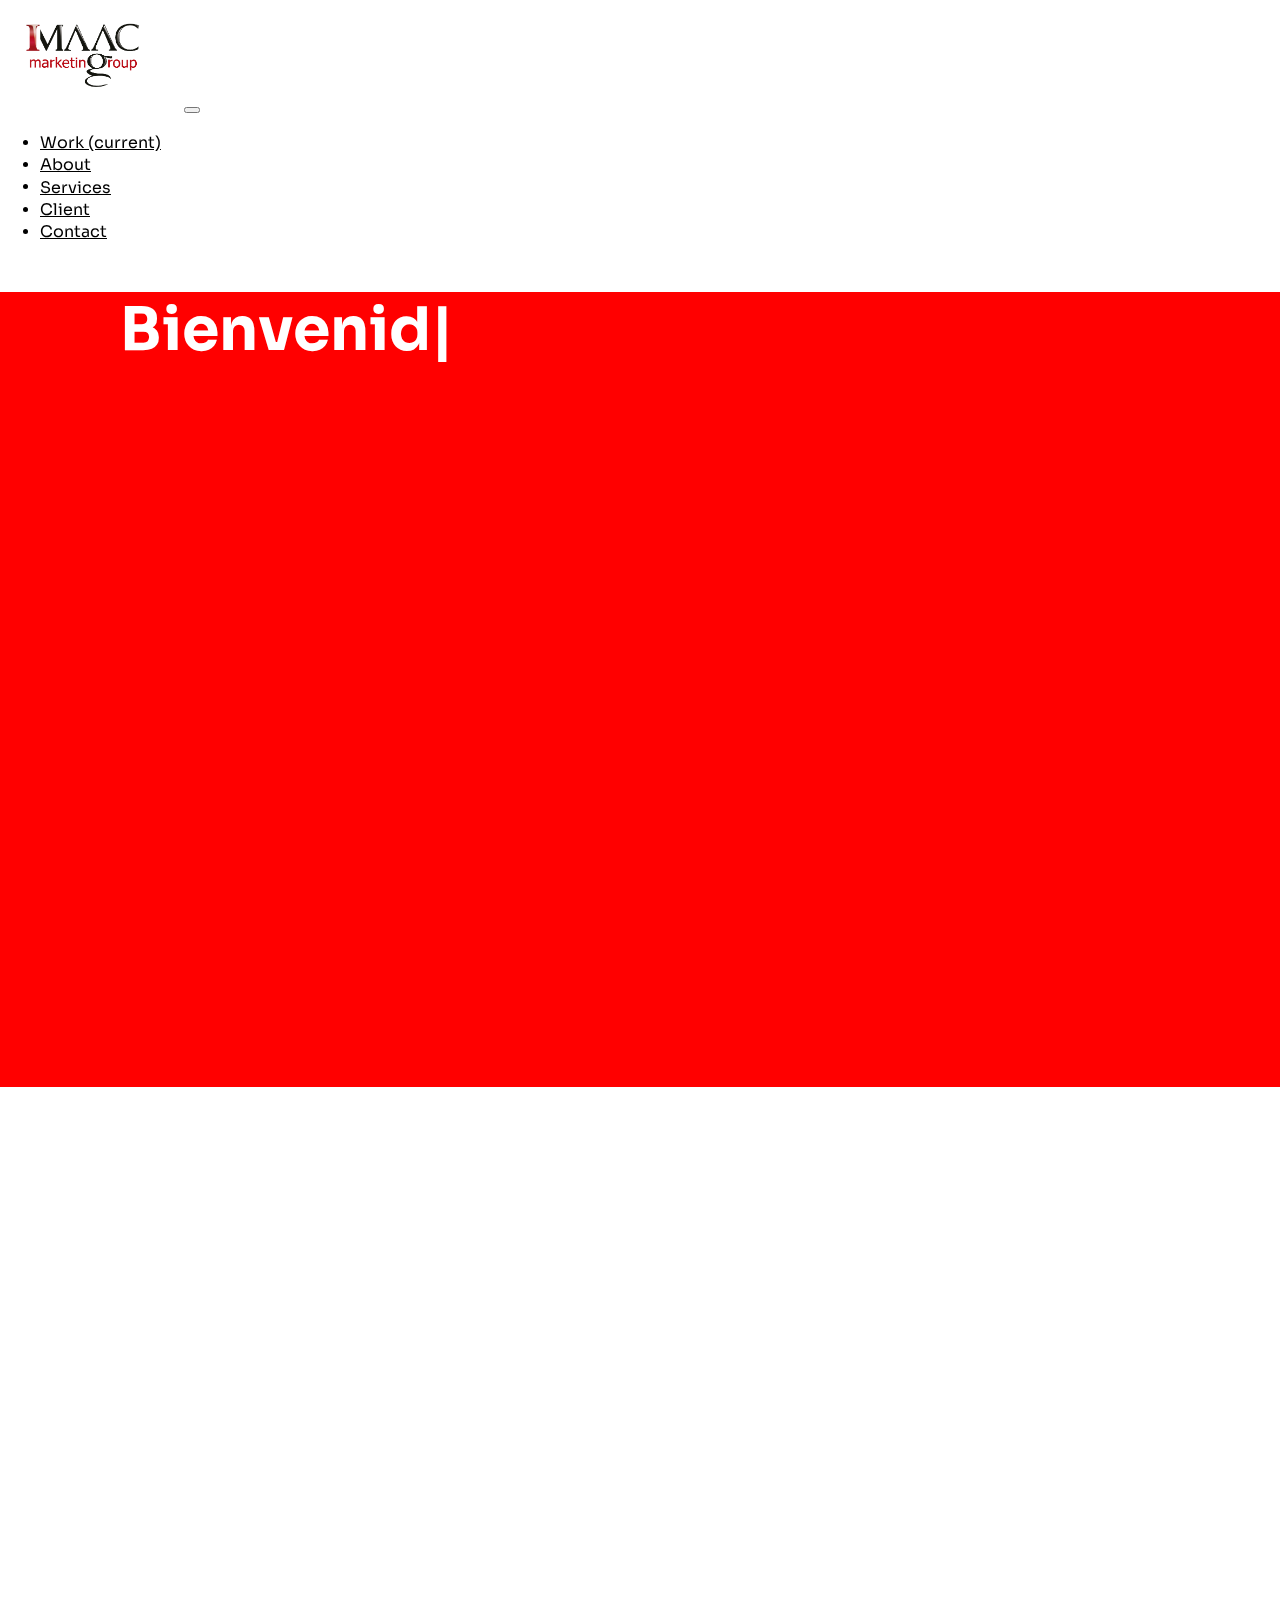
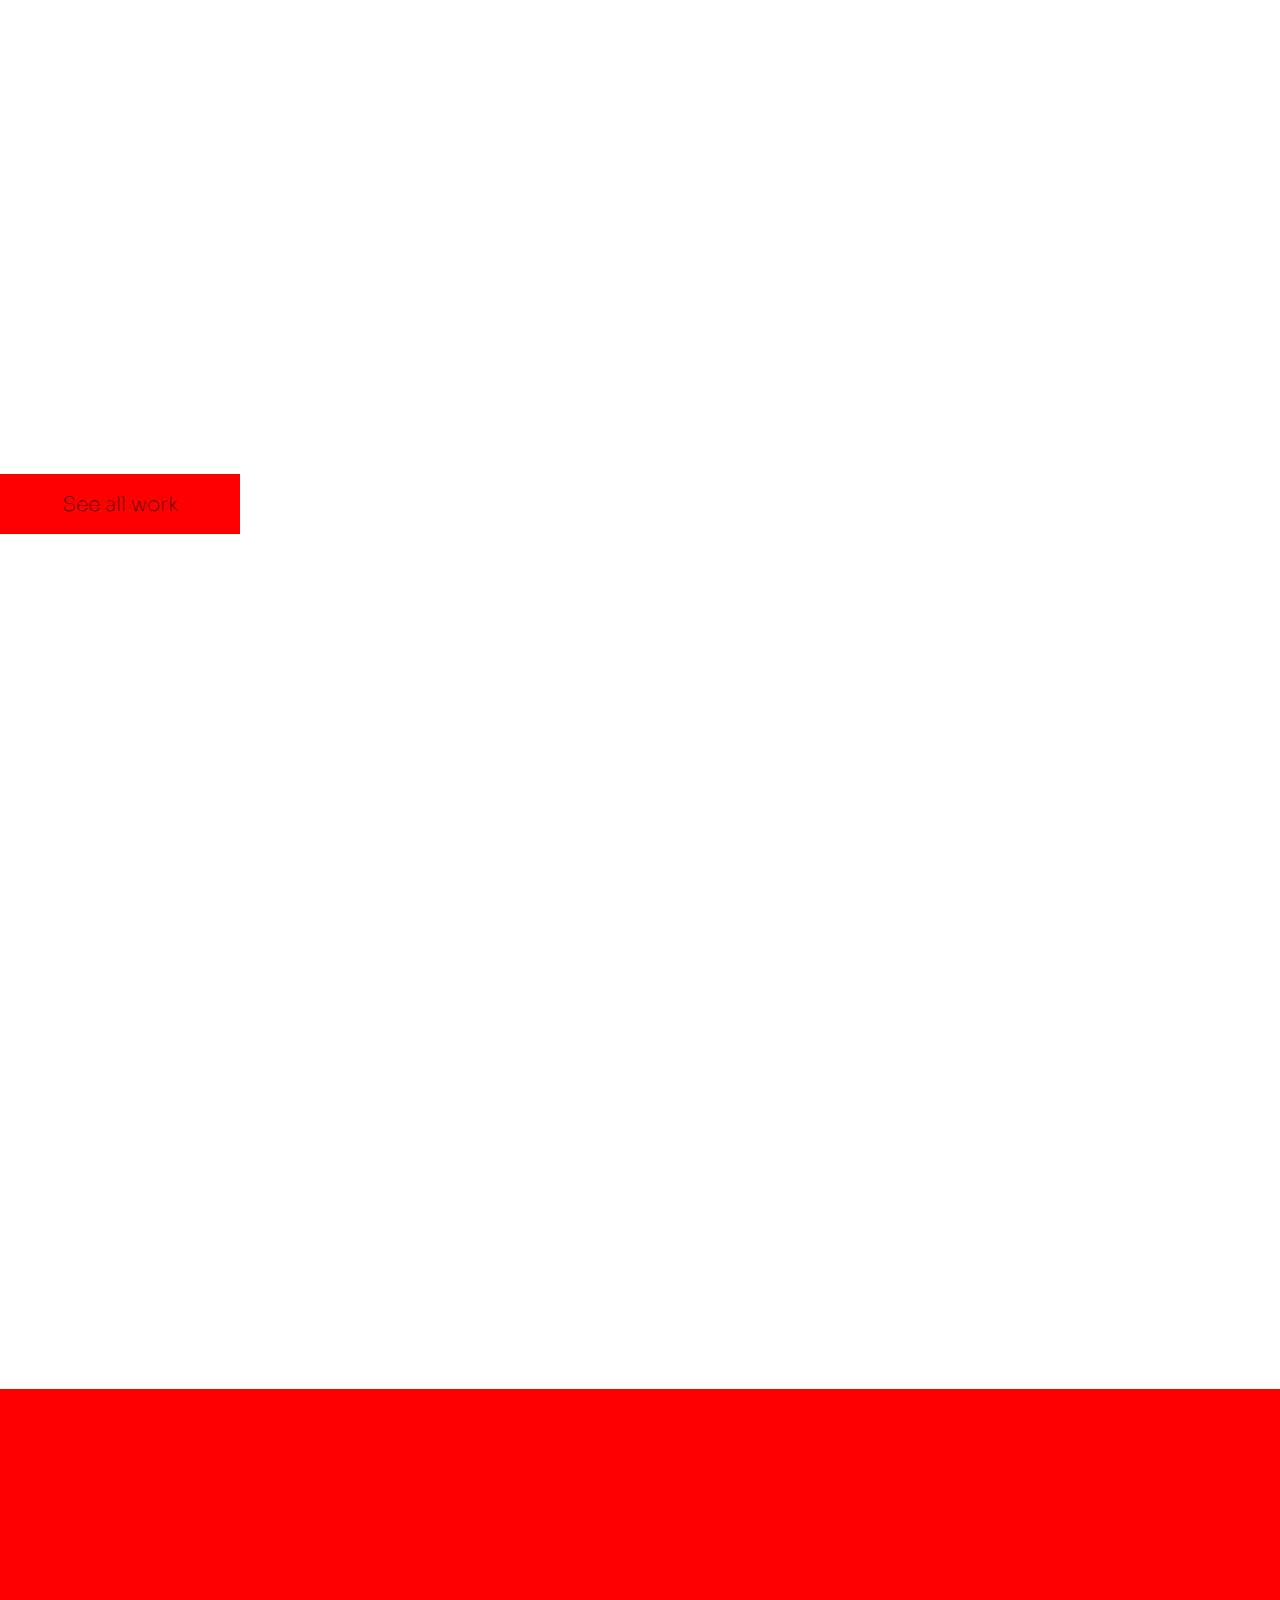
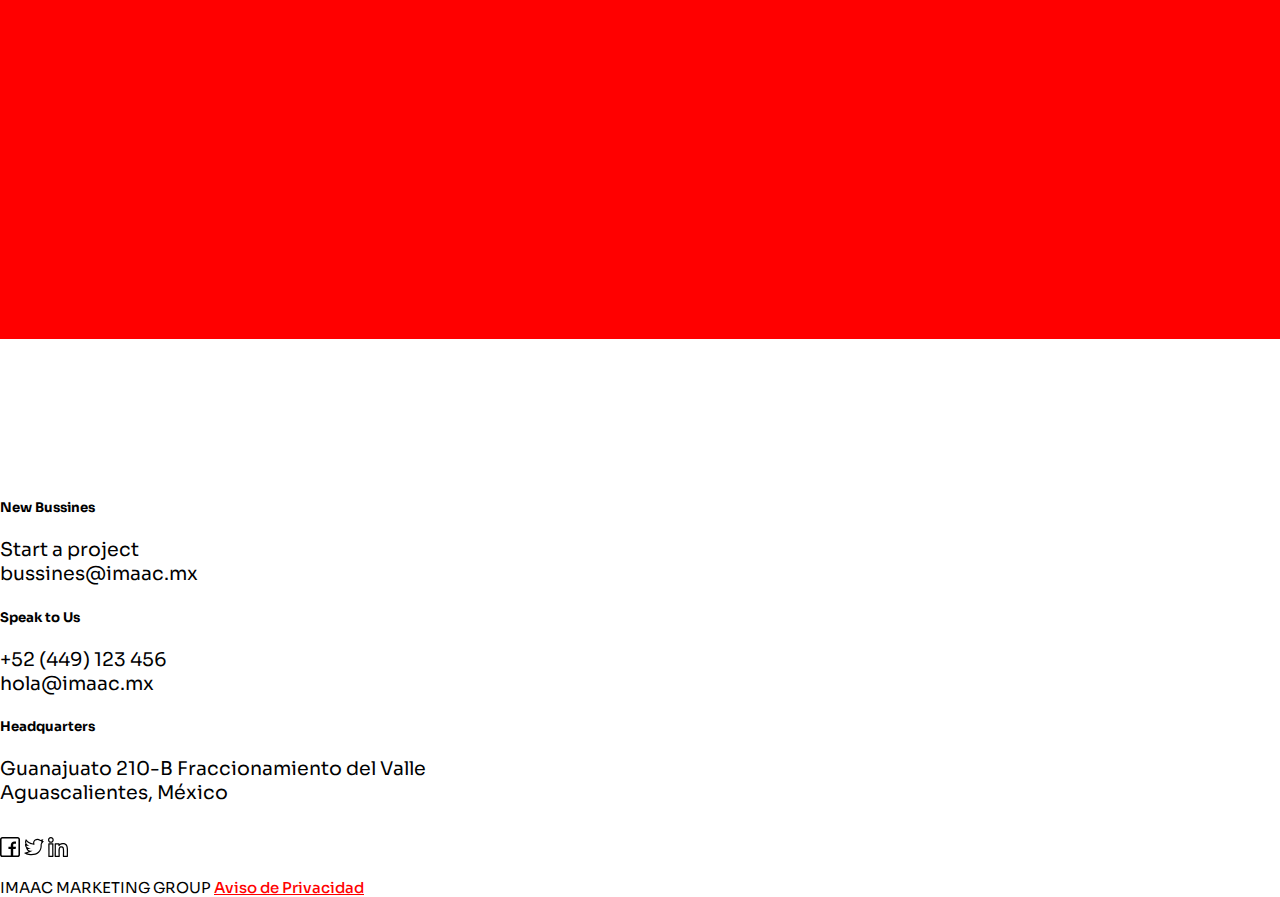
==== commit 28622d76: "se modifico el index" ====
--- a/index.html
+++ b/index.html
@@ -85,10 +85,10 @@
 <div class="container">
   <div class="col-lg-8 col-md-8 col-sm-12">
     <div class="animatedParent animateOnce" data-appear-top-offset="-100">
-      <h3 class="work-title animated fadeInLeftShort">Brave Thinking that
+      <h3 class="work-title animated fadeInRightShort">Brave Thinking that
         Breaks the Mold.</h3>
   <div class="col-lg-8">
-    <p class="work-description animated fadeInLeftShort">Lorem, ipsum dolor sit amet consectetur adipisicing elit. Doloribus officiis sit commodi, perspiciatis asperiores itaque dignissimos esse exercitationem excepturi incidunt est nam delectus provident corporis dolores, perferendis tempore maiores. Accusantium.</p>
+    <p class="work-description animated fadeInRightShort">Lorem, ipsum dolor sit amet consectetur adipisicing elit. Doloribus officiis sit commodi, perspiciatis asperiores itaque dignissimos esse exercitationem excepturi incidunt est nam delectus provident corporis dolores, perferendis tempore maiores. Accusantium.</p>
     </div>
   </div>
 </div>
@@ -98,63 +98,50 @@
       <!--Work section -->
       <div class="row mt-5 work-section">
         <div class="col-lg-4 col-sm-12 contenedor">
-          <figure class="imghvr-fade">
-            <img class="img-fluid work-image" src="https://images.pexels.com/photos/7369/startup-photos.jpg?auto=compress&cs=tinysrgb&dpr=1&w=500" alt="">
-              <figcaption class="text-caption text-center" style="background-color:red;">
-                Text Content
-              </figcaption>
-              <a href="#"></a>
-          </figure>
-        </div>
-        <div class="col-lg-4 col-sm-12">
-          <figure class="imghvr-fade">
+         <a href="#" class="hvr-grow">
+          <img class="img-fluid work-image" src="https://images.pexels.com/photos/7369/startup-photos.jpg?auto=compress&cs=tinysrgb&dpr=1&w=500" alt="">
+         </a>
+        </div>
+        <div class="col-lg-4 col-sm-12">
+          <a href="#" class="hvr-grow">
             <img class="img-fluid work-image" width="auto" src="https://images.pexels.com/photos/7369/startup-photos.jpg?auto=compress&cs=tinysrgb&dpr=1&w=500" alt="">
-          <figcaption class="text-caption text-center" style="background-color: red;">
-Text content 2
-          </figcaption>  
-          </figure>
-        </div>
-        <div class="col-lg-4 col-sm-12">
-          <img class="img-fluid" src="https://images.pexels.com/photos/7369/startup-photos.jpg?auto=compress&cs=tinysrgb&dpr=1&w=500" alt="">
+          </a>
+        </div>
+        <div class="col-lg-4 col-sm-12">
+          <a href="#" class="hvr-grow">
+            <figure>
+              <img class="img-fluid" src="https://images.pexels.com/photos/7369/startup-photos.jpg?auto=compress&cs=tinysrgb&dpr=1&w=500" alt="">
+            </figure>
+          </a>
         </div>
       </div>
 
       <!--Work section 2-->
       <div class="row mt-5 work-section">
         <div class="col-lg-4 col-sm-12">
-          <figure class="imghvr-fade">
+          <a href="#" class="hvr-grow">
             <img class="img-fluid work-image" src="https://images.pexels.com/photos/7369/startup-photos.jpg?auto=compress&cs=tinysrgb&dpr=1&w=500" alt="">
-              <figcaption class="text-caption text-center" style="background-color:red;">
-                Text Content
-              </figcaption>
-              <a href="#"></a>
-          </figure>
-        </div>
-        <div class="col-lg-4 col-sm-12">
-          <figure class="imghvr-fade">
+          </a>
+        </div>
+        <div class="col-lg-4 col-sm-12">
+          <a href="#" class="hvr-grow">
             <img class="img-fluid" width="auto" src="https://images.pexels.com/photos/7369/startup-photos.jpg?auto=compress&cs=tinysrgb&dpr=1&w=500" alt="">
-          <figcaption class="text-caption text-center" style="background-color: red;">Text content</figcaption>
-          </figure>
-        </div>
-        <div class="col-lg-4 col-sm-12">
-          <figure class="imghvr-fade">
+          </a>
+        </div>
+        <div class="col-lg-4 col-sm-12">
+          <a href="#" class="hvr-grow">
             <img class="img-fluid" src="https://images.pexels.com/photos/7369/startup-photos.jpg?auto=compress&cs=tinysrgb&dpr=1&w=500" alt="">
-          <figcaption class="text-caption text-center" style="background-color: red;">
-Text Content
-          </figcaption>
-          </figure>
+          </a>
         </div>
       </div>
 
     </div>
     </div>
 
-          
           <!--Button work-->
           <div class="container-fluid">
             <div class="col-lg col-md col-sm text-center">
-              <a href="" class="hvr-shrink">
-                <button class="btn btn-primary btn-lg text-center btn-work">See all work</button></a>
+                <button class="btn btn-primary btn-lg text-center btn-work">See all work</button>
             </div>
             
           </div>
@@ -165,17 +152,21 @@
       <div class="container-fluid strategic-section">
         <div class="row">
           <div class="col-lg-6 col-md-6">
-            <img src="https://images.pexels.com/photos/699459/pexels-photo-699459.jpeg?auto=compress&cs=tinysrgb&dpr=2&h=750&w=1260" class="img-fluid" alt="">
-          <img src="https://images.pexels.com/photos/380769/pexels-photo-380769.jpeg?cs=srgb&dl=adulto-asiento-diseno-empleado-380769.jpg&fm=jpg" class="img-fluid studio-img" alt="">
+            <div class="animatedParent animateOnce" data-appear-top-offset="-200">
+              <img src="https://images.pexels.com/photos/699459/pexels-photo-699459.jpeg?auto=compress&cs=tinysrgb&dpr=2&h=750&w=1260" class="img-fluid animated fadeInLeft" alt="">
+              <img src="https://images.pexels.com/photos/380769/pexels-photo-380769.jpeg?cs=srgb&dl=adulto-asiento-diseno-empleado-380769.jpg&fm=jpg" class="img-fluid studio-img animated fadeInLeft" alt="">
+            </div>
           </div>
           <div class="col-lg-6 col-md-6 col-sm-12 strategic-info">
-            <h4 class="strategic-title">Strategic/
-              Creative Synergy
-              Drives Success.</h4>
-              <p class="strategic-text">
-                After surfacing what’s important to your audience, we unleash our creatives and step back. They then develop the kind of award-winning work that produces stunned silence around the conference table followed by wide grins, nodding heads, and “Oh, yeah!” exclamations from clients. It’s a beautiful thing to watch their recognition of the strategic/creative synergy we’re crafting bloom.
-              </p>
-              <a class="work-button" href="#"><button class="btn btn-primary btn-lg mt-4">Our Work</button></a>
+            <div class="animatedParent animateOnce" data-appear-top-offset="-200">
+              <h4 class="strategic-title animated fadeInRight">Strategic/
+                Creative Synergy
+                Drives Success.</h4>
+                <p class="strategic-text animated fadeInRight">
+                  After surfacing what’s important to your audience, we unleash our creatives and step back. They then develop the kind of award-winning work that produces stunned silence around the conference table followed by wide grins, nodding heads, and “Oh, yeah!” exclamations from clients. It’s a beautiful thing to watch their recognition of the strategic/creative synergy we’re crafting bloom.
+                </p>
+                <a class="work-button" href="#"><button class="btn btn-primary btn-lg mt-4 animated fadeInRight">Our Work</button></a>
+            </div>
           </div>
         </div>
       </div>
@@ -187,6 +178,7 @@
             <div class="animatedParent animateOnce" data-appear-top-offset="-200">
               <h4 class="history-head animated fadeInLeftShort">Recognized and Respected Experts.</h4>
               <p class="history-text animated fadeInLeftShort">Lorem ipsum dolor sit, amet consectetur adipisicing elit. Dignissimos cum fugit minima modi repellendus esse id nobis, quod voluptates magnam!</p>
+            <a href="#" class="animated fadeInLeftShort btn-about"><button class="btn btn-primary btn-lg mt-2"></button></a>
             </div>
           </div>
           
@@ -238,7 +230,7 @@
                 <a href="#" class="hvr-icon-grow"><img src="img/icon/twitter.svg" class="hvr-icon" height="20px" width="20px" alt=""></a>
                 <a href="#" class="hvr-icon-grow"><img src="img/icon/linkedin.svg" class="mr-3 ml-3 hvr-icon" width="20px" height="20px" alt=""></a>
               </p>
-              <p class="agency-text mt-5">IMAAC MARKETING GROUP <a href="#" class="float-left font-weight-light agency-privacy">Aviso de Privacidad</a>
+              <p class="agency-text mt-5">IMAAC MARKETING GROUP <a href="#" class="float-left font-weight-light agency-privacy"> Aviso de Privacidad</a>
               </p>
 
             </div>  
--- a/css/style.css
+++ b/css/style.css
@@ -119,6 +119,11 @@
     margin:0px;
   }
 
+  figcaption{
+    font-size: 30px;
+    font-weight: lighter;
+  }
+
   h3.work-title{
     margin-top: 2em;
     font-size: 75px;
@@ -143,10 +148,12 @@
 }
 
 img.studio-img{
+  height: 450px;
+  width: 850px;
   position: absolute;
   left: 45em;
   top: 35em;
-  border: 30px solid white;
+  border: 20px solid white;
 }
 
 .strategic-info{
@@ -173,27 +180,6 @@
 
 }
 
-
-/*======================== Card 2 */
-
-.card{
-    margin: 0px;
-    margin-top: -50px;
-    padding: 0px;
-    border: 0px none;  
-}
-
-.card-body{
-  border: 0px none;
-}
-
-
-h5.card-font{
-  margin-bottom: 5px;
-  padding: 0px;
-  font-size: 25px;
-  font-weight: bold;
-}
 
 /*================Hyistory section*/
 .history-section{
@@ -220,6 +206,11 @@
   font-size: 15px;
   color: white;
 } 
+
+.btn-about{
+  padding-left: 70px;
+}
+
 /*================Footer====================*/
 
 .footer-row{
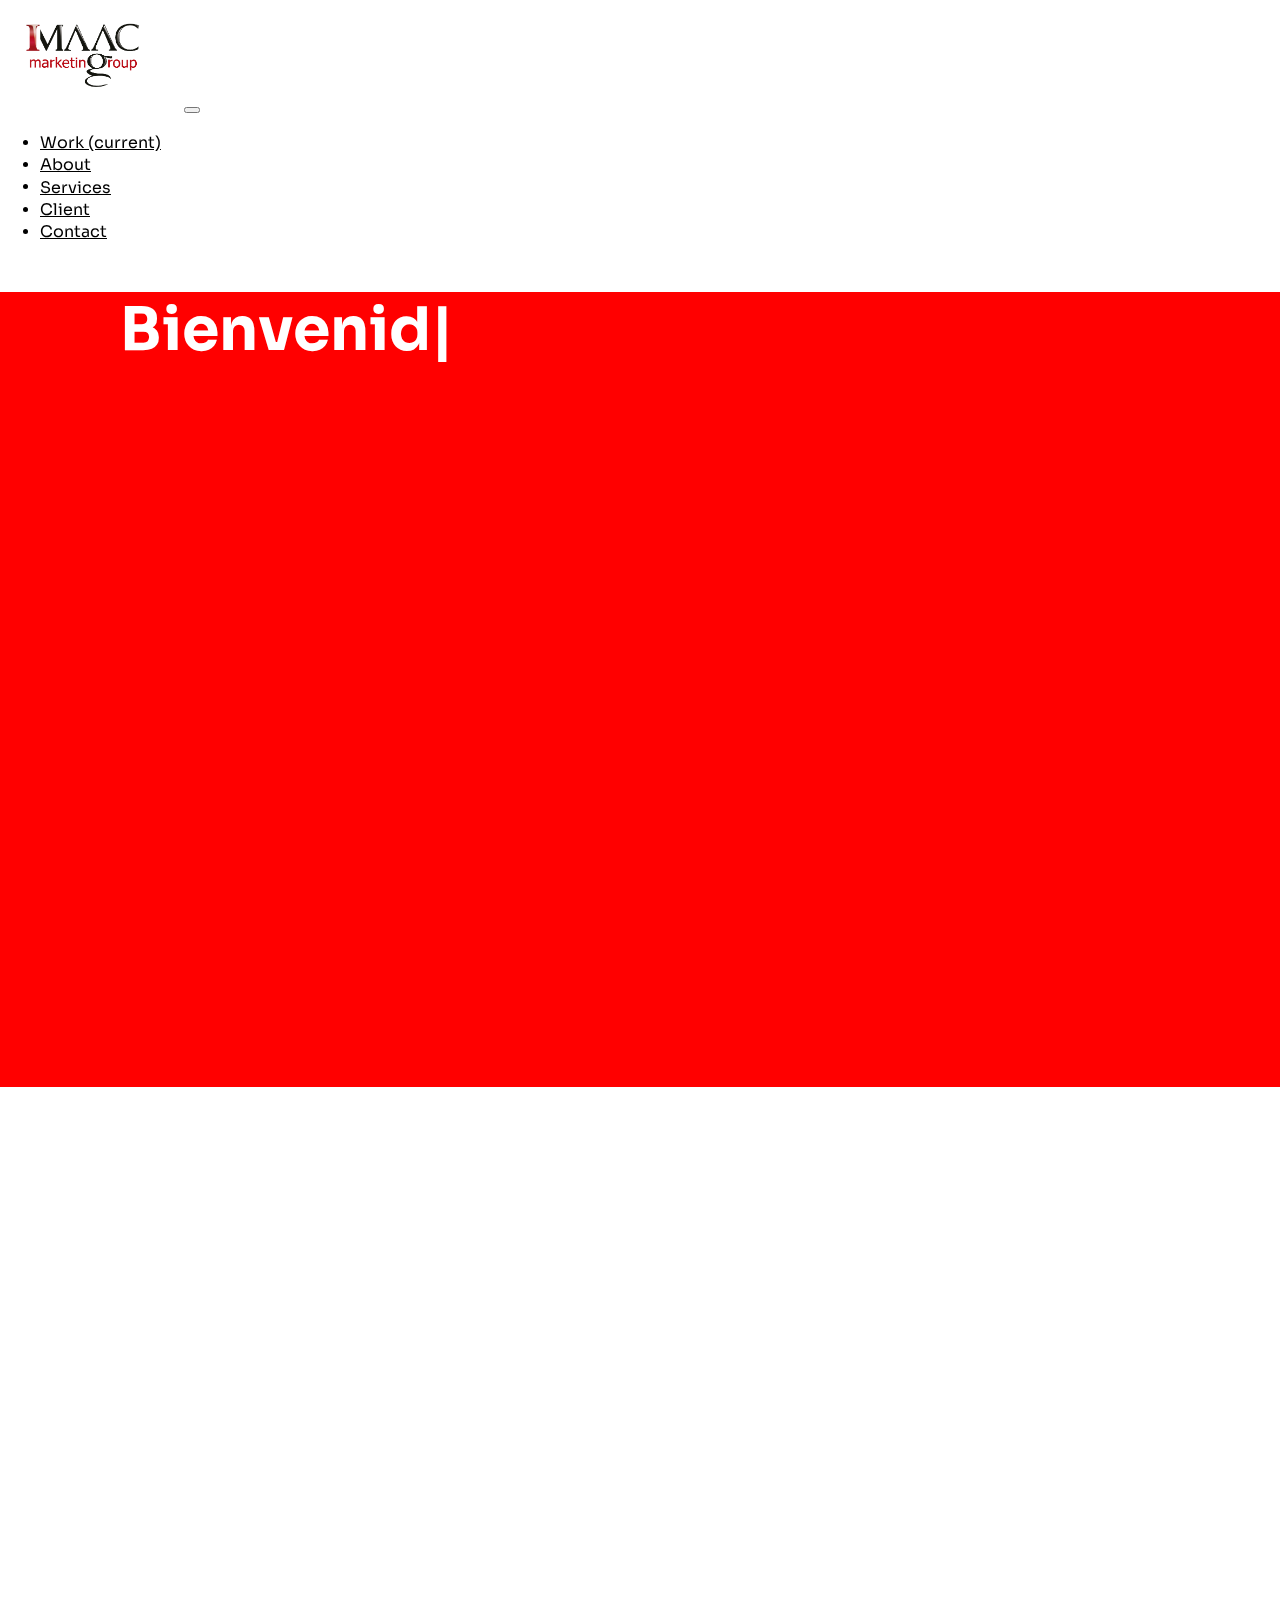
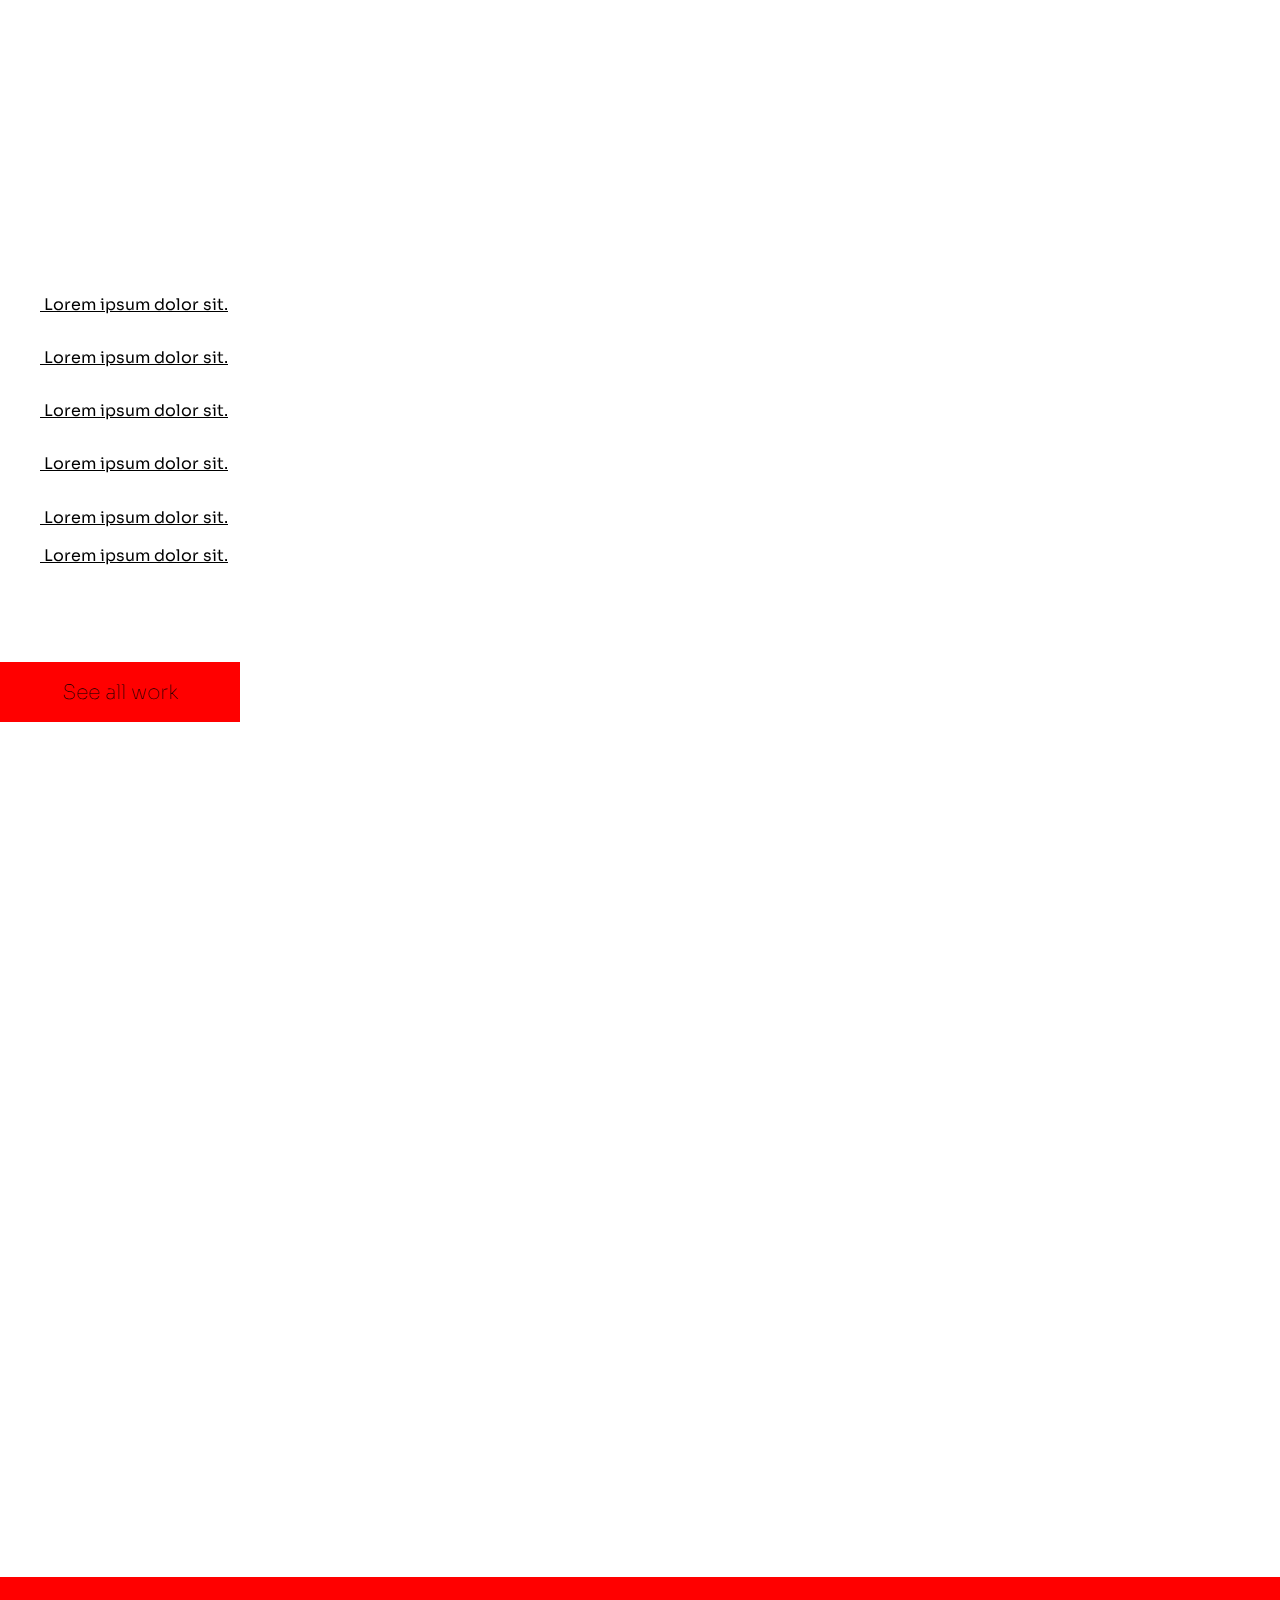
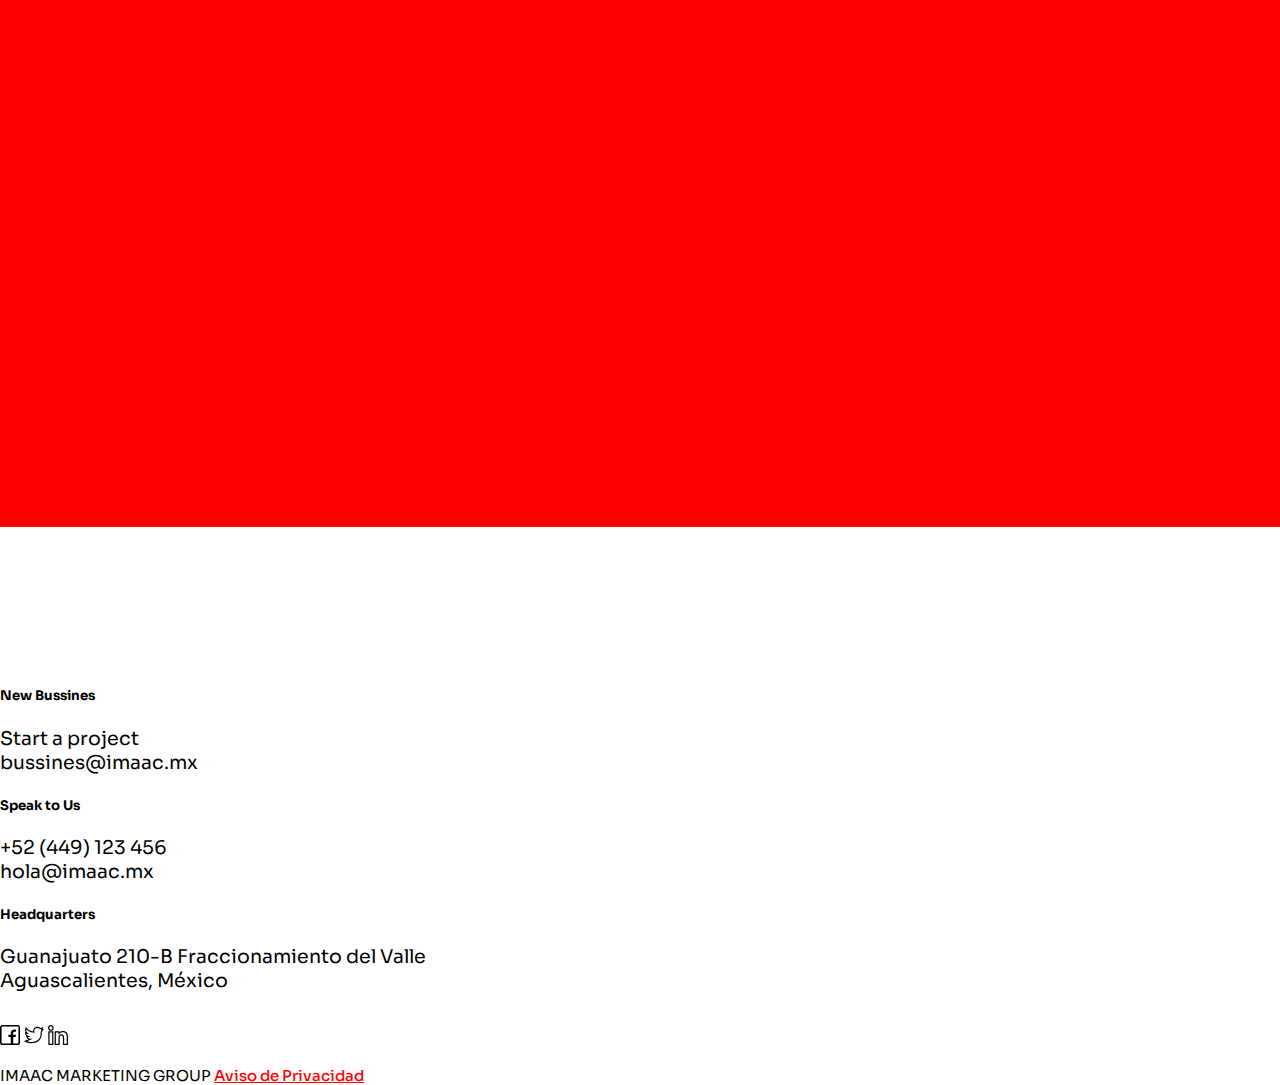
==== commit c308147f: "se modifico el index y el css" ====
--- a/index.html
+++ b/index.html
@@ -83,15 +83,22 @@
       </div>
 
 <div class="container">
-  <div class="col-lg-8 col-md-8 col-sm-12">
-    <div class="animatedParent animateOnce" data-appear-top-offset="-100">
-      <h3 class="work-title animated fadeInRightShort">Brave Thinking that
-        Breaks the Mold.</h3>
-  <div class="col-lg-8">
-    <p class="work-description animated fadeInRightShort">Lorem, ipsum dolor sit amet consectetur adipisicing elit. Doloribus officiis sit commodi, perspiciatis asperiores itaque dignissimos esse exercitationem excepturi incidunt est nam delectus provident corporis dolores, perferendis tempore maiores. Accusantium.</p>
+  <div class="row">
+    <div class="col-lg-3 d-flex align-items-center">
+      <div class="animatedParent animateOnce" data-appear-top-offset="-100">
+        <h6 class="our-work animated fadeInLeft">Our Work</h6>
+      </div>
+    </div>
+    <div class="col-lg-9 col-md-9 col-sm-12">
+      <div class="animatedParent animateOnce" data-appear-top-offset="-100">
+        <h3 class="work-title animated fadeInRight">Brave Thinking that
+          Breaks the Mold.</h3>
+    <div class="col-lg-9">
+      <p class="work-description animated fadeInRight">Lorem, ipsum dolor sit amet consectetur adipisicing elit. Doloribus officiis sit commodi, perspiciatis asperiores itaque dignissimos esse exercitationem excepturi incidunt est nam delectus provident corporis dolores, perferendis tempore maiores. Accusantium.</p>
+      </div>
     </div>
   </div>
-</div>
+  </div>
 </div>
 
     <div class="container">
@@ -99,39 +106,55 @@
       <div class="row mt-5 work-section">
         <div class="col-lg-4 col-sm-12 contenedor">
          <a href="#" class="hvr-grow">
+           <figure class="figure">
           <img class="img-fluid work-image" src="https://images.pexels.com/photos/7369/startup-photos.jpg?auto=compress&cs=tinysrgb&dpr=1&w=500" alt="">
+          <figurecaption class="figure-caption text-left">Lorem ipsum dolor sit.</figurecaption>
+           </figure>
          </a>
         </div>
         <div class="col-lg-4 col-sm-12">
           <a href="#" class="hvr-grow">
-            <img class="img-fluid work-image" width="auto" src="https://images.pexels.com/photos/7369/startup-photos.jpg?auto=compress&cs=tinysrgb&dpr=1&w=500" alt="">
-          </a>
-        </div>
-        <div class="col-lg-4 col-sm-12">
-          <a href="#" class="hvr-grow">
-            <figure>
-              <img class="img-fluid" src="https://images.pexels.com/photos/7369/startup-photos.jpg?auto=compress&cs=tinysrgb&dpr=1&w=500" alt="">
+            <figure class="figure">
+              <img class="img-fluid work-image" width="auto" src="https://images.pexels.com/photos/7369/startup-photos.jpg?auto=compress&cs=tinysrgb&dpr=1&w=500" alt="">
+              <figurecaption class="figure-caption text-left">Lorem ipsum dolor sit.</figurecaption>
             </figure>
           </a>
         </div>
+        <div class="col-lg-4 col-sm-12">
+          <a href="#" class="hvr-grow">
+            <figure class="figure">
+              <img class="img-fluid" src="https://images.pexels.com/photos/7369/startup-photos.jpg?auto=compress&cs=tinysrgb&dpr=1&w=500" alt="">
+            <figurecaption class="figure-caption text-left">Lorem ipsum dolor sit.</figurecaption>
+            </figure>
+          </a>
+        </div>
       </div>
 
       <!--Work section 2-->
       <div class="row mt-5 work-section">
         <div class="col-lg-4 col-sm-12">
           <a href="#" class="hvr-grow">
-            <img class="img-fluid work-image" src="https://images.pexels.com/photos/7369/startup-photos.jpg?auto=compress&cs=tinysrgb&dpr=1&w=500" alt="">
+            <figure class="figure">
+              <img class="img-fluid work-image" src="https://images.pexels.com/photos/7369/startup-photos.jpg?auto=compress&cs=tinysrgb&dpr=1&w=500" alt="">
+              <figurecaption class="figure-caption text-left">Lorem ipsum dolor sit.</figurecaption>
+            </figure>
           </a>
         </div>
         <div class="col-lg-4 col-sm-12">
-          <a href="#" class="hvr-grow">
-            <img class="img-fluid" width="auto" src="https://images.pexels.com/photos/7369/startup-photos.jpg?auto=compress&cs=tinysrgb&dpr=1&w=500" alt="">
-          </a>
-        </div>
-        <div class="col-lg-4 col-sm-12">
-          <a href="#" class="hvr-grow">
-            <img class="img-fluid" src="https://images.pexels.com/photos/7369/startup-photos.jpg?auto=compress&cs=tinysrgb&dpr=1&w=500" alt="">
-          </a>
+          <figure class="figure">
+            <a href="#" class="hvr-grow">
+              <img class="img-fluid" src="https://images.pexels.com/photos/7369/startup-photos.jpg?auto=compress&cs=tinysrgb&dpr=1&w=500" alt="">
+              <figurecaption class="figure-caption text-left">Lorem ipsum dolor sit.</figurecaption>
+            </a>
+          </figure>
+        </div>
+        <div class="col-lg-4 col-sm-12">
+          <figure class="figure">
+            <a href="#" class="hvr-grow">
+              <img class="img-fluid" src="https://images.pexels.com/photos/7369/startup-photos.jpg?auto=compress&cs=tinysrgb&dpr=1&w=500" alt="">
+            <figurecaption class="figure-caption text-left">Lorem ipsum dolor sit.</figurecaption>
+            </a>
+          </figure>
         </div>
       </div>
 
--- a/css/style.css
+++ b/css/style.css
@@ -124,6 +124,11 @@
     font-weight: lighter;
   }
 
+  .our-work{
+    padding:5px;
+    font-weight: bolder;
+  }
+
   h3.work-title{
     margin-top: 2em;
     font-size: 75px;
